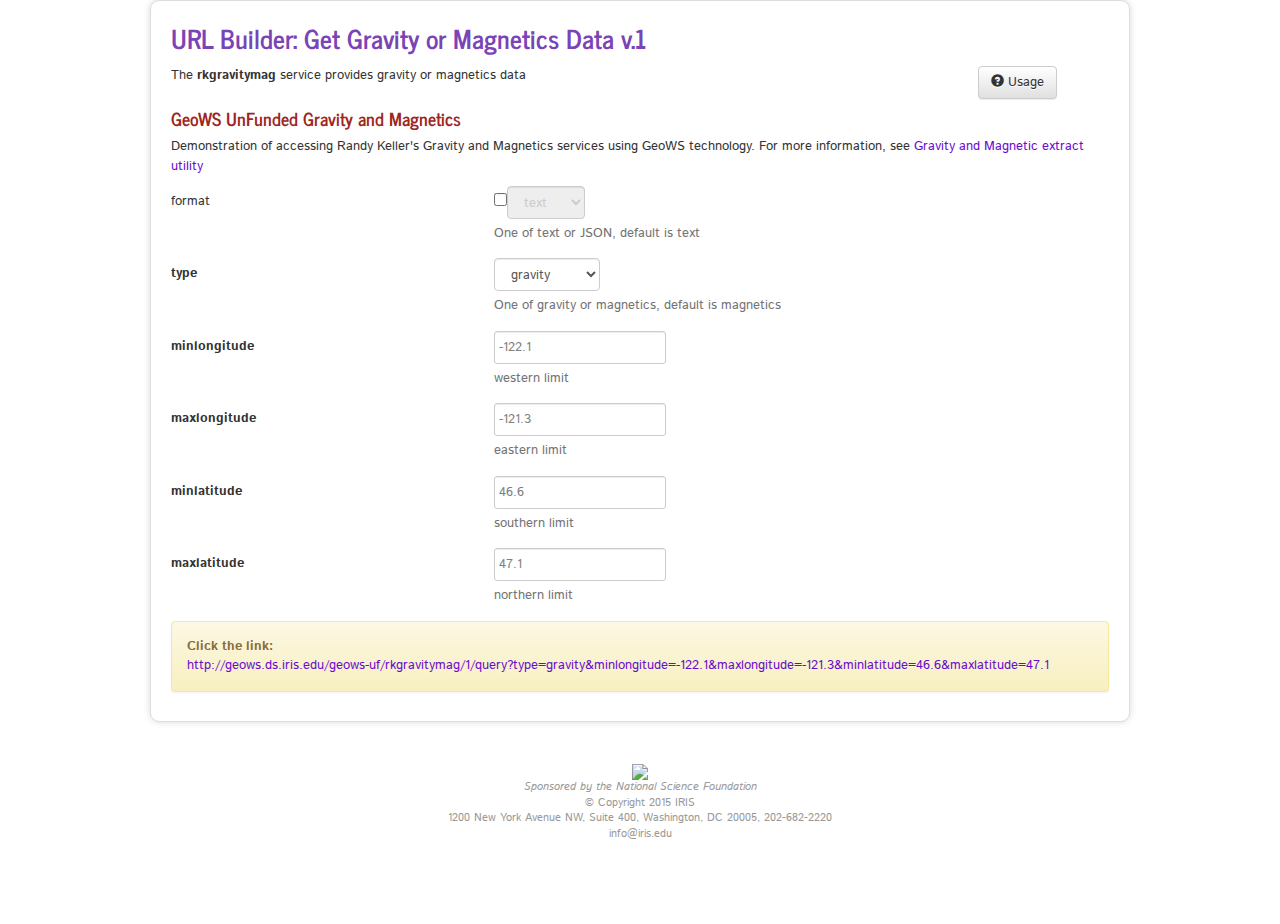
==== swagger-builder.html @ c9909831 "Initial demo, fixed to be mostly self-contained" ====
<!doctype html>
<html lang="en">
  <head>
      <title>Swagger builder demo</title>

  <!-- Forces IE to render in 'latest' compatible mode -->
  <meta http-equiv="X-UA-Compatible" content="IE=Edge"/>

    <!-- START: EXTRA-JS -->
  <script type="text/javascript" src="//ajax.googleapis.com/ajax/libs/jquery/1.11.1/jquery.js"></script>
  <script type="text/javascript" src="//netdna.bootstrapcdn.com/bootstrap/3.1.1/js/bootstrap.min.js"></script>

  <script type="text/javascript"
          src="//ajax.googleapis.com/ajax/libs/jqueryui/1.9.2/jquery-ui.min.js">
  </script>
  <script type="text/javascript"
          src="calendar/jquery.datetimeentry.js">
  </script>
  <script type="text/javascript"
          src="calendar/jquery-ui-timepicker-addon-1.2.js">
  </script>
  <script type="text/javascript"
          src="js/swagger-builder.js">
  </script>
  <script type="text/javascript"
          src="js/builder.js">
  </script>
  <script type="text/javascript"
          src="js/validator.js">
  </script>
  <!-- END: EXTRA-JS -->

  <!-- START: EXTRA-CSS -->
  <link rel="stylesheet" media="screen" type="text/css" href="css/iris.css" />

  <link rel="stylesheet" type="text/css" href="css/jquery-ui-1.9.2.custom.css" />
  <link rel="stylesheet" type="text/css" href="css/services.css" />

  <link type="text/css"
        rel="stylesheet"
        media="screen"
        href="css/builder.css">
  <!-- END: EXTRA-CSS -->


  </head>
  <body>

    <div id="site-container">
      <div class="container">
      <div class="wrapper">
    <div id="page">
      <div class="row">
  <div class="col-xs-12">
              <div id="page-content">

                  <h1>
  URL Builder:
  <span id="operation-summary"></span>
  v.1
                  </h1>

                  <div id="content">

  <div class="row p-margin">
    <div class="col-xs-10">

<p id="operation-description"></p>

    </div>
    <div class="col-xs-2">
      <a href="#dialog" role="button" class="btn btn-default" data-toggle="modal"><i class="glyphicon glyphicon-question-sign"></i> Usage</a>
    </div>
  </div>

<h2 id="service-title"></h2>

<p id="service-description"></p>

  <!-- {{{ START: FORM -->

  <form id="builder-form"
        action=""
        method="get"
        class="form-inline">

  </form>

  <!-- }}} END: FORM -->

  <div class="alert alert-warning">
    <strong>Click the link:</strong>
    <p><a id="url" target="_blank"></a></p>
  </div>

  <div id="dialog"
       class="modal fade"
       tabindex="-1"
       role="dialog"
       aria-labelledby="myModalLabel"
       aria-hidden="true">
    <!-- {{{ START: HELP -->
    <div class="modal-dialog">
    <div class="modal-content">
      <div class="modal-header">
        <button type="button" class="close" data-dismiss="modal" aria-hidden="true">x</button>
        <h3 id="myModalLabel">Usage</h3>
      </div>
      <div class="modal-body">
        <table class="table table-bordered table-striped table-condensed" id="usage-table">
        </table>
      </div>
      <div class="modal-footer">
        <button class="btn btn-default" data-dismiss="modal" aria-hidden="true">Close</button>
      </div>
    </div>
    </div>
    <!-- }}} END: HELP  -->
  </div>

  <script type="text/javascript">
  $(function() {
    var swaggerBuilder = new Builder();
    swaggerBuilder.run().then(function() {
      // Init builder
      $("#builder-form").builder();
    });
  });

  /*
  $(function() {
    // Init builder
    $("#builder-form").builder();
    $("#nodatapopover").popover({
      html:true,
      trigger:'hover',
    });
    // Updatedafter disabled by default
    $("#updatedafter").builder('dependsOn', $("#updatedafter-check"));
    // Disable all query-oriented rows if an event id is chosen
    $('div[id$="-row"]').not(
      '#includeallorigins-row, #includeallmagnitudes-row, #includearrivals-row, #eventid-row, #format-row'
     ).builder(
       'updateOnChange', $("#eventid")).builder(
         'dependsOn', function() {
           return $("#eventid").val() == '';
         });
    // Uncheck location radios if an event id is chosen
    $('input:radio[name="_loctype"]').builder(
      'updateOnChange', $("#eventid")).builder(
        'dependsOn', function() {
          return $("#eventid").val() == '';
      });
    // Location radio buttons depend on the row being enabled
    $('input:radio[name="_loctype"]').builder('dependsOn', $("#loc-row"));
    // Change in any radio button acts as a change in all of them
    $('input:radio[name="_loctype"]').builder('updateOnChange', $('input:radio[name="_loctype"]'));
    // Inputs in location-related subsections depend on the subsections themselves
    $("input", $("#locbox-field")).builder('dependsOn', $("#locbox-field"));
    $("input", $("#locradius-field")).builder('dependsOn', $("#locradius-field"));
  });
  */
  </script>

<!-- }}} END: WS-EVENT -->


                  </div>



              </div>


  </div>



      </div>

    </div>

      </div>


    <div id="footer">
    <div id="footer-bottom">
      <ul>
        <li><span><a href="http://www.iris.edu/hq" title="IRIS"><img src="http://service.iris.edu/static/img/layout/logos/URL_TXT.png" /></a></span></li>
        <li><em><a href="http://www.nsf.gov/" title="The National Science Foundation" target="_blank">Sponsored by the National Science Foundation</a></em></li>
        <li><a href="http://www.iris.edu/hq" title="IRIS">&copy; Copyright 2015 IRIS</a></li>
        <li>1200 New York Avenue NW, Suite 400, Washington, DC  20005,  202-682-2220</li>
        <li><a href="mailto:info@iris.edu">info@iris.edu</a></li>
      </ul>
    </div><!-- #footer-bottom -->
  </div><!-- #footer -->


      </div>
    </div><!-- #site-container -->

  </body>
</html>
---- css/iris.css ----
@import url(//fonts.googleapis.com/css?family=Istok+Web:400,700,400italic);
@import url(//fonts.googleapis.com/css?family=News+Cycle:400,700);
/*!
 * Bootstrap v3.1.1
 *
 * Copyright 2013 Twitter, Inc
 * Licensed under the Apache License v2.0
 * http://www.apache.org/licenses/LICENSE-2.0
 *
 * Designed and built with all the love in the world by @mdo and @fat.
 */
/*! normalize.css v3.0.2 | MIT License | git.io/normalize */
html {
  font-family: sans-serif;
  -ms-text-size-adjust: 100%;
  -webkit-text-size-adjust: 100%;
}
body {
  margin: 0;
}
article,
aside,
details,
figcaption,
figure,
footer,
header,
hgroup,
main,
menu,
nav,
section,
summary {
  display: block;
}
audio,
canvas,
progress,
video {
  display: inline-block;
  vertical-align: baseline;
}
audio:not([controls]) {
  display: none;
  height: 0;
}
[hidden],
template {
  display: none;
}
a {
  background-color: transparent;
}
a:active,
a:hover {
  outline: 0;
}
abbr[title] {
  border-bottom: 1px dotted;
}
b,
strong {
  font-weight: bold;
}
dfn {
  font-style: italic;
}
h1 {
  font-size: 2em;
  margin: 0.67em 0;
}
mark {
  background: #ff0;
  color: #000;
}
small {
  font-size: 80%;
}
sub,
sup {
  font-size: 75%;
  line-height: 0;
  position: relative;
  vertical-align: baseline;
}
sup {
  top: -0.5em;
}
sub {
  bottom: -0.25em;
}
img {
  border: 0;
}
svg:not(:root) {
  overflow: hidden;
}
figure {
  margin: 1em 40px;
}
hr {
  -moz-box-sizing: content-box;
  box-sizing: content-box;
  height: 0;
}
pre {
  overflow: auto;
}
code,
kbd,
pre,
samp {
  font-family: monospace, monospace;
  font-size: 1em;
}
button,
input,
optgroup,
select,
textarea {
  color: inherit;
  font: inherit;
  margin: 0;
}
button {
  overflow: visible;
}
button,
select {
  text-transform: none;
}
button,
html input[type="button"],
input[type="reset"],
input[type="submit"] {
  -webkit-appearance: button;
  cursor: pointer;
}
button[disabled],
html input[disabled] {
  cursor: default;
}
button::-moz-focus-inner,
input::-moz-focus-inner {
  border: 0;
  padding: 0;
}
input {
  line-height: normal;
}
input[type="checkbox"],
input[type="radio"] {
  box-sizing: border-box;
  padding: 0;
}
input[type="number"]::-webkit-inner-spin-button,
input[type="number"]::-webkit-outer-spin-button {
  height: auto;
}
input[type="search"] {
  -webkit-appearance: textfield;
  -moz-box-sizing: content-box;
  -webkit-box-sizing: content-box;
  box-sizing: content-box;
}
input[type="search"]::-webkit-search-cancel-button,
input[type="search"]::-webkit-search-decoration {
  -webkit-appearance: none;
}
fieldset {
  border: 1px solid #c0c0c0;
  margin: 0 2px;
  padding: 0.35em 0.625em 0.75em;
}
legend {
  border: 0;
  padding: 0;
}
textarea {
  overflow: auto;
}
optgroup {
  font-weight: bold;
}
table {
  border-collapse: collapse;
  border-spacing: 0;
}
td,
th {
  padding: 0;
}
/*! Source: https://github.com/h5bp/html5-boilerplate/blob/master/src/css/main.css */
@media print {
  *,
  *:before,
  *:after {
    background: transparent !important;
    color: #000 !important;
    box-shadow: none !important;
    text-shadow: none !important;
  }
  a,
  a:visited {
    text-decoration: underline;
  }
  a[href]:after {
    content: " (" attr(href) ")";
  }
  abbr[title]:after {
    content: " (" attr(title) ")";
  }
  a[href^="#"]:after,
  a[href^="javascript:"]:after {
    content: "";
  }
  pre,
  blockquote {
    border: 1px solid #999;
    page-break-inside: avoid;
  }
  thead {
    display: table-header-group;
  }
  tr,
  img {
    page-break-inside: avoid;
  }
  img {
    max-width: 100% !important;
  }
  p,
  h2,
  h3 {
    orphans: 3;
    widows: 3;
  }
  h2,
  h3 {
    page-break-after: avoid;
  }
  select {
    background: #fff !important;
  }
  .navbar {
    display: none;
  }
  .btn > .caret,
  .dropup > .btn > .caret {
    border-top-color: #000 !important;
  }
  .label {
    border: 1px solid #000;
  }
  .table {
    border-collapse: collapse !important;
  }
  .table td,
  .table th {
    background-color: #fff !important;
  }
  .table-bordered th,
  .table-bordered td {
    border: 1px solid #ddd !important;
  }
}
* {
  -webkit-box-sizing: border-box;
  -moz-box-sizing: border-box;
  box-sizing: border-box;
}
*:before,
*:after {
  -webkit-box-sizing: border-box;
  -moz-box-sizing: border-box;
  box-sizing: border-box;
}
html {
  font-size: 10px;
  -webkit-tap-highlight-color: rgba(0, 0, 0, 0);
}
body {
  font-family: "Istok Web", "Helvetica Neue", Helvetica, Arial, sans-serif;
  font-size: 13px;
  line-height: 1.5;
  color: #333333;
  background-color: #ffffff;
}
input,
button,
select,
textarea {
  font-family: inherit;
  font-size: inherit;
  line-height: inherit;
}
a {
  color: #6a0bd0;
  text-decoration: none;
}
a:hover,
a:focus {
  color: #9d4bf6;
  text-decoration: underline;
}
a:focus {
  outline: thin dotted;
  outline: 5px auto -webkit-focus-ring-color;
  outline-offset: -2px;
}
figure {
  margin: 0;
}
img {
  vertical-align: middle;
}
.img-responsive,
.thumbnail > img,
.thumbnail a > img,
.carousel-inner > .item > img,
.carousel-inner > .item > a > img {
  display: block;
  max-width: 100%;
  height: auto;
}
.img-rounded {
  border-radius: 6px;
}
.img-thumbnail {
  padding: 4px;
  line-height: 1.5;
  background-color: #ffffff;
  border: 1px solid #dddddd;
  border-radius: 4px;
  -webkit-transition: all 0.2s ease-in-out;
  -o-transition: all 0.2s ease-in-out;
  transition: all 0.2s ease-in-out;
  display: inline-block;
  max-width: 100%;
  height: auto;
}
.img-circle {
  border-radius: 50%;
}
hr {
  margin-top: 19px;
  margin-bottom: 19px;
  border: 0;
  border-top: 1px solid #eeeeee;
}
.sr-only {
  position: absolute;
  width: 1px;
  height: 1px;
  margin: -1px;
  padding: 0;
  overflow: hidden;
  clip: rect(0, 0, 0, 0);
  border: 0;
}
.sr-only-focusable:active,
.sr-only-focusable:focus {
  position: static;
  width: auto;
  height: auto;
  margin: 0;
  overflow: visible;
  clip: auto;
}
h1,
h2,
h3,
h4,
h5,
h6,
.h1,
.h2,
.h3,
.h4,
.h5,
.h6 {
  font-family: "News Cycle", Arial, sans-serif;
  font-weight: 700;
  line-height: 1.1;
  color: inherit;
}
h1 small,
h2 small,
h3 small,
h4 small,
h5 small,
h6 small,
.h1 small,
.h2 small,
.h3 small,
.h4 small,
.h5 small,
.h6 small,
h1 .small,
h2 .small,
h3 .small,
h4 .small,
h5 .small,
h6 .small,
.h1 .small,
.h2 .small,
.h3 .small,
.h4 .small,
.h5 .small,
.h6 .small {
  font-weight: normal;
  line-height: 1;
  color: #777777;
}
h1,
.h1,
h2,
.h2,
h3,
.h3 {
  margin-top: 19px;
  margin-bottom: 9.5px;
}
h1 small,
.h1 small,
h2 small,
.h2 small,
h3 small,
.h3 small,
h1 .small,
.h1 .small,
h2 .small,
.h2 .small,
h3 .small,
.h3 .small {
  font-size: 65%;
}
h4,
.h4,
h5,
.h5,
h6,
.h6 {
  margin-top: 9.5px;
  margin-bottom: 9.5px;
}
h4 small,
.h4 small,
h5 small,
.h5 small,
h6 small,
.h6 small,
h4 .small,
.h4 .small,
h5 .small,
.h5 .small,
h6 .small,
.h6 .small {
  font-size: 75%;
}
h1,
.h1 {
  font-size: 33px;
}
h2,
.h2 {
  font-size: 27px;
}
h3,
.h3 {
  font-size: 23px;
}
h4,
.h4 {
  font-size: 17px;
}
h5,
.h5 {
  font-size: 13px;
}
h6,
.h6 {
  font-size: 12px;
}
p {
  margin: 0 0 9.5px;
}
.lead {
  margin-bottom: 19px;
  font-size: 14px;
  font-weight: 300;
  line-height: 1.4;
}
@media (min-width: 100px) {
  .lead {
    font-size: 19.5px;
  }
}
small,
.small {
  font-size: 92%;
}
mark,
.mark {
  background-color: #fcf8e3;
  padding: .2em;
}
.text-left {
  text-align: left;
}
.text-right {
  text-align: right;
}
.text-center {
  text-align: center;
}
.text-justify {
  text-align: justify;
}
.text-nowrap {
  white-space: nowrap;
}
.text-lowercase {
  text-transform: lowercase;
}
.text-uppercase {
  text-transform: uppercase;
}
.text-capitalize {
  text-transform: capitalize;
}
.text-muted {
  color: #777777;
}
.text-primary {
  color: #6a0bd0;
}
a.text-primary:hover {
  color: #5108a0;
}
.text-success {
  color: #3c763d;
}
a.text-success:hover {
  color: #2b542c;
}
.text-info {
  color: #31708f;
}
a.text-info:hover {
  color: #245269;
}
.text-warning {
  color: #8a6d3b;
}
a.text-warning:hover {
  color: #66512c;
}
.text-danger {
  color: #a94442;
}
a.text-danger:hover {
  color: #843534;
}
.bg-primary {
  color: #fff;
  background-color: #6a0bd0;
}
a.bg-primary:hover {
  background-color: #5108a0;
}
.bg-success {
  background-color: #dff0d8;
}
a.bg-success:hover {
  background-color: #c1e2b3;
}
.bg-info {
  background-color: #d9edf7;
}
a.bg-info:hover {
  background-color: #afd9ee;
}
.bg-warning {
  background-color: #fcf8e3;
}
a.bg-warning:hover {
  background-color: #f7ecb5;
}
.bg-danger {
  background-color: #f2dede;
}
a.bg-danger:hover {
  background-color: #e4b9b9;
}
.page-header {
  padding-bottom: 8.5px;
  margin: 38px 0 19px;
  border-bottom: 1px solid #eeeeee;
}
ul,
ol {
  margin-top: 0;
  margin-bottom: 9.5px;
}
ul ul,
ol ul,
ul ol,
ol ol {
  margin-bottom: 0;
}
.list-unstyled {
  padding-left: 0;
  list-style: none;
}
.list-inline {
  padding-left: 0;
  list-style: none;
  margin-left: -5px;
}
.list-inline > li {
  display: inline-block;
  padding-left: 5px;
  padding-right: 5px;
}
dl {
  margin-top: 0;
  margin-bottom: 19px;
}
dt,
dd {
  line-height: 1.5;
}
dt {
  font-weight: bold;
}
dd {
  margin-left: 0;
}
@media (min-width: 100px) {
  .dl-horizontal dt {
    float: left;
    width: 160px;
    clear: left;
    text-align: right;
    overflow: hidden;
    text-overflow: ellipsis;
    white-space: nowrap;
  }
  .dl-horizontal dd {
    margin-left: 180px;
  }
}
abbr[title],
abbr[data-original-title] {
  cursor: help;
  border-bottom: 1px dotted #777777;
}
.initialism {
  font-size: 90%;
  text-transform: uppercase;
}
blockquote {
  padding: 9.5px 19px;
  margin: 0 0 19px;
  font-size: 16.25px;
  border-left: 5px solid #eeeeee;
}
blockquote p:last-child,
blockquote ul:last-child,
blockquote ol:last-child {
  margin-bottom: 0;
}
blockquote footer,
blockquote small,
blockquote .small {
  display: block;
  font-size: 80%;
  line-height: 1.5;
  color: #777777;
}
blockquote footer:before,
blockquote small:before,
blockquote .small:before {
  content: '\2014 \00A0';
}
.blockquote-reverse,
blockquote.pull-right {
  padding-right: 15px;
  padding-left: 0;
  border-right: 5px solid #eeeeee;
  border-left: 0;
  text-align: right;
}
.blockquote-reverse footer:before,
blockquote.pull-right footer:before,
.blockquote-reverse small:before,
blockquote.pull-right small:before,
.blockquote-reverse .small:before,
blockquote.pull-right .small:before {
  content: '';
}
.blockquote-reverse footer:after,
blockquote.pull-right footer:after,
.blockquote-reverse small:after,
blockquote.pull-right small:after,
.blockquote-reverse .small:after,
blockquote.pull-right .small:after {
  content: '\00A0 \2014';
}
address {
  margin-bottom: 19px;
  font-style: normal;
  line-height: 1.5;
}
code,
kbd,
pre,
samp {
  font-family: Menlo, Monaco, Consolas, "Courier New", monospace;
}
code {
  padding: 2px 4px;
  font-size: 90%;
  color: #c7254e;
  background-color: #f9f2f4;
  border-radius: 4px;
}
kbd {
  padding: 2px 4px;
  font-size: 90%;
  color: #ffffff;
  background-color: #333333;
  border-radius: 3px;
  box-shadow: inset 0 -1px 0 rgba(0, 0, 0, 0.25);
}
kbd kbd {
  padding: 0;
  font-size: 100%;
  font-weight: bold;
  box-shadow: none;
}
pre {
  display: block;
  padding: 9px;
  margin: 0 0 9.5px;
  font-size: 12px;
  line-height: 1.5;
  word-break: break-all;
  word-wrap: break-word;
  color: #333333;
  background-color: #f5f5f5;
  border: 1px solid #cccccc;
  border-radius: 4px;
}
pre code {
  padding: 0;
  font-size: inherit;
  color: inherit;
  white-space: pre-wrap;
  background-color: transparent;
  border-radius: 0;
}
.pre-scrollable {
  max-height: 340px;
  overflow-y: scroll;
}
.container {
  margin-right: auto;
  margin-left: auto;
  padding-left: 15px;
  padding-right: 15px;
}
@media (min-width: 100px) {
  .container {
    width: 750px;
  }
}
@media (min-width: 100px) {
  .container {
    width: 970px;
  }
}
@media (min-width: 100px) {
  .container {
    width: 1170px;
  }
}
.container-fluid {
  margin-right: auto;
  margin-left: auto;
  padding-left: 15px;
  padding-right: 15px;
}
.row {
  margin-left: -15px;
  margin-right: -15px;
}
.col-xs-1, .col-sm-1, .col-md-1, .col-lg-1, .col-xs-2, .col-sm-2, .col-md-2, .col-lg-2, .col-xs-3, .col-sm-3, .col-md-3, .col-lg-3, .col-xs-4, .col-sm-4, .col-md-4, .col-lg-4, .col-xs-5, .col-sm-5, .col-md-5, .col-lg-5, .col-xs-6, .col-sm-6, .col-md-6, .col-lg-6, .col-xs-7, .col-sm-7, .col-md-7, .col-lg-7, .col-xs-8, .col-sm-8, .col-md-8, .col-lg-8, .col-xs-9, .col-sm-9, .col-md-9, .col-lg-9, .col-xs-10, .col-sm-10, .col-md-10, .col-lg-10, .col-xs-11, .col-sm-11, .col-md-11, .col-lg-11, .col-xs-12, .col-sm-12, .col-md-12, .col-lg-12 {
  position: relative;
  min-height: 1px;
  padding-left: 15px;
  padding-right: 15px;
}
.col-xs-1, .col-xs-2, .col-xs-3, .col-xs-4, .col-xs-5, .col-xs-6, .col-xs-7, .col-xs-8, .col-xs-9, .col-xs-10, .col-xs-11, .col-xs-12 {
  float: left;
}
.col-xs-12 {
  width: 100%;
}
.col-xs-11 {
  width: 91.66666667%;
}
.col-xs-10 {
  width: 83.33333333%;
}
.col-xs-9 {
  width: 75%;
}
.col-xs-8 {
  width: 66.66666667%;
}
.col-xs-7 {
  width: 58.33333333%;
}
.col-xs-6 {
  width: 50%;
}
.col-xs-5 {
  width: 41.66666667%;
}
.col-xs-4 {
  width: 33.33333333%;
}
.col-xs-3 {
  width: 25%;
}
.col-xs-2 {
  width: 16.66666667%;
}
.col-xs-1 {
  width: 8.33333333%;
}
.col-xs-pull-12 {
  right: 100%;
}
.col-xs-pull-11 {
  right: 91.66666667%;
}
.col-xs-pull-10 {
  right: 83.33333333%;
}
.col-xs-pull-9 {
  right: 75%;
}
.col-xs-pull-8 {
  right: 66.66666667%;
}
.col-xs-pull-7 {
  right: 58.33333333%;
}
.col-xs-pull-6 {
  right: 50%;
}
.col-xs-pull-5 {
  right: 41.66666667%;
}
.col-xs-pull-4 {
  right: 33.33333333%;
}
.col-xs-pull-3 {
  right: 25%;
}
.col-xs-pull-2 {
  right: 16.66666667%;
}
.col-xs-pull-1 {
  right: 8.33333333%;
}
.col-xs-pull-0 {
  right: auto;
}
.col-xs-push-12 {
  left: 100%;
}
.col-xs-push-11 {
  left: 91.66666667%;
}
.col-xs-push-10 {
  left: 83.33333333%;
}
.col-xs-push-9 {
  left: 75%;
}
.col-xs-push-8 {
  left: 66.66666667%;
}
.col-xs-push-7 {
  left: 58.33333333%;
}
.col-xs-push-6 {
  left: 50%;
}
.col-xs-push-5 {
  left: 41.66666667%;
}
.col-xs-push-4 {
  left: 33.33333333%;
}
.col-xs-push-3 {
  left: 25%;
}
.col-xs-push-2 {
  left: 16.66666667%;
}
.col-xs-push-1 {
  left: 8.33333333%;
}
.col-xs-push-0 {
  left: auto;
}
.col-xs-offset-12 {
  margin-left: 100%;
}
.col-xs-offset-11 {
  margin-left: 91.66666667%;
}
.col-xs-offset-10 {
  margin-left: 83.33333333%;
}
.col-xs-offset-9 {
  margin-left: 75%;
}
.col-xs-offset-8 {
  margin-left: 66.66666667%;
}
.col-xs-offset-7 {
  margin-left: 58.33333333%;
}
.col-xs-offset-6 {
  margin-left: 50%;
}
.col-xs-offset-5 {
  margin-left: 41.66666667%;
}
.col-xs-offset-4 {
  margin-left: 33.33333333%;
}
.col-xs-offset-3 {
  margin-left: 25%;
}
.col-xs-offset-2 {
  margin-left: 16.66666667%;
}
.col-xs-offset-1 {
  margin-left: 8.33333333%;
}
.col-xs-offset-0 {
  margin-left: 0%;
}
@media (min-width: 100px) {
  .col-sm-1, .col-sm-2, .col-sm-3, .col-sm-4, .col-sm-5, .col-sm-6, .col-sm-7, .col-sm-8, .col-sm-9, .col-sm-10, .col-sm-11, .col-sm-12 {
    float: left;
  }
  .col-sm-12 {
    width: 100%;
  }
  .col-sm-11 {
    width: 91.66666667%;
  }
  .col-sm-10 {
    width: 83.33333333%;
  }
  .col-sm-9 {
    width: 75%;
  }
  .col-sm-8 {
    width: 66.66666667%;
  }
  .col-sm-7 {
    width: 58.33333333%;
  }
  .col-sm-6 {
    width: 50%;
  }
  .col-sm-5 {
    width: 41.66666667%;
  }
  .col-sm-4 {
    width: 33.33333333%;
  }
  .col-sm-3 {
    width: 25%;
  }
  .col-sm-2 {
    width: 16.66666667%;
  }
  .col-sm-1 {
    width: 8.33333333%;
  }
  .col-sm-pull-12 {
    right: 100%;
  }
  .col-sm-pull-11 {
    right: 91.66666667%;
  }
  .col-sm-pull-10 {
    right: 83.33333333%;
  }
  .col-sm-pull-9 {
    right: 75%;
  }
  .col-sm-pull-8 {
    right: 66.66666667%;
  }
  .col-sm-pull-7 {
    right: 58.33333333%;
  }
  .col-sm-pull-6 {
    right: 50%;
  }
  .col-sm-pull-5 {
    right: 41.66666667%;
  }
  .col-sm-pull-4 {
    right: 33.33333333%;
  }
  .col-sm-pull-3 {
    right: 25%;
  }
  .col-sm-pull-2 {
    right: 16.66666667%;
  }
  .col-sm-pull-1 {
    right: 8.33333333%;
  }
  .col-sm-pull-0 {
    right: auto;
  }
  .col-sm-push-12 {
    left: 100%;
  }
  .col-sm-push-11 {
    left: 91.66666667%;
  }
  .col-sm-push-10 {
    left: 83.33333333%;
  }
  .col-sm-push-9 {
    left: 75%;
  }
  .col-sm-push-8 {
    left: 66.66666667%;
  }
  .col-sm-push-7 {
    left: 58.33333333%;
  }
  .col-sm-push-6 {
    left: 50%;
  }
  .col-sm-push-5 {
    left: 41.66666667%;
  }
  .col-sm-push-4 {
    left: 33.33333333%;
  }
  .col-sm-push-3 {
    left: 25%;
  }
  .col-sm-push-2 {
    left: 16.66666667%;
  }
  .col-sm-push-1 {
    left: 8.33333333%;
  }
  .col-sm-push-0 {
    left: auto;
  }
  .col-sm-offset-12 {
    margin-left: 100%;
  }
  .col-sm-offset-11 {
    margin-left: 91.66666667%;
  }
  .col-sm-offset-10 {
    margin-left: 83.33333333%;
  }
  .col-sm-offset-9 {
    margin-left: 75%;
  }
  .col-sm-offset-8 {
    margin-left: 66.66666667%;
  }
  .col-sm-offset-7 {
    margin-left: 58.33333333%;
  }
  .col-sm-offset-6 {
    margin-left: 50%;
  }
  .col-sm-offset-5 {
    margin-left: 41.66666667%;
  }
  .col-sm-offset-4 {
    margin-left: 33.33333333%;
  }
  .col-sm-offset-3 {
    margin-left: 25%;
  }
  .col-sm-offset-2 {
    margin-left: 16.66666667%;
  }
  .col-sm-offset-1 {
    margin-left: 8.33333333%;
  }
  .col-sm-offset-0 {
    margin-left: 0%;
  }
}
@media (min-width: 100px) {
  .col-md-1, .col-md-2, .col-md-3, .col-md-4, .col-md-5, .col-md-6, .col-md-7, .col-md-8, .col-md-9, .col-md-10, .col-md-11, .col-md-12 {
    float: left;
  }
  .col-md-12 {
    width: 100%;
  }
  .col-md-11 {
    width: 91.66666667%;
  }
  .col-md-10 {
    width: 83.33333333%;
  }
  .col-md-9 {
    width: 75%;
  }
  .col-md-8 {
    width: 66.66666667%;
  }
  .col-md-7 {
    width: 58.33333333%;
  }
  .col-md-6 {
    width: 50%;
  }
  .col-md-5 {
    width: 41.66666667%;
  }
  .col-md-4 {
    width: 33.33333333%;
  }
  .col-md-3 {
    width: 25%;
  }
  .col-md-2 {
    width: 16.66666667%;
  }
  .col-md-1 {
    width: 8.33333333%;
  }
  .col-md-pull-12 {
    right: 100%;
  }
  .col-md-pull-11 {
    right: 91.66666667%;
  }
  .col-md-pull-10 {
    right: 83.33333333%;
  }
  .col-md-pull-9 {
    right: 75%;
  }
  .col-md-pull-8 {
    right: 66.66666667%;
  }
  .col-md-pull-7 {
    right: 58.33333333%;
  }
  .col-md-pull-6 {
    right: 50%;
  }
  .col-md-pull-5 {
    right: 41.66666667%;
  }
  .col-md-pull-4 {
    right: 33.33333333%;
  }
  .col-md-pull-3 {
    right: 25%;
  }
  .col-md-pull-2 {
    right: 16.66666667%;
  }
  .col-md-pull-1 {
    right: 8.33333333%;
  }
  .col-md-pull-0 {
    right: auto;
  }
  .col-md-push-12 {
    left: 100%;
  }
  .col-md-push-11 {
    left: 91.66666667%;
  }
  .col-md-push-10 {
    left: 83.33333333%;
  }
  .col-md-push-9 {
    left: 75%;
  }
  .col-md-push-8 {
    left: 66.66666667%;
  }
  .col-md-push-7 {
    left: 58.33333333%;
  }
  .col-md-push-6 {
    left: 50%;
  }
  .col-md-push-5 {
    left: 41.66666667%;
  }
  .col-md-push-4 {
    left: 33.33333333%;
  }
  .col-md-push-3 {
    left: 25%;
  }
  .col-md-push-2 {
    left: 16.66666667%;
  }
  .col-md-push-1 {
    left: 8.33333333%;
  }
  .col-md-push-0 {
    left: auto;
  }
  .col-md-offset-12 {
    margin-left: 100%;
  }
  .col-md-offset-11 {
    margin-left: 91.66666667%;
  }
  .col-md-offset-10 {
    margin-left: 83.33333333%;
  }
  .col-md-offset-9 {
    margin-left: 75%;
  }
  .col-md-offset-8 {
    margin-left: 66.66666667%;
  }
  .col-md-offset-7 {
    margin-left: 58.33333333%;
  }
  .col-md-offset-6 {
    margin-left: 50%;
  }
  .col-md-offset-5 {
    margin-left: 41.66666667%;
  }
  .col-md-offset-4 {
    margin-left: 33.33333333%;
  }
  .col-md-offset-3 {
    margin-left: 25%;
  }
  .col-md-offset-2 {
    margin-left: 16.66666667%;
  }
  .col-md-offset-1 {
    margin-left: 8.33333333%;
  }
  .col-md-offset-0 {
    margin-left: 0%;
  }
}
@media (min-width: 100px) {
  .col-lg-1, .col-lg-2, .col-lg-3, .col-lg-4, .col-lg-5, .col-lg-6, .col-lg-7, .col-lg-8, .col-lg-9, .col-lg-10, .col-lg-11, .col-lg-12 {
    float: left;
  }
  .col-lg-12 {
    width: 100%;
  }
  .col-lg-11 {
    width: 91.66666667%;
  }
  .col-lg-10 {
    width: 83.33333333%;
  }
  .col-lg-9 {
    width: 75%;
  }
  .col-lg-8 {
    width: 66.66666667%;
  }
  .col-lg-7 {
    width: 58.33333333%;
  }
  .col-lg-6 {
    width: 50%;
  }
  .col-lg-5 {
    width: 41.66666667%;
  }
  .col-lg-4 {
    width: 33.33333333%;
  }
  .col-lg-3 {
    width: 25%;
  }
  .col-lg-2 {
    width: 16.66666667%;
  }
  .col-lg-1 {
    width: 8.33333333%;
  }
  .col-lg-pull-12 {
    right: 100%;
  }
  .col-lg-pull-11 {
    right: 91.66666667%;
  }
  .col-lg-pull-10 {
    right: 83.33333333%;
  }
  .col-lg-pull-9 {
    right: 75%;
  }
  .col-lg-pull-8 {
    right: 66.66666667%;
  }
  .col-lg-pull-7 {
    right: 58.33333333%;
  }
  .col-lg-pull-6 {
    right: 50%;
  }
  .col-lg-pull-5 {
    right: 41.66666667%;
  }
  .col-lg-pull-4 {
    right: 33.33333333%;
  }
  .col-lg-pull-3 {
    right: 25%;
  }
  .col-lg-pull-2 {
    right: 16.66666667%;
  }
  .col-lg-pull-1 {
    right: 8.33333333%;
  }
  .col-lg-pull-0 {
    right: auto;
  }
  .col-lg-push-12 {
    left: 100%;
  }
  .col-lg-push-11 {
    left: 91.66666667%;
  }
  .col-lg-push-10 {
    left: 83.33333333%;
  }
  .col-lg-push-9 {
    left: 75%;
  }
  .col-lg-push-8 {
    left: 66.66666667%;
  }
  .col-lg-push-7 {
    left: 58.33333333%;
  }
  .col-lg-push-6 {
    left: 50%;
  }
  .col-lg-push-5 {
    left: 41.66666667%;
  }
  .col-lg-push-4 {
    left: 33.33333333%;
  }
  .col-lg-push-3 {
    left: 25%;
  }
  .col-lg-push-2 {
    left: 16.66666667%;
  }
  .col-lg-push-1 {
    left: 8.33333333%;
  }
  .col-lg-push-0 {
    left: auto;
  }
  .col-lg-offset-12 {
    margin-left: 100%;
  }
  .col-lg-offset-11 {
    margin-left: 91.66666667%;
  }
  .col-lg-offset-10 {
    margin-left: 83.33333333%;
  }
  .col-lg-offset-9 {
    margin-left: 75%;
  }
  .col-lg-offset-8 {
    margin-left: 66.66666667%;
  }
  .col-lg-offset-7 {
    margin-left: 58.33333333%;
  }
  .col-lg-offset-6 {
    margin-left: 50%;
  }
  .col-lg-offset-5 {
    margin-left: 41.66666667%;
  }
  .col-lg-offset-4 {
    margin-left: 33.33333333%;
  }
  .col-lg-offset-3 {
    margin-left: 25%;
  }
  .col-lg-offset-2 {
    margin-left: 16.66666667%;
  }
  .col-lg-offset-1 {
    margin-left: 8.33333333%;
  }
  .col-lg-offset-0 {
    margin-left: 0%;
  }
}
table {
  background-color: transparent;
}
caption {
  padding-top: 8px;
  padding-bottom: 8px;
  color: #777777;
  text-align: left;
}
th {
  text-align: left;
}
.table {
  width: 100%;
  max-width: 100%;
  margin-bottom: 19px;
}
.table > thead > tr > th,
.table > tbody > tr > th,
.table > tfoot > tr > th,
.table > thead > tr > td,
.table > tbody > tr > td,
.table > tfoot > tr > td {
  padding: 8px;
  line-height: 1.5;
  vertical-align: top;
  border-top: 1px solid #dddddd;
}
.table > thead > tr > th {
  vertical-align: bottom;
  border-bottom: 2px solid #dddddd;
}
.table > caption + thead > tr:first-child > th,
.table > colgroup + thead > tr:first-child > th,
.table > thead:first-child > tr:first-child > th,
.table > caption + thead > tr:first-child > td,
.table > colgroup + thead > tr:first-child > td,
.table > thead:first-child > tr:first-child > td {
  border-top: 0;
}
.table > tbody + tbody {
  border-top: 2px solid #dddddd;
}
.table .table {
  background-color: #ffffff;
}
.table-condensed > thead > tr > th,
.table-condensed > tbody > tr > th,
.table-condensed > tfoot > tr > th,
.table-condensed > thead > tr > td,
.table-condensed > tbody > tr > td,
.table-condensed > tfoot > tr > td {
  padding: 5px;
}
.table-bordered {
  border: 1px solid #dddddd;
}
.table-bordered > thead > tr > th,
.table-bordered > tbody > tr > th,
.table-bordered > tfoot > tr > th,
.table-bordered > thead > tr > td,
.table-bordered > tbody > tr > td,
.table-bordered > tfoot > tr > td {
  border: 1px solid #dddddd;
}
.table-bordered > thead > tr > th,
.table-bordered > thead > tr > td {
  border-bottom-width: 2px;
}
.table-striped > tbody > tr:nth-child(odd) {
  background-color: #f9f9f9;
}
.table-hover > tbody > tr:hover {
  background-color: #f5f5f5;
}
table col[class*="col-"] {
  position: static;
  float: none;
  display: table-column;
}
table td[class*="col-"],
table th[class*="col-"] {
  position: static;
  float: none;
  display: table-cell;
}
.table > thead > tr > td.active,
.table > tbody > tr > td.active,
.table > tfoot > tr > td.active,
.table > thead > tr > th.active,
.table > tbody > tr > th.active,
.table > tfoot > tr > th.active,
.table > thead > tr.active > td,
.table > tbody > tr.active > td,
.table > tfoot > tr.active > td,
.table > thead > tr.active > th,
.table > tbody > tr.active > th,
.table > tfoot > tr.active > th {
  background-color: #f5f5f5;
}
.table-hover > tbody > tr > td.active:hover,
.table-hover > tbody > tr > th.active:hover,
.table-hover > tbody > tr.active:hover > td,
.table-hover > tbody > tr:hover > .active,
.table-hover > tbody > tr.active:hover > th {
  background-color: #e8e8e8;
}
.table > thead > tr > td.success,
.table > tbody > tr > td.success,
.table > tfoot > tr > td.success,
.table > thead > tr > th.success,
.table > tbody > tr > th.success,
.table > tfoot > tr > th.success,
.table > thead > tr.success > td,
.table > tbody > tr.success > td,
.table > tfoot > tr.success > td,
.table > thead > tr.success > th,
.table > tbody > tr.success > th,
.table > tfoot > tr.success > th {
  background-color: #dff0d8;
}
.table-hover > tbody > tr > td.success:hover,
.table-hover > tbody > tr > th.success:hover,
.table-hover > tbody > tr.success:hover > td,
.table-hover > tbody > tr:hover > .success,
.table-hover > tbody > tr.success:hover > th {
  background-color: #d0e9c6;
}
.table > thead > tr > td.info,
.table > tbody > tr > td.info,
.table > tfoot > tr > td.info,
.table > thead > tr > th.info,
.table > tbody > tr > th.info,
.table > tfoot > tr > th.info,
.table > thead > tr.info > td,
.table > tbody > tr.info > td,
.table > tfoot > tr.info > td,
.table > thead > tr.info > th,
.table > tbody > tr.info > th,
.table > tfoot > tr.info > th {
  background-color: #d9edf7;
}
.table-hover > tbody > tr > td.info:hover,
.table-hover > tbody > tr > th.info:hover,
.table-hover > tbody > tr.info:hover > td,
.table-hover > tbody > tr:hover > .info,
.table-hover > tbody > tr.info:hover > th {
  background-color: #c4e3f3;
}
.table > thead > tr > td.warning,
.table > tbody > tr > td.warning,
.table > tfoot > tr > td.warning,
.table > thead > tr > th.warning,
.table > tbody > tr > th.warning,
.table > tfoot > tr > th.warning,
.table > thead > tr.warning > td,
.table > tbody > tr.warning > td,
.table > tfoot > tr.warning > td,
.table > thead > tr.warning > th,
.table > tbody > tr.warning > th,
.table > tfoot > tr.warning > th {
  background-color: #fcf8e3;
}
.table-hover > tbody > tr > td.warning:hover,
.table-hover > tbody > tr > th.warning:hover,
.table-hover > tbody > tr.warning:hover > td,
.table-hover > tbody > tr:hover > .warning,
.table-hover > tbody > tr.warning:hover > th {
  background-color: #faf2cc;
}
.table > thead > tr > td.danger,
.table > tbody > tr > td.danger,
.table > tfoot > tr > td.danger,
.table > thead > tr > th.danger,
.table > tbody > tr > th.danger,
.table > tfoot > tr > th.danger,
.table > thead > tr.danger > td,
.table > tbody > tr.danger > td,
.table > tfoot > tr.danger > td,
.table > thead > tr.danger > th,
.table > tbody > tr.danger > th,
.table > tfoot > tr.danger > th {
  background-color: #f2dede;
}
.table-hover > tbody > tr > td.danger:hover,
.table-hover > tbody > tr > th.danger:hover,
.table-hover > tbody > tr.danger:hover > td,
.table-hover > tbody > tr:hover > .danger,
.table-hover > tbody > tr.danger:hover > th {
  background-color: #ebcccc;
}
.table-responsive {
  overflow-x: auto;
  min-height: 0.01%;
}
@media screen and (max-width: 99px) {
  .table-responsive {
    width: 100%;
    margin-bottom: 14.25px;
    overflow-y: hidden;
    -ms-overflow-style: -ms-autohiding-scrollbar;
    border: 1px solid #dddddd;
  }
  .table-responsive > .table {
    margin-bottom: 0;
  }
  .table-responsive > .table > thead > tr > th,
  .table-responsive > .table > tbody > tr > th,
  .table-responsive > .table > tfoot > tr > th,
  .table-responsive > .table > thead > tr > td,
  .table-responsive > .table > tbody > tr > td,
  .table-responsive > .table > tfoot > tr > td {
    white-space: nowrap;
  }
  .table-responsive > .table-bordered {
    border: 0;
  }
  .table-responsive > .table-bordered > thead > tr > th:first-child,
  .table-responsive > .table-bordered > tbody > tr > th:first-child,
  .table-responsive > .table-bordered > tfoot > tr > th:first-child,
  .table-responsive > .table-bordered > thead > tr > td:first-child,
  .table-responsive > .table-bordered > tbody > tr > td:first-child,
  .table-responsive > .table-bordered > tfoot > tr > td:first-child {
    border-left: 0;
  }
  .table-responsive > .table-bordered > thead > tr > th:last-child,
  .table-responsive > .table-bordered > tbody > tr > th:last-child,
  .table-responsive > .table-bordered > tfoot > tr > th:last-child,
  .table-responsive > .table-bordered > thead > tr > td:last-child,
  .table-responsive > .table-bordered > tbody > tr > td:last-child,
  .table-responsive > .table-bordered > tfoot > tr > td:last-child {
    border-right: 0;
  }
  .table-responsive > .table-bordered > tbody > tr:last-child > th,
  .table-responsive > .table-bordered > tfoot > tr:last-child > th,
  .table-responsive > .table-bordered > tbody > tr:last-child > td,
  .table-responsive > .table-bordered > tfoot > tr:last-child > td {
    border-bottom: 0;
  }
}
fieldset {
  padding: 0;
  margin: 0;
  border: 0;
  min-width: 0;
}
legend {
  display: block;
  width: 100%;
  padding: 0;
  margin-bottom: 19px;
  font-size: 19.5px;
  line-height: inherit;
  color: #333333;
  border: 0;
  border-bottom: 1px solid #e5e5e5;
}
label {
  display: inline-block;
  max-width: 100%;
  margin-bottom: 5px;
  font-weight: bold;
}
input[type="search"] {
  -webkit-box-sizing: border-box;
  -moz-box-sizing: border-box;
  box-sizing: border-box;
}
input[type="radio"],
input[type="checkbox"] {
  margin: 4px 0 0;
  margin-top: 1px \9;
  line-height: normal;
}
input[type="file"] {
  display: block;
}
input[type="range"] {
  display: block;
  width: 100%;
}
select[multiple],
select[size] {
  height: auto;
}
input[type="file"]:focus,
input[type="radio"]:focus,
input[type="checkbox"]:focus {
  outline: thin dotted;
  outline: 5px auto -webkit-focus-ring-color;
  outline-offset: -2px;
}
output {
  display: block;
  padding-top: 7px;
  font-size: 13px;
  line-height: 1.5;
  color: #555555;
}
.form-control {
  display: block;
  width: 100%;
  height: 33px;
  padding: 6px 12px;
  font-size: 13px;
  line-height: 1.5;
  color: #555555;
  background-color: #ffffff;
  background-image: none;
  border: 1px solid #cccccc;
  border-radius: 4px;
  -webkit-box-shadow: inset 0 1px 1px rgba(0, 0, 0, 0.075);
  box-shadow: inset 0 1px 1px rgba(0, 0, 0, 0.075);
  -webkit-transition: border-color ease-in-out .15s, box-shadow ease-in-out .15s;
  -o-transition: border-color ease-in-out .15s, box-shadow ease-in-out .15s;
  transition: border-color ease-in-out .15s, box-shadow ease-in-out .15s;
}
.form-control:focus {
  border-color: #66afe9;
  outline: 0;
  -webkit-box-shadow: inset 0 1px 1px rgba(0,0,0,.075), 0 0 8px rgba(102, 175, 233, 0.6);
  box-shadow: inset 0 1px 1px rgba(0,0,0,.075), 0 0 8px rgba(102, 175, 233, 0.6);
}
.form-control::-moz-placeholder {
  color: #999999;
  opacity: 1;
}
.form-control:-ms-input-placeholder {
  color: #999999;
}
.form-control::-webkit-input-placeholder {
  color: #999999;
}
.form-control[disabled],
.form-control[readonly],
fieldset[disabled] .form-control {
  cursor: not-allowed;
  background-color: #eeeeee;
  opacity: 1;
}
textarea.form-control {
  height: auto;
}
input[type="search"] {
  -webkit-appearance: none;
}
@media screen and (-webkit-min-device-pixel-ratio: 0) {
  input[type="date"],
  input[type="time"],
  input[type="datetime-local"],
  input[type="month"] {
    line-height: 33px;
  }
  input[type="date"].input-sm,
  input[type="time"].input-sm,
  input[type="datetime-local"].input-sm,
  input[type="month"].input-sm {
    line-height: 30px;
  }
  input[type="date"].input-lg,
  input[type="time"].input-lg,
  input[type="datetime-local"].input-lg,
  input[type="month"].input-lg {
    line-height: 45px;
  }
}
.form-group {
  margin-bottom: 15px;
}
.radio,
.checkbox {
  position: relative;
  display: block;
  margin-top: 10px;
  margin-bottom: 10px;
}
.radio label,
.checkbox label {
  min-height: 19px;
  padding-left: 20px;
  margin-bottom: 0;
  font-weight: normal;
  cursor: pointer;
}
.radio input[type="radio"],
.radio-inline input[type="radio"],
.checkbox input[type="checkbox"],
.checkbox-inline input[type="checkbox"] {
  position: absolute;
  margin-left: -20px;
  margin-top: 4px \9;
}
.radio + .radio,
.checkbox + .checkbox {
  margin-top: -5px;
}
.radio-inline,
.checkbox-inline {
  display: inline-block;
  padding-left: 20px;
  margin-bottom: 0;
  vertical-align: middle;
  font-weight: normal;
  cursor: pointer;
}
.radio-inline + .radio-inline,
.checkbox-inline + .checkbox-inline {
  margin-top: 0;
  margin-left: 10px;
}
input[type="radio"][disabled],
input[type="checkbox"][disabled],
input[type="radio"].disabled,
input[type="checkbox"].disabled,
fieldset[disabled] input[type="radio"],
fieldset[disabled] input[type="checkbox"] {
  cursor: not-allowed;
}
.radio-inline.disabled,
.checkbox-inline.disabled,
fieldset[disabled] .radio-inline,
fieldset[disabled] .checkbox-inline {
  cursor: not-allowed;
}
.radio.disabled label,
.checkbox.disabled label,
fieldset[disabled] .radio label,
fieldset[disabled] .checkbox label {
  cursor: not-allowed;
}
.form-control-static {
  padding-top: 7px;
  padding-bottom: 7px;
  margin-bottom: 0;
}
.form-control-static.input-lg,
.form-control-static.input-sm {
  padding-left: 0;
  padding-right: 0;
}
.input-sm,
.form-group-sm .form-control {
  height: 30px;
  padding: 5px 10px;
  font-size: 12px;
  line-height: 1.5;
  border-radius: 3px;
}
select.input-sm,
select.form-group-sm .form-control {
  height: 30px;
  line-height: 30px;
}
textarea.input-sm,
textarea.form-group-sm .form-control,
select[multiple].input-sm,
select[multiple].form-group-sm .form-control {
  height: auto;
}
.input-lg,
.form-group-lg .form-control {
  height: 45px;
  padding: 10px 16px;
  font-size: 17px;
  line-height: 1.33;
  border-radius: 6px;
}
select.input-lg,
select.form-group-lg .form-control {
  height: 45px;
  line-height: 45px;
}
textarea.input-lg,
textarea.form-group-lg .form-control,
select[multiple].input-lg,
select[multiple].form-group-lg .form-control {
  height: auto;
}
.has-feedback {
  position: relative;
}
.has-feedback .form-control {
  padding-right: 41.25px;
}
.form-control-feedback {
  position: absolute;
  top: 0;
  right: 0;
  z-index: 2;
  display: block;
  width: 33px;
  height: 33px;
  line-height: 33px;
  text-align: center;
  pointer-events: none;
}
.input-lg + .form-control-feedback {
  width: 45px;
  height: 45px;
  line-height: 45px;
}
.input-sm + .form-control-feedback {
  width: 30px;
  height: 30px;
  line-height: 30px;
}
.has-success .help-block,
.has-success .control-label,
.has-success .radio,
.has-success .checkbox,
.has-success .radio-inline,
.has-success .checkbox-inline,
.has-success.radio label,
.has-success.checkbox label,
.has-success.radio-inline label,
.has-success.checkbox-inline label {
  color: #3c763d;
}
.has-success .form-control {
  border-color: #3c763d;
  -webkit-box-shadow: inset 0 1px 1px rgba(0, 0, 0, 0.075);
  box-shadow: inset 0 1px 1px rgba(0, 0, 0, 0.075);
}
.has-success .form-control:focus {
  border-color: #2b542c;
  -webkit-box-shadow: inset 0 1px 1px rgba(0, 0, 0, 0.075), 0 0 6px #67b168;
  box-shadow: inset 0 1px 1px rgba(0, 0, 0, 0.075), 0 0 6px #67b168;
}
.has-success .input-group-addon {
  color: #3c763d;
  border-color: #3c763d;
  background-color: #dff0d8;
}
.has-success .form-control-feedback {
  color: #3c763d;
}
.has-warning .help-block,
.has-warning .control-label,
.has-warning .radio,
.has-warning .checkbox,
.has-warning .radio-inline,
.has-warning .checkbox-inline,
.has-warning.radio label,
.has-warning.checkbox label,
.has-warning.radio-inline label,
.has-warning.checkbox-inline label {
  color: #8a6d3b;
}
.has-warning .form-control {
  border-color: #8a6d3b;
  -webkit-box-shadow: inset 0 1px 1px rgba(0, 0, 0, 0.075);
  box-shadow: inset 0 1px 1px rgba(0, 0, 0, 0.075);
}
.has-warning .form-control:focus {
  border-color: #66512c;
  -webkit-box-shadow: inset 0 1px 1px rgba(0, 0, 0, 0.075), 0 0 6px #c0a16b;
  box-shadow: inset 0 1px 1px rgba(0, 0, 0, 0.075), 0 0 6px #c0a16b;
}
.has-warning .input-group-addon {
  color: #8a6d3b;
  border-color: #8a6d3b;
  background-color: #fcf8e3;
}
.has-warning .form-control-feedback {
  color: #8a6d3b;
}
.has-error .help-block,
.has-error .control-label,
.has-error .radio,
.has-error .checkbox,
.has-error .radio-inline,
.has-error .checkbox-inline,
.has-error.radio label,
.has-error.checkbox label,
.has-error.radio-inline label,
.has-error.checkbox-inline label {
  color: #a94442;
}
.has-error .form-control {
  border-color: #a94442;
  -webkit-box-shadow: inset 0 1px 1px rgba(0, 0, 0, 0.075);
  box-shadow: inset 0 1px 1px rgba(0, 0, 0, 0.075);
}
.has-error .form-control:focus {
  border-color: #843534;
  -webkit-box-shadow: inset 0 1px 1px rgba(0, 0, 0, 0.075), 0 0 6px #ce8483;
  box-shadow: inset 0 1px 1px rgba(0, 0, 0, 0.075), 0 0 6px #ce8483;
}
.has-error .input-group-addon {
  color: #a94442;
  border-color: #a94442;
  background-color: #f2dede;
}
.has-error .form-control-feedback {
  color: #a94442;
}
.has-feedback label ~ .form-control-feedback {
  top: 24px;
}
.has-feedback label.sr-only ~ .form-control-feedback {
  top: 0;
}
.help-block {
  display: block;
  margin-top: 5px;
  margin-bottom: 10px;
  color: #737373;
}
@media (min-width: 100px) {
  .form-inline .form-group {
    display: inline-block;
    margin-bottom: 0;
    vertical-align: middle;
  }
  .form-inline .form-control {
    display: inline-block;
    width: auto;
    vertical-align: middle;
  }
  .form-inline .form-control-static {
    display: inline-block;
  }
  .form-inline .input-group {
    display: inline-table;
    vertical-align: middle;
  }
  .form-inline .input-group .input-group-addon,
  .form-inline .input-group .input-group-btn,
  .form-inline .input-group .form-control {
    width: auto;
  }
  .form-inline .input-group > .form-control {
    width: 100%;
  }
  .form-inline .control-label {
    margin-bottom: 0;
    vertical-align: middle;
  }
  .form-inline .radio,
  .form-inline .checkbox {
    display: inline-block;
    margin-top: 0;
    margin-bottom: 0;
    vertical-align: middle;
  }
  .form-inline .radio label,
  .form-inline .checkbox label {
    padding-left: 0;
  }
  .form-inline .radio input[type="radio"],
  .form-inline .checkbox input[type="checkbox"] {
    position: relative;
    margin-left: 0;
  }
  .form-inline .has-feedback .form-control-feedback {
    top: 0;
  }
}
.form-horizontal .radio,
.form-horizontal .checkbox,
.form-horizontal .radio-inline,
.form-horizontal .checkbox-inline {
  margin-top: 0;
  margin-bottom: 0;
  padding-top: 7px;
}
.form-horizontal .radio,
.form-horizontal .checkbox {
  min-height: 26px;
}
.form-horizontal .form-group {
  margin-left: -15px;
  margin-right: -15px;
}
@media (min-width: 100px) {
  .form-horizontal .control-label {
    text-align: right;
    margin-bottom: 0;
    padding-top: 7px;
  }
}
.form-horizontal .has-feedback .form-control-feedback {
  right: 15px;
}
@media (min-width: 100px) {
  .form-horizontal .form-group-lg .control-label {
    padding-top: 14.3px;
  }
}
@media (min-width: 100px) {
  .form-horizontal .form-group-sm .control-label {
    padding-top: 6px;
  }
}
.btn {
  display: inline-block;
  margin-bottom: 0;
  font-weight: normal;
  text-align: center;
  vertical-align: middle;
  touch-action: manipulation;
  cursor: pointer;
  background-image: none;
  border: 1px solid transparent;
  white-space: nowrap;
  padding: 6px 12px;
  font-size: 13px;
  line-height: 1.5;
  border-radius: 4px;
  -webkit-user-select: none;
  -moz-user-select: none;
  -ms-user-select: none;
  user-select: none;
}
.btn:focus,
.btn:active:focus,
.btn.active:focus,
.btn.focus,
.btn:active.focus,
.btn.active.focus {
  outline: thin dotted;
  outline: 5px auto -webkit-focus-ring-color;
  outline-offset: -2px;
}
.btn:hover,
.btn:focus,
.btn.focus {
  color: #333333;
  text-decoration: none;
}
.btn:active,
.btn.active {
  outline: 0;
  background-image: none;
  -webkit-box-shadow: inset 0 3px 5px rgba(0, 0, 0, 0.125);
  box-shadow: inset 0 3px 5px rgba(0, 0, 0, 0.125);
}
.btn.disabled,
.btn[disabled],
fieldset[disabled] .btn {
  cursor: not-allowed;
  pointer-events: none;
  opacity: 0.65;
  filter: alpha(opacity=65);
  -webkit-box-shadow: none;
  box-shadow: none;
}
.btn-default {
  color: #333333;
  background-color: #ffffff;
  border-color: #cccccc;
}
.btn-default:hover,
.btn-default:focus,
.btn-default.focus,
.btn-default:active,
.btn-default.active,
.open > .dropdown-toggle.btn-default {
  color: #333333;
  background-color: #e6e6e6;
  border-color: #adadad;
}
.btn-default:active,
.btn-default.active,
.open > .dropdown-toggle.btn-default {
  background-image: none;
}
.btn-default.disabled,
.btn-default[disabled],
fieldset[disabled] .btn-default,
.btn-default.disabled:hover,
.btn-default[disabled]:hover,
fieldset[disabled] .btn-default:hover,
.btn-default.disabled:focus,
.btn-default[disabled]:focus,
fieldset[disabled] .btn-default:focus,
.btn-default.disabled.focus,
.btn-default[disabled].focus,
fieldset[disabled] .btn-default.focus,
.btn-default.disabled:active,
.btn-default[disabled]:active,
fieldset[disabled] .btn-default:active,
.btn-default.disabled.active,
.btn-default[disabled].active,
fieldset[disabled] .btn-default.active {
  background-color: #ffffff;
  border-color: #cccccc;
}
.btn-default .badge {
  color: #ffffff;
  background-color: #333333;
}
.btn-primary {
  color: #ffffff;
  background-color: #6a0bd0;
  border-color: #5e0ab8;
}
.btn-primary:hover,
.btn-primary:focus,
.btn-primary.focus,
.btn-primary:active,
.btn-primary.active,
.open > .dropdown-toggle.btn-primary {
  color: #ffffff;
  background-color: #5108a0;
  border-color: #40077e;
}
.btn-primary:active,
.btn-primary.active,
.open > .dropdown-toggle.btn-primary {
  background-image: none;
}
.btn-primary.disabled,
.btn-primary[disabled],
fieldset[disabled] .btn-primary,
.btn-primary.disabled:hover,
.btn-primary[disabled]:hover,
fieldset[disabled] .btn-primary:hover,
.btn-primary.disabled:focus,
.btn-primary[disabled]:focus,
fieldset[disabled] .btn-primary:focus,
.btn-primary.disabled.focus,
.btn-primary[disabled].focus,
fieldset[disabled] .btn-primary.focus,
.btn-primary.disabled:active,
.btn-primary[disabled]:active,
fieldset[disabled] .btn-primary:active,
.btn-primary.disabled.active,
.btn-primary[disabled].active,
fieldset[disabled] .btn-primary.active {
  background-color: #6a0bd0;
  border-color: #5e0ab8;
}
.btn-primary .badge {
  color: #6a0bd0;
  background-color: #ffffff;
}
.btn-success {
  color: #ffffff;
  background-color: #5cb85c;
  border-color: #4cae4c;
}
.btn-success:hover,
.btn-success:focus,
.btn-success.focus,
.btn-success:active,
.btn-success.active,
.open > .dropdown-toggle.btn-success {
  color: #ffffff;
  background-color: #449d44;
  border-color: #398439;
}
.btn-success:active,
.btn-success.active,
.open > .dropdown-toggle.btn-success {
  background-image: none;
}
.btn-success.disabled,
.btn-success[disabled],
fieldset[disabled] .btn-success,
.btn-success.disabled:hover,
.btn-success[disabled]:hover,
fieldset[disabled] .btn-success:hover,
.btn-success.disabled:focus,
.btn-success[disabled]:focus,
fieldset[disabled] .btn-success:focus,
.btn-success.disabled.focus,
.btn-success[disabled].focus,
fieldset[disabled] .btn-success.focus,
.btn-success.disabled:active,
.btn-success[disabled]:active,
fieldset[disabled] .btn-success:active,
.btn-success.disabled.active,
.btn-success[disabled].active,
fieldset[disabled] .btn-success.active {
  background-color: #5cb85c;
  border-color: #4cae4c;
}
.btn-success .badge {
  color: #5cb85c;
  background-color: #ffffff;
}
.btn-info {
  color: #ffffff;
  background-color: #5bc0de;
  border-color: #46b8da;
}
.btn-info:hover,
.btn-info:focus,
.btn-info.focus,
.btn-info:active,
.btn-info.active,
.open > .dropdown-toggle.btn-info {
  color: #ffffff;
  background-color: #31b0d5;
  border-color: #269abc;
}
.btn-info:active,
.btn-info.active,
.open > .dropdown-toggle.btn-info {
  background-image: none;
}
.btn-info.disabled,
.btn-info[disabled],
fieldset[disabled] .btn-info,
.btn-info.disabled:hover,
.btn-info[disabled]:hover,
fieldset[disabled] .btn-info:hover,
.btn-info.disabled:focus,
.btn-info[disabled]:focus,
fieldset[disabled] .btn-info:focus,
.btn-info.disabled.focus,
.btn-info[disabled].focus,
fieldset[disabled] .btn-info.focus,
.btn-info.disabled:active,
.btn-info[disabled]:active,
fieldset[disabled] .btn-info:active,
.btn-info.disabled.active,
.btn-info[disabled].active,
fieldset[disabled] .btn-info.active {
  background-color: #5bc0de;
  border-color: #46b8da;
}
.btn-info .badge {
  color: #5bc0de;
  background-color: #ffffff;
}
.btn-warning {
  color: #ffffff;
  background-color: #f0ad4e;
  border-color: #eea236;
}
.btn-warning:hover,
.btn-warning:focus,
.btn-warning.focus,
.btn-warning:active,
.btn-warning.active,
.open > .dropdown-toggle.btn-warning {
  color: #ffffff;
  background-color: #ec971f;
  border-color: #d58512;
}
.btn-warning:active,
.btn-warning.active,
.open > .dropdown-toggle.btn-warning {
  background-image: none;
}
.btn-warning.disabled,
.btn-warning[disabled],
fieldset[disabled] .btn-warning,
.btn-warning.disabled:hover,
.btn-warning[disabled]:hover,
fieldset[disabled] .btn-warning:hover,
.btn-warning.disabled:focus,
.btn-warning[disabled]:focus,
fieldset[disabled] .btn-warning:focus,
.btn-warning.disabled.focus,
.btn-warning[disabled].focus,
fieldset[disabled] .btn-warning.focus,
.btn-warning.disabled:active,
.btn-warning[disabled]:active,
fieldset[disabled] .btn-warning:active,
.btn-warning.disabled.active,
.btn-warning[disabled].active,
fieldset[disabled] .btn-warning.active {
  background-color: #f0ad4e;
  border-color: #eea236;
}
.btn-warning .badge {
  color: #f0ad4e;
  background-color: #ffffff;
}
.btn-danger {
  color: #ffffff;
  background-color: #d9534f;
  border-color: #d43f3a;
}
.btn-danger:hover,
.btn-danger:focus,
.btn-danger.focus,
.btn-danger:active,
.btn-danger.active,
.open > .dropdown-toggle.btn-danger {
  color: #ffffff;
  background-color: #c9302c;
  border-color: #ac2925;
}
.btn-danger:active,
.btn-danger.active,
.open > .dropdown-toggle.btn-danger {
  background-image: none;
}
.btn-danger.disabled,
.btn-danger[disabled],
fieldset[disabled] .btn-danger,
.btn-danger.disabled:hover,
.btn-danger[disabled]:hover,
fieldset[disabled] .btn-danger:hover,
.btn-danger.disabled:focus,
.btn-danger[disabled]:focus,
fieldset[disabled] .btn-danger:focus,
.btn-danger.disabled.focus,
.btn-danger[disabled].focus,
fieldset[disabled] .btn-danger.focus,
.btn-danger.disabled:active,
.btn-danger[disabled]:active,
fieldset[disabled] .btn-danger:active,
.btn-danger.disabled.active,
.btn-danger[disabled].active,
fieldset[disabled] .btn-danger.active {
  background-color: #d9534f;
  border-color: #d43f3a;
}
.btn-danger .badge {
  color: #d9534f;
  background-color: #ffffff;
}
.btn-link {
  color: #6a0bd0;
  font-weight: normal;
  border-radius: 0;
}
.btn-link,
.btn-link:active,
.btn-link.active,
.btn-link[disabled],
fieldset[disabled] .btn-link {
  background-color: transparent;
  -webkit-box-shadow: none;
  box-shadow: none;
}
.btn-link,
.btn-link:hover,
.btn-link:focus,
.btn-link:active {
  border-color: transparent;
}
.btn-link:hover,
.btn-link:focus {
  color: #9d4bf6;
  text-decoration: underline;
  background-color: transparent;
}
.btn-link[disabled]:hover,
fieldset[disabled] .btn-link:hover,
.btn-link[disabled]:focus,
fieldset[disabled] .btn-link:focus {
  color: #777777;
  text-decoration: none;
}
.btn-lg,
.btn-group-lg > .btn {
  padding: 10px 16px;
  font-size: 17px;
  line-height: 1.33;
  border-radius: 6px;
}
.btn-sm,
.btn-group-sm > .btn {
  padding: 5px 10px;
  font-size: 12px;
  line-height: 1.5;
  border-radius: 3px;
}
.btn-xs,
.btn-group-xs > .btn {
  padding: 1px 5px;
  font-size: 12px;
  line-height: 1.5;
  border-radius: 3px;
}
.btn-block {
  display: block;
  width: 100%;
}
.btn-block + .btn-block {
  margin-top: 5px;
}
input[type="submit"].btn-block,
input[type="reset"].btn-block,
input[type="button"].btn-block {
  width: 100%;
}
.fade {
  opacity: 0;
  -webkit-transition: opacity 0.15s linear;
  -o-transition: opacity 0.15s linear;
  transition: opacity 0.15s linear;
}
.fade.in {
  opacity: 1;
}
.collapse {
  display: none;
  visibility: hidden;
}
.collapse.in {
  display: block;
  visibility: visible;
}
tr.collapse.in {
  display: table-row;
}
tbody.collapse.in {
  display: table-row-group;
}
.collapsing {
  position: relative;
  height: 0;
  overflow: hidden;
  -webkit-transition-property: height, visibility;
  transition-property: height, visibility;
  -webkit-transition-duration: 0.35s;
  transition-duration: 0.35s;
  -webkit-transition-timing-function: ease;
  transition-timing-function: ease;
}
@font-face {
  font-family: 'Glyphicons Halflings';
  src: url('//maxcdn.bootstrapcdn.com/bootstrap/3.3.4/fonts/glyphicons-halflings-regular.eot');
  src: url('//maxcdn.bootstrapcdn.com/bootstrap/3.3.4/fonts/glyphicons-halflings-regular.eot?#iefix') format('embedded-opentype'), url('//maxcdn.bootstrapcdn.com/bootstrap/3.3.4/fonts/glyphicons-halflings-regular.woff2') format('woff2'), url('//maxcdn.bootstrapcdn.com/bootstrap/3.3.4/fonts/glyphicons-halflings-regular.woff') format('woff'), url('//maxcdn.bootstrapcdn.com/bootstrap/3.3.4/fonts/glyphicons-halflings-regular.ttf') format('truetype'), url('//maxcdn.bootstrapcdn.com/bootstrap/3.3.4/fonts/glyphicons-halflings-regular.svg#glyphicons_halflingsregular') format('svg');
}
.glyphicon {
  position: relative;
  top: 1px;
  display: inline-block;
  font-family: 'Glyphicons Halflings';
  font-style: normal;
  font-weight: normal;
  line-height: 1;
  -webkit-font-smoothing: antialiased;
  -moz-osx-font-smoothing: grayscale;
}
.glyphicon-asterisk:before {
  content: "\2a";
}
.glyphicon-plus:before {
  content: "\2b";
}
.glyphicon-euro:before,
.glyphicon-eur:before {
  content: "\20ac";
}
.glyphicon-minus:before {
  content: "\2212";
}
.glyphicon-cloud:before {
  content: "\2601";
}
.glyphicon-envelope:before {
  content: "\2709";
}
.glyphicon-pencil:before {
  content: "\270f";
}
.glyphicon-glass:before {
  content: "\e001";
}
.glyphicon-music:before {
  content: "\e002";
}
.glyphicon-search:before {
  content: "\e003";
}
.glyphicon-heart:before {
  content: "\e005";
}
.glyphicon-star:before {
  content: "\e006";
}
.glyphicon-star-empty:before {
  content: "\e007";
}
.glyphicon-user:before {
  content: "\e008";
}
.glyphicon-film:before {
  content: "\e009";
}
.glyphicon-th-large:before {
  content: "\e010";
}
.glyphicon-th:before {
  content: "\e011";
}
.glyphicon-th-list:before {
  content: "\e012";
}
.glyphicon-ok:before {
  content: "\e013";
}
.glyphicon-remove:before {
  content: "\e014";
}
.glyphicon-zoom-in:before {
  content: "\e015";
}
.glyphicon-zoom-out:before {
  content: "\e016";
}
.glyphicon-off:before {
  content: "\e017";
}
.glyphicon-signal:before {
  content: "\e018";
}
.glyphicon-cog:before {
  content: "\e019";
}
.glyphicon-trash:before {
  content: "\e020";
}
.glyphicon-home:before {
  content: "\e021";
}
.glyphicon-file:before {
  content: "\e022";
}
.glyphicon-time:before {
  content: "\e023";
}
.glyphicon-road:before {
  content: "\e024";
}
.glyphicon-download-alt:before {
  content: "\e025";
}
.glyphicon-download:before {
  content: "\e026";
}
.glyphicon-upload:before {
  content: "\e027";
}
.glyphicon-inbox:before {
  content: "\e028";
}
.glyphicon-play-circle:before {
  content: "\e029";
}
.glyphicon-repeat:before {
  content: "\e030";
}
.glyphicon-refresh:before {
  content: "\e031";
}
.glyphicon-list-alt:before {
  content: "\e032";
}
.glyphicon-lock:before {
  content: "\e033";
}
.glyphicon-flag:before {
  content: "\e034";
}
.glyphicon-headphones:before {
  content: "\e035";
}
.glyphicon-volume-off:before {
  content: "\e036";
}
.glyphicon-volume-down:before {
  content: "\e037";
}
.glyphicon-volume-up:before {
  content: "\e038";
}
.glyphicon-qrcode:before {
  content: "\e039";
}
.glyphicon-barcode:before {
  content: "\e040";
}
.glyphicon-tag:before {
  content: "\e041";
}
.glyphicon-tags:before {
  content: "\e042";
}
.glyphicon-book:before {
  content: "\e043";
}
.glyphicon-bookmark:before {
  content: "\e044";
}
.glyphicon-print:before {
  content: "\e045";
}
.glyphicon-camera:before {
  content: "\e046";
}
.glyphicon-font:before {
  content: "\e047";
}
.glyphicon-bold:before {
  content: "\e048";
}
.glyphicon-italic:before {
  content: "\e049";
}
.glyphicon-text-height:before {
  content: "\e050";
}
.glyphicon-text-width:before {
  content: "\e051";
}
.glyphicon-align-left:before {
  content: "\e052";
}
.glyphicon-align-center:before {
  content: "\e053";
}
.glyphicon-align-right:before {
  content: "\e054";
}
.glyphicon-align-justify:before {
  content: "\e055";
}
.glyphicon-list:before {
  content: "\e056";
}
.glyphicon-indent-left:before {
  content: "\e057";
}
.glyphicon-indent-right:before {
  content: "\e058";
}
.glyphicon-facetime-video:before {
  content: "\e059";
}
.glyphicon-picture:before {
  content: "\e060";
}
.glyphicon-map-marker:before {
  content: "\e062";
}
.glyphicon-adjust:before {
  content: "\e063";
}
.glyphicon-tint:before {
  content: "\e064";
}
.glyphicon-edit:before {
  content: "\e065";
}
.glyphicon-share:before {
  content: "\e066";
}
.glyphicon-check:before {
  content: "\e067";
}
.glyphicon-move:before {
  content: "\e068";
}
.glyphicon-step-backward:before {
  content: "\e069";
}
.glyphicon-fast-backward:before {
  content: "\e070";
}
.glyphicon-backward:before {
  content: "\e071";
}
.glyphicon-play:before {
  content: "\e072";
}
.glyphicon-pause:before {
  content: "\e073";
}
.glyphicon-stop:before {
  content: "\e074";
}
.glyphicon-forward:before {
  content: "\e075";
}
.glyphicon-fast-forward:before {
  content: "\e076";
}
.glyphicon-step-forward:before {
  content: "\e077";
}
.glyphicon-eject:before {
  content: "\e078";
}
.glyphicon-chevron-left:before {
  content: "\e079";
}
.glyphicon-chevron-right:before {
  content: "\e080";
}
.glyphicon-plus-sign:before {
  content: "\e081";
}
.glyphicon-minus-sign:before {
  content: "\e082";
}
.glyphicon-remove-sign:before {
  content: "\e083";
}
.glyphicon-ok-sign:before {
  content: "\e084";
}
.glyphicon-question-sign:before {
  content: "\e085";
}
.glyphicon-info-sign:before {
  content: "\e086";
}
.glyphicon-screenshot:before {
  content: "\e087";
}
.glyphicon-remove-circle:before {
  content: "\e088";
}
.glyphicon-ok-circle:before {
  content: "\e089";
}
.glyphicon-ban-circle:before {
  content: "\e090";
}
.glyphicon-arrow-left:before {
  content: "\e091";
}
.glyphicon-arrow-right:before {
  content: "\e092";
}
.glyphicon-arrow-up:before {
  content: "\e093";
}
.glyphicon-arrow-down:before {
  content: "\e094";
}
.glyphicon-share-alt:before {
  content: "\e095";
}
.glyphicon-resize-full:before {
  content: "\e096";
}
.glyphicon-resize-small:before {
  content: "\e097";
}
.glyphicon-exclamation-sign:before {
  content: "\e101";
}
.glyphicon-gift:before {
  content: "\e102";
}
.glyphicon-leaf:before {
  content: "\e103";
}
.glyphicon-fire:before {
  content: "\e104";
}
.glyphicon-eye-open:before {
  content: "\e105";
}
.glyphicon-eye-close:before {
  content: "\e106";
}
.glyphicon-warning-sign:before {
  content: "\e107";
}
.glyphicon-plane:before {
  content: "\e108";
}
.glyphicon-calendar:before {
  content: "\e109";
}
.glyphicon-random:before {
  content: "\e110";
}
.glyphicon-comment:before {
  content: "\e111";
}
.glyphicon-magnet:before {
  content: "\e112";
}
.glyphicon-chevron-up:before {
  content: "\e113";
}
.glyphicon-chevron-down:before {
  content: "\e114";
}
.glyphicon-retweet:before {
  content: "\e115";
}
.glyphicon-shopping-cart:before {
  content: "\e116";
}
.glyphicon-folder-close:before {
  content: "\e117";
}
.glyphicon-folder-open:before {
  content: "\e118";
}
.glyphicon-resize-vertical:before {
  content: "\e119";
}
.glyphicon-resize-horizontal:before {
  content: "\e120";
}
.glyphicon-hdd:before {
  content: "\e121";
}
.glyphicon-bullhorn:before {
  content: "\e122";
}
.glyphicon-bell:before {
  content: "\e123";
}
.glyphicon-certificate:before {
  content: "\e124";
}
.glyphicon-thumbs-up:before {
  content: "\e125";
}
.glyphicon-thumbs-down:before {
  content: "\e126";
}
.glyphicon-hand-right:before {
  content: "\e127";
}
.glyphicon-hand-left:before {
  content: "\e128";
}
.glyphicon-hand-up:before {
  content: "\e129";
}
.glyphicon-hand-down:before {
  content: "\e130";
}
.glyphicon-circle-arrow-right:before {
  content: "\e131";
}
.glyphicon-circle-arrow-left:before {
  content: "\e132";
}
.glyphicon-circle-arrow-up:before {
  content: "\e133";
}
.glyphicon-circle-arrow-down:before {
  content: "\e134";
}
.glyphicon-globe:before {
  content: "\e135";
}
.glyphicon-wrench:before {
  content: "\e136";
}
.glyphicon-tasks:before {
  content: "\e137";
}
.glyphicon-filter:before {
  content: "\e138";
}
.glyphicon-briefcase:before {
  content: "\e139";
}
.glyphicon-fullscreen:before {
  content: "\e140";
}
.glyphicon-dashboard:before {
  content: "\e141";
}
.glyphicon-paperclip:before {
  content: "\e142";
}
.glyphicon-heart-empty:before {
  content: "\e143";
}
.glyphicon-link:before {
  content: "\e144";
}
.glyphicon-phone:before {
  content: "\e145";
}
.glyphicon-pushpin:before {
  content: "\e146";
}
.glyphicon-usd:before {
  content: "\e148";
}
.glyphicon-gbp:before {
  content: "\e149";
}
.glyphicon-sort:before {
  content: "\e150";
}
.glyphicon-sort-by-alphabet:before {
  content: "\e151";
}
.glyphicon-sort-by-alphabet-alt:before {
  content: "\e152";
}
.glyphicon-sort-by-order:before {
  content: "\e153";
}
.glyphicon-sort-by-order-alt:before {
  content: "\e154";
}
.glyphicon-sort-by-attributes:before {
  content: "\e155";
}
.glyphicon-sort-by-attributes-alt:before {
  content: "\e156";
}
.glyphicon-unchecked:before {
  content: "\e157";
}
.glyphicon-expand:before {
  content: "\e158";
}
.glyphicon-collapse-down:before {
  content: "\e159";
}
.glyphicon-collapse-up:before {
  content: "\e160";
}
.glyphicon-log-in:before {
  content: "\e161";
}
.glyphicon-flash:before {
  content: "\e162";
}
.glyphicon-log-out:before {
  content: "\e163";
}
.glyphicon-new-window:before {
  content: "\e164";
}
.glyphicon-record:before {
  content: "\e165";
}
.glyphicon-save:before {
  content: "\e166";
}
.glyphicon-open:before {
  content: "\e167";
}
.glyphicon-saved:before {
  content: "\e168";
}
.glyphicon-import:before {
  content: "\e169";
}
.glyphicon-export:before {
  content: "\e170";
}
.glyphicon-send:before {
  content: "\e171";
}
.glyphicon-floppy-disk:before {
  content: "\e172";
}
.glyphicon-floppy-saved:before {
  content: "\e173";
}
.glyphicon-floppy-remove:before {
  content: "\e174";
}
.glyphicon-floppy-save:before {
  content: "\e175";
}
.glyphicon-floppy-open:before {
  content: "\e176";
}
.glyphicon-credit-card:before {
  content: "\e177";
}
.glyphicon-transfer:before {
  content: "\e178";
}
.glyphicon-cutlery:before {
  content: "\e179";
}
.glyphicon-header:before {
  content: "\e180";
}
.glyphicon-compressed:before {
  content: "\e181";
}
.glyphicon-earphone:before {
  content: "\e182";
}
.glyphicon-phone-alt:before {
  content: "\e183";
}
.glyphicon-tower:before {
  content: "\e184";
}
.glyphicon-stats:before {
  content: "\e185";
}
.glyphicon-sd-video:before {
  content: "\e186";
}
.glyphicon-hd-video:before {
  content: "\e187";
}
.glyphicon-subtitles:before {
  content: "\e188";
}
.glyphicon-sound-stereo:before {
  content: "\e189";
}
.glyphicon-sound-dolby:before {
  content: "\e190";
}
.glyphicon-sound-5-1:before {
  content: "\e191";
}
.glyphicon-sound-6-1:before {
  content: "\e192";
}
.glyphicon-sound-7-1:before {
  content: "\e193";
}
.glyphicon-copyright-mark:before {
  content: "\e194";
}
.glyphicon-registration-mark:before {
  content: "\e195";
}
.glyphicon-cloud-download:before {
  content: "\e197";
}
.glyphicon-cloud-upload:before {
  content: "\e198";
}
.glyphicon-tree-conifer:before {
  content: "\e199";
}
.glyphicon-tree-deciduous:before {
  content: "\e200";
}
.caret {
  display: inline-block;
  width: 0;
  height: 0;
  margin-left: 2px;
  vertical-align: middle;
  border-top: 4px solid;
  border-right: 4px solid transparent;
  border-left: 4px solid transparent;
}
.dropdown {
  position: relative;
}
.dropdown-toggle:focus {
  outline: 0;
}
.dropdown-menu {
  position: absolute;
  top: 100%;
  left: 0;
  z-index: 1000;
  display: none;
  float: left;
  min-width: 160px;
  padding: 5px 0;
  margin: 2px 0 0;
  list-style: none;
  font-size: 13px;
  text-align: left;
  background-color: #ffffff;
  border: 1px solid #cccccc;
  border: 1px solid rgba(0, 0, 0, 0.15);
  border-radius: 4px;
  -webkit-box-shadow: 0 6px 12px rgba(0, 0, 0, 0.175);
  box-shadow: 0 6px 12px rgba(0, 0, 0, 0.175);
  background-clip: padding-box;
}
.dropdown-menu.pull-right {
  right: 0;
  left: auto;
}
.dropdown-menu .divider {
  height: 1px;
  margin: 8.5px 0;
  overflow: hidden;
  background-color: #e5e5e5;
}
.dropdown-menu > li > a {
  display: block;
  padding: 3px 20px;
  clear: both;
  font-weight: normal;
  line-height: 1.5;
  color: #333333;
  white-space: nowrap;
}
.dropdown-menu > li > a:hover,
.dropdown-menu > li > a:focus {
  text-decoration: none;
  color: #262626;
  background-color: #f5f5f5;
}
.dropdown-menu > .active > a,
.dropdown-menu > .active > a:hover,
.dropdown-menu > .active > a:focus {
  color: #ffffff;
  text-decoration: none;
  outline: 0;
  background-color: #6a0bd0;
}
.dropdown-menu > .disabled > a,
.dropdown-menu > .disabled > a:hover,
.dropdown-menu > .disabled > a:focus {
  color: #777777;
}
.dropdown-menu > .disabled > a:hover,
.dropdown-menu > .disabled > a:focus {
  text-decoration: none;
  background-color: transparent;
  background-image: none;
  filter: progid:DXImageTransform.Microsoft.gradient(enabled = false);
  cursor: not-allowed;
}
.open > .dropdown-menu {
  display: block;
}
.open > a {
  outline: 0;
}
.dropdown-menu-right {
  left: auto;
  right: 0;
}
.dropdown-menu-left {
  left: 0;
  right: auto;
}
.dropdown-header {
  display: block;
  padding: 3px 20px;
  font-size: 12px;
  line-height: 1.5;
  color: #777777;
  white-space: nowrap;
}
.dropdown-backdrop {
  position: fixed;
  left: 0;
  right: 0;
  bottom: 0;
  top: 0;
  z-index: 990;
}
.pull-right > .dropdown-menu {
  right: 0;
  left: auto;
}
.dropup .caret,
.navbar-fixed-bottom .dropdown .caret {
  border-top: 0;
  border-bottom: 4px solid;
  content: "";
}
.dropup .dropdown-menu,
.navbar-fixed-bottom .dropdown .dropdown-menu {
  top: auto;
  bottom: 100%;
  margin-bottom: 1px;
}
@media (min-width: 100px) {
  .navbar-right .dropdown-menu {
    left: auto;
    right: 0;
  }
  .navbar-right .dropdown-menu-left {
    left: 0;
    right: auto;
  }
}
.btn-group,
.btn-group-vertical {
  position: relative;
  display: inline-block;
  vertical-align: middle;
}
.btn-group > .btn,
.btn-group-vertical > .btn {
  position: relative;
  float: left;
}
.btn-group > .btn:hover,
.btn-group-vertical > .btn:hover,
.btn-group > .btn:focus,
.btn-group-vertical > .btn:focus,
.btn-group > .btn:active,
.btn-group-vertical > .btn:active,
.btn-group > .btn.active,
.btn-group-vertical > .btn.active {
  z-index: 2;
}
.btn-group .btn + .btn,
.btn-group .btn + .btn-group,
.btn-group .btn-group + .btn,
.btn-group .btn-group + .btn-group {
  margin-left: -1px;
}
.btn-toolbar {
  margin-left: -5px;
}
.btn-toolbar .btn-group,
.btn-toolbar .input-group {
  float: left;
}
.btn-toolbar > .btn,
.btn-toolbar > .btn-group,
.btn-toolbar > .input-group {
  margin-left: 5px;
}
.btn-group > .btn:not(:first-child):not(:last-child):not(.dropdown-toggle) {
  border-radius: 0;
}
.btn-group > .btn:first-child {
  margin-left: 0;
}
.btn-group > .btn:first-child:not(:last-child):not(.dropdown-toggle) {
  border-bottom-right-radius: 0;
  border-top-right-radius: 0;
}
.btn-group > .btn:last-child:not(:first-child),
.btn-group > .dropdown-toggle:not(:first-child) {
  border-bottom-left-radius: 0;
  border-top-left-radius: 0;
}
.btn-group > .btn-group {
  float: left;
}
.btn-group > .btn-group:not(:first-child):not(:last-child) > .btn {
  border-radius: 0;
}
.btn-group > .btn-group:first-child > .btn:last-child,
.btn-group > .btn-group:first-child > .dropdown-toggle {
  border-bottom-right-radius: 0;
  border-top-right-radius: 0;
}
.btn-group > .btn-group:last-child > .btn:first-child {
  border-bottom-left-radius: 0;
  border-top-left-radius: 0;
}
.btn-group .dropdown-toggle:active,
.btn-group.open .dropdown-toggle {
  outline: 0;
}
.btn-group > .btn + .dropdown-toggle {
  padding-left: 8px;
  padding-right: 8px;
}
.btn-group > .btn-lg + .dropdown-toggle {
  padding-left: 12px;
  padding-right: 12px;
}
.btn-group.open .dropdown-toggle {
  -webkit-box-shadow: inset 0 3px 5px rgba(0, 0, 0, 0.125);
  box-shadow: inset 0 3px 5px rgba(0, 0, 0, 0.125);
}
.btn-group.open .dropdown-toggle.btn-link {
  -webkit-box-shadow: none;
  box-shadow: none;
}
.btn .caret {
  margin-left: 0;
}
.btn-lg .caret {
  border-width: 5px 5px 0;
  border-bottom-width: 0;
}
.dropup .btn-lg .caret {
  border-width: 0 5px 5px;
}
.btn-group-vertical > .btn,
.btn-group-vertical > .btn-group,
.btn-group-vertical > .btn-group > .btn {
  display: block;
  float: none;
  width: 100%;
  max-width: 100%;
}
.btn-group-vertical > .btn-group > .btn {
  float: none;
}
.btn-group-vertical > .btn + .btn,
.btn-group-vertical > .btn + .btn-group,
.btn-group-vertical > .btn-group + .btn,
.btn-group-vertical > .btn-group + .btn-group {
  margin-top: -1px;
  margin-left: 0;
}
.btn-group-vertical > .btn:not(:first-child):not(:last-child) {
  border-radius: 0;
}
.btn-group-vertical > .btn:first-child:not(:last-child) {
  border-top-right-radius: 4px;
  border-bottom-right-radius: 0;
  border-bottom-left-radius: 0;
}
.btn-group-vertical > .btn:last-child:not(:first-child) {
  border-bottom-left-radius: 4px;
  border-top-right-radius: 0;
  border-top-left-radius: 0;
}
.btn-group-vertical > .btn-group:not(:first-child):not(:last-child) > .btn {
  border-radius: 0;
}
.btn-group-vertical > .btn-group:first-child:not(:last-child) > .btn:last-child,
.btn-group-vertical > .btn-group:first-child:not(:last-child) > .dropdown-toggle {
  border-bottom-right-radius: 0;
  border-bottom-left-radius: 0;
}
.btn-group-vertical > .btn-group:last-child:not(:first-child) > .btn:first-child {
  border-top-right-radius: 0;
  border-top-left-radius: 0;
}
.btn-group-justified {
  display: table;
  width: 100%;
  table-layout: fixed;
  border-collapse: separate;
}
.btn-group-justified > .btn,
.btn-group-justified > .btn-group {
  float: none;
  display: table-cell;
  width: 1%;
}
.btn-group-justified > .btn-group .btn {
  width: 100%;
}
.btn-group-justified > .btn-group .dropdown-menu {
  left: auto;
}
[data-toggle="buttons"] > .btn input[type="radio"],
[data-toggle="buttons"] > .btn-group > .btn input[type="radio"],
[data-toggle="buttons"] > .btn input[type="checkbox"],
[data-toggle="buttons"] > .btn-group > .btn input[type="checkbox"] {
  position: absolute;
  clip: rect(0, 0, 0, 0);
  pointer-events: none;
}
.input-group {
  position: relative;
  display: table;
  border-collapse: separate;
}
.input-group[class*="col-"] {
  float: none;
  padding-left: 0;
  padding-right: 0;
}
.input-group .form-control {
  position: relative;
  z-index: 2;
  float: left;
  width: 100%;
  margin-bottom: 0;
}
.input-group-lg > .form-control,
.input-group-lg > .input-group-addon,
.input-group-lg > .input-group-btn > .btn {
  height: 45px;
  padding: 10px 16px;
  font-size: 17px;
  line-height: 1.33;
  border-radius: 6px;
}
select.input-group-lg > .form-control,
select.input-group-lg > .input-group-addon,
select.input-group-lg > .input-group-btn > .btn {
  height: 45px;
  line-height: 45px;
}
textarea.input-group-lg > .form-control,
textarea.input-group-lg > .input-group-addon,
textarea.input-group-lg > .input-group-btn > .btn,
select[multiple].input-group-lg > .form-control,
select[multiple].input-group-lg > .input-group-addon,
select[multiple].input-group-lg > .input-group-btn > .btn {
  height: auto;
}
.input-group-sm > .form-control,
.input-group-sm > .input-group-addon,
.input-group-sm > .input-group-btn > .btn {
  height: 30px;
  padding: 5px 10px;
  font-size: 12px;
  line-height: 1.5;
  border-radius: 3px;
}
select.input-group-sm > .form-control,
select.input-group-sm > .input-group-addon,
select.input-group-sm > .input-group-btn > .btn {
  height: 30px;
  line-height: 30px;
}
textarea.input-group-sm > .form-control,
textarea.input-group-sm > .input-group-addon,
textarea.input-group-sm > .input-group-btn > .btn,
select[multiple].input-group-sm > .form-control,
select[multiple].input-group-sm > .input-group-addon,
select[multiple].input-group-sm > .input-group-btn > .btn {
  height: auto;
}
.input-group-addon,
.input-group-btn,
.input-group .form-control {
  display: table-cell;
}
.input-group-addon:not(:first-child):not(:last-child),
.input-group-btn:not(:first-child):not(:last-child),
.input-group .form-control:not(:first-child):not(:last-child) {
  border-radius: 0;
}
.input-group-addon,
.input-group-btn {
  width: 1%;
  white-space: nowrap;
  vertical-align: middle;
}
.input-group-addon {
  padding: 6px 12px;
  font-size: 13px;
  font-weight: normal;
  line-height: 1;
  color: #555555;
  text-align: center;
  background-color: #eeeeee;
  border: 1px solid #cccccc;
  border-radius: 4px;
}
.input-group-addon.input-sm {
  padding: 5px 10px;
  font-size: 12px;
  border-radius: 3px;
}
.input-group-addon.input-lg {
  padding: 10px 16px;
  font-size: 17px;
  border-radius: 6px;
}
.input-group-addon input[type="radio"],
.input-group-addon input[type="checkbox"] {
  margin-top: 0;
}
.input-group .form-control:first-child,
.input-group-addon:first-child,
.input-group-btn:first-child > .btn,
.input-group-btn:first-child > .btn-group > .btn,
.input-group-btn:first-child > .dropdown-toggle,
.input-group-btn:last-child > .btn:not(:last-child):not(.dropdown-toggle),
.input-group-btn:last-child > .btn-group:not(:last-child) > .btn {
  border-bottom-right-radius: 0;
  border-top-right-radius: 0;
}
.input-group-addon:first-child {
  border-right: 0;
}
.input-group .form-control:last-child,
.input-group-addon:last-child,
.input-group-btn:last-child > .btn,
.input-group-btn:last-child > .btn-group > .btn,
.input-group-btn:last-child > .dropdown-toggle,
.input-group-btn:first-child > .btn:not(:first-child),
.input-group-btn:first-child > .btn-group:not(:first-child) > .btn {
  border-bottom-left-radius: 0;
  border-top-left-radius: 0;
}
.input-group-addon:last-child {
  border-left: 0;
}
.input-group-btn {
  position: relative;
  font-size: 0;
  white-space: nowrap;
}
.input-group-btn > .btn {
  position: relative;
}
.input-group-btn > .btn + .btn {
  margin-left: -1px;
}
.input-group-btn > .btn:hover,
.input-group-btn > .btn:focus,
.input-group-btn > .btn:active {
  z-index: 2;
}
.input-group-btn:first-child > .btn,
.input-group-btn:first-child > .btn-group {
  margin-right: -1px;
}
.input-group-btn:last-child > .btn,
.input-group-btn:last-child > .btn-group {
  margin-left: -1px;
}
.nav {
  margin-bottom: 0;
  padding-left: 0;
  list-style: none;
}
.nav > li {
  position: relative;
  display: block;
}
.nav > li > a {
  position: relative;
  display: block;
  padding: 10px 15px;
}
.nav > li > a:hover,
.nav > li > a:focus {
  text-decoration: none;
  background-color: #eeeeee;
}
.nav > li.disabled > a {
  color: #777777;
}
.nav > li.disabled > a:hover,
.nav > li.disabled > a:focus {
  color: #777777;
  text-decoration: none;
  background-color: transparent;
  cursor: not-allowed;
}
.nav .open > a,
.nav .open > a:hover,
.nav .open > a:focus {
  background-color: #eeeeee;
  border-color: #6a0bd0;
}
.nav .nav-divider {
  height: 1px;
  margin: 8.5px 0;
  overflow: hidden;
  background-color: #e5e5e5;
}
.nav > li > a > img {
  max-width: none;
}
.nav-tabs {
  border-bottom: 1px solid #dddddd;
}
.nav-tabs > li {
  float: left;
  margin-bottom: -1px;
}
.nav-tabs > li > a {
  margin-right: 2px;
  line-height: 1.5;
  border: 1px solid transparent;
  border-radius: 4px 4px 0 0;
}
.nav-tabs > li > a:hover {
  border-color: #eeeeee #eeeeee #dddddd;
}
.nav-tabs > li.active > a,
.nav-tabs > li.active > a:hover,
.nav-tabs > li.active > a:focus {
  color: #555555;
  background-color: #ffffff;
  border: 1px solid #dddddd;
  border-bottom-color: transparent;
  cursor: default;
}
.nav-tabs.nav-justified {
  width: 100%;
  border-bottom: 0;
}
.nav-tabs.nav-justified > li {
  float: none;
}
.nav-tabs.nav-justified > li > a {
  text-align: center;
  margin-bottom: 5px;
}
.nav-tabs.nav-justified > .dropdown .dropdown-menu {
  top: auto;
  left: auto;
}
@media (min-width: 100px) {
  .nav-tabs.nav-justified > li {
    display: table-cell;
    width: 1%;
  }
  .nav-tabs.nav-justified > li > a {
    margin-bottom: 0;
  }
}
.nav-tabs.nav-justified > li > a {
  margin-right: 0;
  border-radius: 4px;
}
.nav-tabs.nav-justified > .active > a,
.nav-tabs.nav-justified > .active > a:hover,
.nav-tabs.nav-justified > .active > a:focus {
  border: 1px solid #dddddd;
}
@media (min-width: 100px) {
  .nav-tabs.nav-justified > li > a {
    border-bottom: 1px solid #dddddd;
    border-radius: 4px 4px 0 0;
  }
  .nav-tabs.nav-justified > .active > a,
  .nav-tabs.nav-justified > .active > a:hover,
  .nav-tabs.nav-justified > .active > a:focus {
    border-bottom-color: #ffffff;
  }
}
.nav-pills > li {
  float: left;
}
.nav-pills > li > a {
  border-radius: 4px;
}
.nav-pills > li + li {
  margin-left: 2px;
}
.nav-pills > li.active > a,
.nav-pills > li.active > a:hover,
.nav-pills > li.active > a:focus {
  color: #ffffff;
  background-color: #6a0bd0;
}
.nav-stacked > li {
  float: none;
}
.nav-stacked > li + li {
  margin-top: 2px;
  margin-left: 0;
}
.nav-justified {
  width: 100%;
}
.nav-justified > li {
  float: none;
}
.nav-justified > li > a {
  text-align: center;
  margin-bottom: 5px;
}
.nav-justified > .dropdown .dropdown-menu {
  top: auto;
  left: auto;
}
@media (min-width: 100px) {
  .nav-justified > li {
    display: table-cell;
    width: 1%;
  }
  .nav-justified > li > a {
    margin-bottom: 0;
  }
}
.nav-tabs-justified {
  border-bottom: 0;
}
.nav-tabs-justified > li > a {
  margin-right: 0;
  border-radius: 4px;
}
.nav-tabs-justified > .active > a,
.nav-tabs-justified > .active > a:hover,
.nav-tabs-justified > .active > a:focus {
  border: 1px solid #dddddd;
}
@media (min-width: 100px) {
  .nav-tabs-justified > li > a {
    border-bottom: 1px solid #dddddd;
    border-radius: 4px 4px 0 0;
  }
  .nav-tabs-justified > .active > a,
  .nav-tabs-justified > .active > a:hover,
  .nav-tabs-justified > .active > a:focus {
    border-bottom-color: #ffffff;
  }
}
.tab-content > .tab-pane {
  display: none;
  visibility: hidden;
}
.tab-content > .active {
  display: block;
  visibility: visible;
}
.nav-tabs .dropdown-menu {
  margin-top: -1px;
  border-top-right-radius: 0;
  border-top-left-radius: 0;
}
.navbar {
  position: relative;
  min-height: 50px;
  margin-bottom: 19px;
  border: 1px solid transparent;
}
@media (min-width: 100px) {
  .navbar {
    border-radius: 4px;
  }
}
@media (min-width: 100px) {
  .navbar-header {
    float: left;
  }
}
.navbar-collapse {
  overflow-x: visible;
  padding-right: 15px;
  padding-left: 15px;
  border-top: 1px solid transparent;
  box-shadow: inset 0 1px 0 rgba(255, 255, 255, 0.1);
  -webkit-overflow-scrolling: touch;
}
.navbar-collapse.in {
  overflow-y: auto;
}
@media (min-width: 100px) {
  .navbar-collapse {
    width: auto;
    border-top: 0;
    box-shadow: none;
  }
  .navbar-collapse.collapse {
    display: block !important;
    visibility: visible !important;
    height: auto !important;
    padding-bottom: 0;
    overflow: visible !important;
  }
  .navbar-collapse.in {
    overflow-y: visible;
  }
  .navbar-fixed-top .navbar-collapse,
  .navbar-static-top .navbar-collapse,
  .navbar-fixed-bottom .navbar-collapse {
    padding-left: 0;
    padding-right: 0;
  }
}
.navbar-fixed-top .navbar-collapse,
.navbar-fixed-bottom .navbar-collapse {
  max-height: 340px;
}
@media (max-device-width: 100px) and (orientation: landscape) {
  .navbar-fixed-top .navbar-collapse,
  .navbar-fixed-bottom .navbar-collapse {
    max-height: 200px;
  }
}
.container > .navbar-header,
.container-fluid > .navbar-header,
.container > .navbar-collapse,
.container-fluid > .navbar-collapse {
  margin-right: -15px;
  margin-left: -15px;
}
@media (min-width: 100px) {
  .container > .navbar-header,
  .container-fluid > .navbar-header,
  .container > .navbar-collapse,
  .container-fluid > .navbar-collapse {
    margin-right: 0;
    margin-left: 0;
  }
}
.navbar-static-top {
  z-index: 1000;
  border-width: 0 0 1px;
}
@media (min-width: 100px) {
  .navbar-static-top {
    border-radius: 0;
  }
}
.navbar-fixed-top,
.navbar-fixed-bottom {
  position: fixed;
  right: 0;
  left: 0;
  z-index: 1030;
}
@media (min-width: 100px) {
  .navbar-fixed-top,
  .navbar-fixed-bottom {
    border-radius: 0;
  }
}
.navbar-fixed-top {
  top: 0;
  border-width: 0 0 1px;
}
.navbar-fixed-bottom {
  bottom: 0;
  margin-bottom: 0;
  border-width: 1px 0 0;
}
.navbar-brand {
  float: left;
  padding: 15.5px 15px;
  font-size: 17px;
  line-height: 19px;
  height: 50px;
}
.navbar-brand:hover,
.navbar-brand:focus {
  text-decoration: none;
}
.navbar-brand > img {
  display: block;
}
@media (min-width: 100px) {
  .navbar > .container .navbar-brand,
  .navbar > .container-fluid .navbar-brand {
    margin-left: -15px;
  }
}
.navbar-toggle {
  position: relative;
  float: right;
  margin-right: 15px;
  padding: 9px 10px;
  margin-top: 8px;
  margin-bottom: 8px;
  background-color: transparent;
  background-image: none;
  border: 1px solid transparent;
  border-radius: 4px;
}
.navbar-toggle:focus {
  outline: 0;
}
.navbar-toggle .icon-bar {
  display: block;
  width: 22px;
  height: 2px;
  border-radius: 1px;
}
.navbar-toggle .icon-bar + .icon-bar {
  margin-top: 4px;
}
@media (min-width: 100px) {
  .navbar-toggle {
    display: none;
  }
}
.navbar-nav {
  margin: 7.75px -15px;
}
.navbar-nav > li > a {
  padding-top: 10px;
  padding-bottom: 10px;
  line-height: 19px;
}
@media (max-width: 99px) {
  .navbar-nav .open .dropdown-menu {
    position: static;
    float: none;
    width: auto;
    margin-top: 0;
    background-color: transparent;
    border: 0;
    box-shadow: none;
  }
  .navbar-nav .open .dropdown-menu > li > a,
  .navbar-nav .open .dropdown-menu .dropdown-header {
    padding: 5px 15px 5px 25px;
  }
  .navbar-nav .open .dropdown-menu > li > a {
    line-height: 19px;
  }
  .navbar-nav .open .dropdown-menu > li > a:hover,
  .navbar-nav .open .dropdown-menu > li > a:focus {
    background-image: none;
  }
}
@media (min-width: 100px) {
  .navbar-nav {
    float: left;
    margin: 0;
  }
  .navbar-nav > li {
    float: left;
  }
  .navbar-nav > li > a {
    padding-top: 15.5px;
    padding-bottom: 15.5px;
  }
}
.navbar-form {
  margin-left: -15px;
  margin-right: -15px;
  padding: 10px 15px;
  border-top: 1px solid transparent;
  border-bottom: 1px solid transparent;
  -webkit-box-shadow: inset 0 1px 0 rgba(255, 255, 255, 0.1), 0 1px 0 rgba(255, 255, 255, 0.1);
  box-shadow: inset 0 1px 0 rgba(255, 255, 255, 0.1), 0 1px 0 rgba(255, 255, 255, 0.1);
  margin-top: 8.5px;
  margin-bottom: 8.5px;
}
@media (min-width: 100px) {
  .navbar-form .form-group {
    display: inline-block;
    margin-bottom: 0;
    vertical-align: middle;
  }
  .navbar-form .form-control {
    display: inline-block;
    width: auto;
    vertical-align: middle;
  }
  .navbar-form .form-control-static {
    display: inline-block;
  }
  .navbar-form .input-group {
    display: inline-table;
    vertical-align: middle;
  }
  .navbar-form .input-group .input-group-addon,
  .navbar-form .input-group .input-group-btn,
  .navbar-form .input-group .form-control {
    width: auto;
  }
  .navbar-form .input-group > .form-control {
    width: 100%;
  }
  .navbar-form .control-label {
    margin-bottom: 0;
    vertical-align: middle;
  }
  .navbar-form .radio,
  .navbar-form .checkbox {
    display: inline-block;
    margin-top: 0;
    margin-bottom: 0;
    vertical-align: middle;
  }
  .navbar-form .radio label,
  .navbar-form .checkbox label {
    padding-left: 0;
  }
  .navbar-form .radio input[type="radio"],
  .navbar-form .checkbox input[type="checkbox"] {
    position: relative;
    margin-left: 0;
  }
  .navbar-form .has-feedback .form-control-feedback {
    top: 0;
  }
}
@media (max-width: 99px) {
  .navbar-form .form-group {
    margin-bottom: 5px;
  }
  .navbar-form .form-group:last-child {
    margin-bottom: 0;
  }
}
@media (min-width: 100px) {
  .navbar-form {
    width: auto;
    border: 0;
    margin-left: 0;
    margin-right: 0;
    padding-top: 0;
    padding-bottom: 0;
    -webkit-box-shadow: none;
    box-shadow: none;
  }
}
.navbar-nav > li > .dropdown-menu {
  margin-top: 0;
  border-top-right-radius: 0;
  border-top-left-radius: 0;
}
.navbar-fixed-bottom .navbar-nav > li > .dropdown-menu {
  border-top-right-radius: 4px;
  border-top-left-radius: 4px;
  border-bottom-right-radius: 0;
  border-bottom-left-radius: 0;
}
.navbar-btn {
  margin-top: 8.5px;
  margin-bottom: 8.5px;
}
.navbar-btn.btn-sm {
  margin-top: 10px;
  margin-bottom: 10px;
}
.navbar-btn.btn-xs {
  margin-top: 14px;
  margin-bottom: 14px;
}
.navbar-text {
  margin-top: 15.5px;
  margin-bottom: 15.5px;
}
@media (min-width: 100px) {
  .navbar-text {
    float: left;
    margin-left: 15px;
    margin-right: 15px;
  }
}
@media (min-width: 100px) {
  .navbar-left {
    float: left !important;
  }
  .navbar-right {
    float: right !important;
    margin-right: -15px;
  }
  .navbar-right ~ .navbar-right {
    margin-right: 0;
  }
}
.navbar-default {
  background-color: #f8f8f8;
  border-color: #e7e7e7;
}
.navbar-default .navbar-brand {
  color: #777777;
}
.navbar-default .navbar-brand:hover,
.navbar-default .navbar-brand:focus {
  color: #5e5e5e;
  background-color: transparent;
}
.navbar-default .navbar-text {
  color: #777777;
}
.navbar-default .navbar-nav > li > a {
  color: #777777;
}
.navbar-default .navbar-nav > li > a:hover,
.navbar-default .navbar-nav > li > a:focus {
  color: #333333;
  background-color: transparent;
}
.navbar-default .navbar-nav > .active > a,
.navbar-default .navbar-nav > .active > a:hover,
.navbar-default .navbar-nav > .active > a:focus {
  color: #555555;
  background-color: #e7e7e7;
}
.navbar-default .navbar-nav > .disabled > a,
.navbar-default .navbar-nav > .disabled > a:hover,
.navbar-default .navbar-nav > .disabled > a:focus {
  color: #cccccc;
  background-color: transparent;
}
.navbar-default .navbar-toggle {
  border-color: #dddddd;
}
.navbar-default .navbar-toggle:hover,
.navbar-default .navbar-toggle:focus {
  background-color: #dddddd;
}
.navbar-default .navbar-toggle .icon-bar {
  background-color: #888888;
}
.navbar-default .navbar-collapse,
.navbar-default .navbar-form {
  border-color: #e7e7e7;
}
.navbar-default .navbar-nav > .open > a,
.navbar-default .navbar-nav > .open > a:hover,
.navbar-default .navbar-nav > .open > a:focus {
  background-color: #e7e7e7;
  color: #555555;
}
@media (max-width: 99px) {
  .navbar-default .navbar-nav .open .dropdown-menu > li > a {
    color: #777777;
  }
  .navbar-default .navbar-nav .open .dropdown-menu > li > a:hover,
  .navbar-default .navbar-nav .open .dropdown-menu > li > a:focus {
    color: #333333;
    background-color: transparent;
  }
  .navbar-default .navbar-nav .open .dropdown-menu > .active > a,
  .navbar-default .navbar-nav .open .dropdown-menu > .active > a:hover,
  .navbar-default .navbar-nav .open .dropdown-menu > .active > a:focus {
    color: #555555;
    background-color: #e7e7e7;
  }
  .navbar-default .navbar-nav .open .dropdown-menu > .disabled > a,
  .navbar-default .navbar-nav .open .dropdown-menu > .disabled > a:hover,
  .navbar-default .navbar-nav .open .dropdown-menu > .disabled > a:focus {
    color: #cccccc;
    background-color: transparent;
  }
}
.navbar-default .navbar-link {
  color: #777777;
}
.navbar-default .navbar-link:hover {
  color: #333333;
}
.navbar-default .btn-link {
  color: #777777;
}
.navbar-default .btn-link:hover,
.navbar-default .btn-link:focus {
  color: #333333;
}
.navbar-default .btn-link[disabled]:hover,
fieldset[disabled] .navbar-default .btn-link:hover,
.navbar-default .btn-link[disabled]:focus,
fieldset[disabled] .navbar-default .btn-link:focus {
  color: #cccccc;
}
.navbar-inverse {
  background-color: #222222;
  border-color: #080808;
}
.navbar-inverse .navbar-brand {
  color: #9d9d9d;
}
.navbar-inverse .navbar-brand:hover,
.navbar-inverse .navbar-brand:focus {
  color: #ffffff;
  background-color: transparent;
}
.navbar-inverse .navbar-text {
  color: #9d9d9d;
}
.navbar-inverse .navbar-nav > li > a {
  color: #9d9d9d;
}
.navbar-inverse .navbar-nav > li > a:hover,
.navbar-inverse .navbar-nav > li > a:focus {
  color: #ffffff;
  background-color: transparent;
}
.navbar-inverse .navbar-nav > .active > a,
.navbar-inverse .navbar-nav > .active > a:hover,
.navbar-inverse .navbar-nav > .active > a:focus {
  color: #ffffff;
  background-color: #080808;
}
.navbar-inverse .navbar-nav > .disabled > a,
.navbar-inverse .navbar-nav > .disabled > a:hover,
.navbar-inverse .navbar-nav > .disabled > a:focus {
  color: #444444;
  background-color: transparent;
}
.navbar-inverse .navbar-toggle {
  border-color: #333333;
}
.navbar-inverse .navbar-toggle:hover,
.navbar-inverse .navbar-toggle:focus {
  background-color: #333333;
}
.navbar-inverse .navbar-toggle .icon-bar {
  background-color: #ffffff;
}
.navbar-inverse .navbar-collapse,
.navbar-inverse .navbar-form {
  border-color: #101010;
}
.navbar-inverse .navbar-nav > .open > a,
.navbar-inverse .navbar-nav > .open > a:hover,
.navbar-inverse .navbar-nav > .open > a:focus {
  background-color: #080808;
  color: #ffffff;
}
@media (max-width: 99px) {
  .navbar-inverse .navbar-nav .open .dropdown-menu > .dropdown-header {
    border-color: #080808;
  }
  .navbar-inverse .navbar-nav .open .dropdown-menu .divider {
    background-color: #080808;
  }
  .navbar-inverse .navbar-nav .open .dropdown-menu > li > a {
    color: #9d9d9d;
  }
  .navbar-inverse .navbar-nav .open .dropdown-menu > li > a:hover,
  .navbar-inverse .navbar-nav .open .dropdown-menu > li > a:focus {
    color: #ffffff;
    background-color: transparent;
  }
  .navbar-inverse .navbar-nav .open .dropdown-menu > .active > a,
  .navbar-inverse .navbar-nav .open .dropdown-menu > .active > a:hover,
  .navbar-inverse .navbar-nav .open .dropdown-menu > .active > a:focus {
    color: #ffffff;
    background-color: #080808;
  }
  .navbar-inverse .navbar-nav .open .dropdown-menu > .disabled > a,
  .navbar-inverse .navbar-nav .open .dropdown-menu > .disabled > a:hover,
  .navbar-inverse .navbar-nav .open .dropdown-menu > .disabled > a:focus {
    color: #444444;
    background-color: transparent;
  }
}
.navbar-inverse .navbar-link {
  color: #9d9d9d;
}
.navbar-inverse .navbar-link:hover {
  color: #ffffff;
}
.navbar-inverse .btn-link {
  color: #9d9d9d;
}
.navbar-inverse .btn-link:hover,
.navbar-inverse .btn-link:focus {
  color: #ffffff;
}
.navbar-inverse .btn-link[disabled]:hover,
fieldset[disabled] .navbar-inverse .btn-link:hover,
.navbar-inverse .btn-link[disabled]:focus,
fieldset[disabled] .navbar-inverse .btn-link:focus {
  color: #444444;
}
.breadcrumb {
  padding: 8px 15px;
  margin-bottom: 19px;
  list-style: none;
  background-color: #f5f5f5;
  border-radius: 4px;
}
.breadcrumb > li {
  display: inline-block;
}
.breadcrumb > li + li:before {
  content: "/\00a0";
  padding: 0 5px;
  color: #cccccc;
}
.breadcrumb > .active {
  color: #777777;
}
.pagination {
  display: inline-block;
  padding-left: 0;
  margin: 19px 0;
  border-radius: 4px;
}
.pagination > li {
  display: inline;
}
.pagination > li > a,
.pagination > li > span {
  position: relative;
  float: left;
  padding: 6px 12px;
  line-height: 1.5;
  text-decoration: none;
  color: #6a0bd0;
  background-color: #ffffff;
  border: 1px solid #dddddd;
  margin-left: -1px;
}
.pagination > li:first-child > a,
.pagination > li:first-child > span {
  margin-left: 0;
  border-bottom-left-radius: 4px;
  border-top-left-radius: 4px;
}
.pagination > li:last-child > a,
.pagination > li:last-child > span {
  border-bottom-right-radius: 4px;
  border-top-right-radius: 4px;
}
.pagination > li > a:hover,
.pagination > li > span:hover,
.pagination > li > a:focus,
.pagination > li > span:focus {
  color: #9d4bf6;
  background-color: #eeeeee;
  border-color: #dddddd;
}
.pagination > .active > a,
.pagination > .active > span,
.pagination > .active > a:hover,
.pagination > .active > span:hover,
.pagination > .active > a:focus,
.pagination > .active > span:focus {
  z-index: 2;
  color: #ffffff;
  background-color: #6a0bd0;
  border-color: #6a0bd0;
  cursor: default;
}
.pagination > .disabled > span,
.pagination > .disabled > span:hover,
.pagination > .disabled > span:focus,
.pagination > .disabled > a,
.pagination > .disabled > a:hover,
.pagination > .disabled > a:focus {
  color: #777777;
  background-color: #ffffff;
  border-color: #dddddd;
  cursor: not-allowed;
}
.pagination-lg > li > a,
.pagination-lg > li > span {
  padding: 10px 16px;
  font-size: 17px;
}
.pagination-lg > li:first-child > a,
.pagination-lg > li:first-child > span {
  border-bottom-left-radius: 6px;
  border-top-left-radius: 6px;
}
.pagination-lg > li:last-child > a,
.pagination-lg > li:last-child > span {
  border-bottom-right-radius: 6px;
  border-top-right-radius: 6px;
}
.pagination-sm > li > a,
.pagination-sm > li > span {
  padding: 5px 10px;
  font-size: 12px;
}
.pagination-sm > li:first-child > a,
.pagination-sm > li:first-child > span {
  border-bottom-left-radius: 3px;
  border-top-left-radius: 3px;
}
.pagination-sm > li:last-child > a,
.pagination-sm > li:last-child > span {
  border-bottom-right-radius: 3px;
  border-top-right-radius: 3px;
}
.pager {
  padding-left: 0;
  margin: 19px 0;
  list-style: none;
  text-align: center;
}
.pager li {
  display: inline;
}
.pager li > a,
.pager li > span {
  display: inline-block;
  padding: 5px 14px;
  background-color: #ffffff;
  border: 1px solid #dddddd;
  border-radius: 15px;
}
.pager li > a:hover,
.pager li > a:focus {
  text-decoration: none;
  background-color: #eeeeee;
}
.pager .next > a,
.pager .next > span {
  float: right;
}
.pager .previous > a,
.pager .previous > span {
  float: left;
}
.pager .disabled > a,
.pager .disabled > a:hover,
.pager .disabled > a:focus,
.pager .disabled > span {
  color: #777777;
  background-color: #ffffff;
  cursor: not-allowed;
}
.label {
  display: inline;
  padding: .2em .6em .3em;
  font-size: 75%;
  font-weight: bold;
  line-height: 1;
  color: #ffffff;
  text-align: center;
  white-space: nowrap;
  vertical-align: baseline;
  border-radius: .25em;
}
a.label:hover,
a.label:focus {
  color: #ffffff;
  text-decoration: none;
  cursor: pointer;
}
.label:empty {
  display: none;
}
.btn .label {
  position: relative;
  top: -1px;
}
.label-default {
  background-color: #777777;
}
.label-default[href]:hover,
.label-default[href]:focus {
  background-color: #5e5e5e;
}
.label-primary {
  background-color: #6a0bd0;
}
.label-primary[href]:hover,
.label-primary[href]:focus {
  background-color: #5108a0;
}
.label-success {
  background-color: #5cb85c;
}
.label-success[href]:hover,
.label-success[href]:focus {
  background-color: #449d44;
}
.label-info {
  background-color: #5bc0de;
}
.label-info[href]:hover,
.label-info[href]:focus {
  background-color: #31b0d5;
}
.label-warning {
  background-color: #f0ad4e;
}
.label-warning[href]:hover,
.label-warning[href]:focus {
  background-color: #ec971f;
}
.label-danger {
  background-color: #d9534f;
}
.label-danger[href]:hover,
.label-danger[href]:focus {
  background-color: #c9302c;
}
.badge {
  display: inline-block;
  min-width: 10px;
  padding: 3px 7px;
  font-size: 12px;
  font-weight: bold;
  color: #ffffff;
  line-height: 1;
  vertical-align: baseline;
  white-space: nowrap;
  text-align: center;
  background-color: #777777;
  border-radius: 10px;
}
.badge:empty {
  display: none;
}
.btn .badge {
  position: relative;
  top: -1px;
}
.btn-xs .badge {
  top: 0;
  padding: 1px 5px;
}
a.badge:hover,
a.badge:focus {
  color: #ffffff;
  text-decoration: none;
  cursor: pointer;
}
.list-group-item.active > .badge,
.nav-pills > .active > a > .badge {
  color: #6a0bd0;
  background-color: #ffffff;
}
.list-group-item > .badge {
  float: right;
}
.list-group-item > .badge + .badge {
  margin-right: 5px;
}
.nav-pills > li > a > .badge {
  margin-left: 3px;
}
.jumbotron {
  padding: 30px 15px;
  margin-bottom: 30px;
  color: inherit;
  background-color: #eeeeee;
}
.jumbotron h1,
.jumbotron .h1 {
  color: inherit;
}
.jumbotron p {
  margin-bottom: 15px;
  font-size: 20px;
  font-weight: 200;
}
.jumbotron > hr {
  border-top-color: #d5d5d5;
}
.container .jumbotron,
.container-fluid .jumbotron {
  border-radius: 6px;
}
.jumbotron .container {
  max-width: 100%;
}
@media screen and (min-width: 100px) {
  .jumbotron {
    padding: 48px 0;
  }
  .container .jumbotron,
  .container-fluid .jumbotron {
    padding-left: 60px;
    padding-right: 60px;
  }
  .jumbotron h1,
  .jumbotron .h1 {
    font-size: 58.5px;
  }
}
.thumbnail {
  display: block;
  padding: 4px;
  margin-bottom: 19px;
  line-height: 1.5;
  background-color: #ffffff;
  border: 1px solid #dddddd;
  border-radius: 4px;
  -webkit-transition: border 0.2s ease-in-out;
  -o-transition: border 0.2s ease-in-out;
  transition: border 0.2s ease-in-out;
}
.thumbnail > img,
.thumbnail a > img {
  margin-left: auto;
  margin-right: auto;
}
a.thumbnail:hover,
a.thumbnail:focus,
a.thumbnail.active {
  border-color: #6a0bd0;
}
.thumbnail .caption {
  padding: 9px;
  color: #333333;
}
.alert {
  padding: 15px;
  margin-bottom: 19px;
  border: 1px solid transparent;
  border-radius: 4px;
}
.alert h4 {
  margin-top: 0;
  color: inherit;
}
.alert .alert-link {
  font-weight: bold;
}
.alert > p,
.alert > ul {
  margin-bottom: 0;
}
.alert > p + p {
  margin-top: 5px;
}
.alert-dismissable,
.alert-dismissible {
  padding-right: 35px;
}
.alert-dismissable .close,
.alert-dismissible .close {
  position: relative;
  top: -2px;
  right: -21px;
  color: inherit;
}
.alert-success {
  background-color: #dff0d8;
  border-color: #d6e9c6;
  color: #3c763d;
}
.alert-success hr {
  border-top-color: #c9e2b3;
}
.alert-success .alert-link {
  color: #2b542c;
}
.alert-info {
  background-color: #d9edf7;
  border-color: #bce8f1;
  color: #31708f;
}
.alert-info hr {
  border-top-color: #a6e1ec;
}
.alert-info .alert-link {
  color: #245269;
}
.alert-warning {
  background-color: #fcf8e3;
  border-color: #faebcc;
  color: #8a6d3b;
}
.alert-warning hr {
  border-top-color: #f7e1b5;
}
.alert-warning .alert-link {
  color: #66512c;
}
.alert-danger {
  background-color: #f2dede;
  border-color: #ebccd1;
  color: #a94442;
}
.alert-danger hr {
  border-top-color: #e4b9c0;
}
.alert-danger .alert-link {
  color: #843534;
}
@-webkit-keyframes progress-bar-stripes {
  from {
    background-position: 40px 0;
  }
  to {
    background-position: 0 0;
  }
}
@keyframes progress-bar-stripes {
  from {
    background-position: 40px 0;
  }
  to {
    background-position: 0 0;
  }
}
.progress {
  overflow: hidden;
  height: 19px;
  margin-bottom: 19px;
  background-color: #f5f5f5;
  border-radius: 4px;
  -webkit-box-shadow: inset 0 1px 2px rgba(0, 0, 0, 0.1);
  box-shadow: inset 0 1px 2px rgba(0, 0, 0, 0.1);
}
.progress-bar {
  float: left;
  width: 0%;
  height: 100%;
  font-size: 12px;
  line-height: 19px;
  color: #ffffff;
  text-align: center;
  background-color: #6a0bd0;
  -webkit-box-shadow: inset 0 -1px 0 rgba(0, 0, 0, 0.15);
  box-shadow: inset 0 -1px 0 rgba(0, 0, 0, 0.15);
  -webkit-transition: width 0.6s ease;
  -o-transition: width 0.6s ease;
  transition: width 0.6s ease;
}
.progress-striped .progress-bar,
.progress-bar-striped {
  background-image: -webkit-linear-gradient(45deg, rgba(255, 255, 255, 0.15) 25%, transparent 25%, transparent 50%, rgba(255, 255, 255, 0.15) 50%, rgba(255, 255, 255, 0.15) 75%, transparent 75%, transparent);
  background-image: -o-linear-gradient(45deg, rgba(255, 255, 255, 0.15) 25%, transparent 25%, transparent 50%, rgba(255, 255, 255, 0.15) 50%, rgba(255, 255, 255, 0.15) 75%, transparent 75%, transparent);
  background-image: linear-gradient(45deg, rgba(255, 255, 255, 0.15) 25%, transparent 25%, transparent 50%, rgba(255, 255, 255, 0.15) 50%, rgba(255, 255, 255, 0.15) 75%, transparent 75%, transparent);
  background-size: 40px 40px;
}
.progress.active .progress-bar,
.progress-bar.active {
  -webkit-animation: progress-bar-stripes 2s linear infinite;
  -o-animation: progress-bar-stripes 2s linear infinite;
  animation: progress-bar-stripes 2s linear infinite;
}
.progress-bar-success {
  background-color: #5cb85c;
}
.progress-striped .progress-bar-success {
  background-image: -webkit-linear-gradient(45deg, rgba(255, 255, 255, 0.15) 25%, transparent 25%, transparent 50%, rgba(255, 255, 255, 0.15) 50%, rgba(255, 255, 255, 0.15) 75%, transparent 75%, transparent);
  background-image: -o-linear-gradient(45deg, rgba(255, 255, 255, 0.15) 25%, transparent 25%, transparent 50%, rgba(255, 255, 255, 0.15) 50%, rgba(255, 255, 255, 0.15) 75%, transparent 75%, transparent);
  background-image: linear-gradient(45deg, rgba(255, 255, 255, 0.15) 25%, transparent 25%, transparent 50%, rgba(255, 255, 255, 0.15) 50%, rgba(255, 255, 255, 0.15) 75%, transparent 75%, transparent);
}
.progress-bar-info {
  background-color: #5bc0de;
}
.progress-striped .progress-bar-info {
  background-image: -webkit-linear-gradient(45deg, rgba(255, 255, 255, 0.15) 25%, transparent 25%, transparent 50%, rgba(255, 255, 255, 0.15) 50%, rgba(255, 255, 255, 0.15) 75%, transparent 75%, transparent);
  background-image: -o-linear-gradient(45deg, rgba(255, 255, 255, 0.15) 25%, transparent 25%, transparent 50%, rgba(255, 255, 255, 0.15) 50%, rgba(255, 255, 255, 0.15) 75%, transparent 75%, transparent);
  background-image: linear-gradient(45deg, rgba(255, 255, 255, 0.15) 25%, transparent 25%, transparent 50%, rgba(255, 255, 255, 0.15) 50%, rgba(255, 255, 255, 0.15) 75%, transparent 75%, transparent);
}
.progress-bar-warning {
  background-color: #f0ad4e;
}
.progress-striped .progress-bar-warning {
  background-image: -webkit-linear-gradient(45deg, rgba(255, 255, 255, 0.15) 25%, transparent 25%, transparent 50%, rgba(255, 255, 255, 0.15) 50%, rgba(255, 255, 255, 0.15) 75%, transparent 75%, transparent);
  background-image: -o-linear-gradient(45deg, rgba(255, 255, 255, 0.15) 25%, transparent 25%, transparent 50%, rgba(255, 255, 255, 0.15) 50%, rgba(255, 255, 255, 0.15) 75%, transparent 75%, transparent);
  background-image: linear-gradient(45deg, rgba(255, 255, 255, 0.15) 25%, transparent 25%, transparent 50%, rgba(255, 255, 255, 0.15) 50%, rgba(255, 255, 255, 0.15) 75%, transparent 75%, transparent);
}
.progress-bar-danger {
  background-color: #d9534f;
}
.progress-striped .progress-bar-danger {
  background-image: -webkit-linear-gradient(45deg, rgba(255, 255, 255, 0.15) 25%, transparent 25%, transparent 50%, rgba(255, 255, 255, 0.15) 50%, rgba(255, 255, 255, 0.15) 75%, transparent 75%, transparent);
  background-image: -o-linear-gradient(45deg, rgba(255, 255, 255, 0.15) 25%, transparent 25%, transparent 50%, rgba(255, 255, 255, 0.15) 50%, rgba(255, 255, 255, 0.15) 75%, transparent 75%, transparent);
  background-image: linear-gradient(45deg, rgba(255, 255, 255, 0.15) 25%, transparent 25%, transparent 50%, rgba(255, 255, 255, 0.15) 50%, rgba(255, 255, 255, 0.15) 75%, transparent 75%, transparent);
}
.media {
  margin-top: 15px;
}
.media:first-child {
  margin-top: 0;
}
.media-right,
.media > .pull-right {
  padding-left: 10px;
}
.media-left,
.media > .pull-left {
  padding-right: 10px;
}
.media-left,
.media-right,
.media-body {
  display: table-cell;
  vertical-align: top;
}
.media-middle {
  vertical-align: middle;
}
.media-bottom {
  vertical-align: bottom;
}
.media-heading {
  margin-top: 0;
  margin-bottom: 5px;
}
.media-list {
  padding-left: 0;
  list-style: none;
}
.list-group {
  margin-bottom: 20px;
  padding-left: 0;
}
.list-group-item {
  position: relative;
  display: block;
  padding: 10px 15px;
  margin-bottom: -1px;
  background-color: #ffffff;
  border: 1px solid #dddddd;
}
.list-group-item:first-child {
  border-top-right-radius: 4px;
  border-top-left-radius: 4px;
}
.list-group-item:last-child {
  margin-bottom: 0;
  border-bottom-right-radius: 4px;
  border-bottom-left-radius: 4px;
}
a.list-group-item {
  color: #555555;
}
a.list-group-item .list-group-item-heading {
  color: #333333;
}
a.list-group-item:hover,
a.list-group-item:focus {
  text-decoration: none;
  color: #555555;
  background-color: #f5f5f5;
}
.list-group-item.disabled,
.list-group-item.disabled:hover,
.list-group-item.disabled:focus {
  background-color: #eeeeee;
  color: #777777;
  cursor: not-allowed;
}
.list-group-item.disabled .list-group-item-heading,
.list-group-item.disabled:hover .list-group-item-heading,
.list-group-item.disabled:focus .list-group-item-heading {
  color: inherit;
}
.list-group-item.disabled .list-group-item-text,
.list-group-item.disabled:hover .list-group-item-text,
.list-group-item.disabled:focus .list-group-item-text {
  color: #777777;
}
.list-group-item.active,
.list-group-item.active:hover,
.list-group-item.active:focus {
  z-index: 2;
  color: #ffffff;
  background-color: #6a0bd0;
  border-color: #6a0bd0;
}
.list-group-item.active .list-group-item-heading,
.list-group-item.active:hover .list-group-item-heading,
.list-group-item.active:focus .list-group-item-heading,
.list-group-item.active .list-group-item-heading > small,
.list-group-item.active:hover .list-group-item-heading > small,
.list-group-item.active:focus .list-group-item-heading > small,
.list-group-item.active .list-group-item-heading > .small,
.list-group-item.active:hover .list-group-item-heading > .small,
.list-group-item.active:focus .list-group-item-heading > .small {
  color: inherit;
}
.list-group-item.active .list-group-item-text,
.list-group-item.active:hover .list-group-item-text,
.list-group-item.active:focus .list-group-item-text {
  color: #d2acfb;
}
.list-group-item-success {
  color: #3c763d;
  background-color: #dff0d8;
}
a.list-group-item-success {
  color: #3c763d;
}
a.list-group-item-success .list-group-item-heading {
  color: inherit;
}
a.list-group-item-success:hover,
a.list-group-item-success:focus {
  color: #3c763d;
  background-color: #d0e9c6;
}
a.list-group-item-success.active,
a.list-group-item-success.active:hover,
a.list-group-item-success.active:focus {
  color: #fff;
  background-color: #3c763d;
  border-color: #3c763d;
}
.list-group-item-info {
  color: #31708f;
  background-color: #d9edf7;
}
a.list-group-item-info {
  color: #31708f;
}
a.list-group-item-info .list-group-item-heading {
  color: inherit;
}
a.list-group-item-info:hover,
a.list-group-item-info:focus {
  color: #31708f;
  background-color: #c4e3f3;
}
a.list-group-item-info.active,
a.list-group-item-info.active:hover,
a.list-group-item-info.active:focus {
  color: #fff;
  background-color: #31708f;
  border-color: #31708f;
}
.list-group-item-warning {
  color: #8a6d3b;
  background-color: #fcf8e3;
}
a.list-group-item-warning {
  color: #8a6d3b;
}
a.list-group-item-warning .list-group-item-heading {
  color: inherit;
}
a.list-group-item-warning:hover,
a.list-group-item-warning:focus {
  color: #8a6d3b;
  background-color: #faf2cc;
}
a.list-group-item-warning.active,
a.list-group-item-warning.active:hover,
a.list-group-item-warning.active:focus {
  color: #fff;
  background-color: #8a6d3b;
  border-color: #8a6d3b;
}
.list-group-item-danger {
  color: #a94442;
  background-color: #f2dede;
}
a.list-group-item-danger {
  color: #a94442;
}
a.list-group-item-danger .list-group-item-heading {
  color: inherit;
}
a.list-group-item-danger:hover,
a.list-group-item-danger:focus {
  color: #a94442;
  background-color: #ebcccc;
}
a.list-group-item-danger.active,
a.list-group-item-danger.active:hover,
a.list-group-item-danger.active:focus {
  color: #fff;
  background-color: #a94442;
  border-color: #a94442;
}
.list-group-item-heading {
  margin-top: 0;
  margin-bottom: 5px;
}
.list-group-item-text {
  margin-bottom: 0;
  line-height: 1.3;
}
.panel {
  margin-bottom: 19px;
  background-color: #ffffff;
  border: 1px solid transparent;
  border-radius: 4px;
  -webkit-box-shadow: 0 1px 1px rgba(0, 0, 0, 0.05);
  box-shadow: 0 1px 1px rgba(0, 0, 0, 0.05);
}
.panel-body {
  padding: 15px;
}
.panel-heading {
  padding: 10px 15px;
  border-bottom: 1px solid transparent;
  border-top-right-radius: 3px;
  border-top-left-radius: 3px;
}
.panel-heading > .dropdown .dropdown-toggle {
  color: inherit;
}
.panel-title {
  margin-top: 0;
  margin-bottom: 0;
  font-size: 15px;
  color: inherit;
}
.panel-title > a {
  color: inherit;
}
.panel-footer {
  padding: 10px 15px;
  background-color: #f5f5f5;
  border-top: 1px solid #dddddd;
  border-bottom-right-radius: 3px;
  border-bottom-left-radius: 3px;
}
.panel > .list-group,
.panel > .panel-collapse > .list-group {
  margin-bottom: 0;
}
.panel > .list-group .list-group-item,
.panel > .panel-collapse > .list-group .list-group-item {
  border-width: 1px 0;
  border-radius: 0;
}
.panel > .list-group:first-child .list-group-item:first-child,
.panel > .panel-collapse > .list-group:first-child .list-group-item:first-child {
  border-top: 0;
  border-top-right-radius: 3px;
  border-top-left-radius: 3px;
}
.panel > .list-group:last-child .list-group-item:last-child,
.panel > .panel-collapse > .list-group:last-child .list-group-item:last-child {
  border-bottom: 0;
  border-bottom-right-radius: 3px;
  border-bottom-left-radius: 3px;
}
.panel-heading + .list-group .list-group-item:first-child {
  border-top-width: 0;
}
.list-group + .panel-footer {
  border-top-width: 0;
}
.panel > .table,
.panel > .table-responsive > .table,
.panel > .panel-collapse > .table {
  margin-bottom: 0;
}
.panel > .table caption,
.panel > .table-responsive > .table caption,
.panel > .panel-collapse > .table caption {
  padding-left: 15px;
  padding-right: 15px;
}
.panel > .table:first-child,
.panel > .table-responsive:first-child > .table:first-child {
  border-top-right-radius: 3px;
  border-top-left-radius: 3px;
}
.panel > .table:first-child > thead:first-child > tr:first-child,
.panel > .table-responsive:first-child > .table:first-child > thead:first-child > tr:first-child,
.panel > .table:first-child > tbody:first-child > tr:first-child,
.panel > .table-responsive:first-child > .table:first-child > tbody:first-child > tr:first-child {
  border-top-left-radius: 3px;
  border-top-right-radius: 3px;
}
.panel > .table:first-child > thead:first-child > tr:first-child td:first-child,
.panel > .table-responsive:first-child > .table:first-child > thead:first-child > tr:first-child td:first-child,
.panel > .table:first-child > tbody:first-child > tr:first-child td:first-child,
.panel > .table-responsive:first-child > .table:first-child > tbody:first-child > tr:first-child td:first-child,
.panel > .table:first-child > thead:first-child > tr:first-child th:first-child,
.panel > .table-responsive:first-child > .table:first-child > thead:first-child > tr:first-child th:first-child,
.panel > .table:first-child > tbody:first-child > tr:first-child th:first-child,
.panel > .table-responsive:first-child > .table:first-child > tbody:first-child > tr:first-child th:first-child {
  border-top-left-radius: 3px;
}
.panel > .table:first-child > thead:first-child > tr:first-child td:last-child,
.panel > .table-responsive:first-child > .table:first-child > thead:first-child > tr:first-child td:last-child,
.panel > .table:first-child > tbody:first-child > tr:first-child td:last-child,
.panel > .table-responsive:first-child > .table:first-child > tbody:first-child > tr:first-child td:last-child,
.panel > .table:first-child > thead:first-child > tr:first-child th:last-child,
.panel > .table-responsive:first-child > .table:first-child > thead:first-child > tr:first-child th:last-child,
.panel > .table:first-child > tbody:first-child > tr:first-child th:last-child,
.panel > .table-responsive:first-child > .table:first-child > tbody:first-child > tr:first-child th:last-child {
  border-top-right-radius: 3px;
}
.panel > .table:last-child,
.panel > .table-responsive:last-child > .table:last-child {
  border-bottom-right-radius: 3px;
  border-bottom-left-radius: 3px;
}
.panel > .table:last-child > tbody:last-child > tr:last-child,
.panel > .table-responsive:last-child > .table:last-child > tbody:last-child > tr:last-child,
.panel > .table:last-child > tfoot:last-child > tr:last-child,
.panel > .table-responsive:last-child > .table:last-child > tfoot:last-child > tr:last-child {
  border-bottom-left-radius: 3px;
  border-bottom-right-radius: 3px;
}
.panel > .table:last-child > tbody:last-child > tr:last-child td:first-child,
.panel > .table-responsive:last-child > .table:last-child > tbody:last-child > tr:last-child td:first-child,
.panel > .table:last-child > tfoot:last-child > tr:last-child td:first-child,
.panel > .table-responsive:last-child > .table:last-child > tfoot:last-child > tr:last-child td:first-child,
.panel > .table:last-child > tbody:last-child > tr:last-child th:first-child,
.panel > .table-responsive:last-child > .table:last-child > tbody:last-child > tr:last-child th:first-child,
.panel > .table:last-child > tfoot:last-child > tr:last-child th:first-child,
.panel > .table-responsive:last-child > .table:last-child > tfoot:last-child > tr:last-child th:first-child {
  border-bottom-left-radius: 3px;
}
.panel > .table:last-child > tbody:last-child > tr:last-child td:last-child,
.panel > .table-responsive:last-child > .table:last-child > tbody:last-child > tr:last-child td:last-child,
.panel > .table:last-child > tfoot:last-child > tr:last-child td:last-child,
.panel > .table-responsive:last-child > .table:last-child > tfoot:last-child > tr:last-child td:last-child,
.panel > .table:last-child > tbody:last-child > tr:last-child th:last-child,
.panel > .table-responsive:last-child > .table:last-child > tbody:last-child > tr:last-child th:last-child,
.panel > .table:last-child > tfoot:last-child > tr:last-child th:last-child,
.panel > .table-responsive:last-child > .table:last-child > tfoot:last-child > tr:last-child th:last-child {
  border-bottom-right-radius: 3px;
}
.panel > .panel-body + .table,
.panel > .panel-body + .table-responsive,
.panel > .table + .panel-body,
.panel > .table-responsive + .panel-body {
  border-top: 1px solid #dddddd;
}
.panel > .table > tbody:first-child > tr:first-child th,
.panel > .table > tbody:first-child > tr:first-child td {
  border-top: 0;
}
.panel > .table-bordered,
.panel > .table-responsive > .table-bordered {
  border: 0;
}
.panel > .table-bordered > thead > tr > th:first-child,
.panel > .table-responsive > .table-bordered > thead > tr > th:first-child,
.panel > .table-bordered > tbody > tr > th:first-child,
.panel > .table-responsive > .table-bordered > tbody > tr > th:first-child,
.panel > .table-bordered > tfoot > tr > th:first-child,
.panel > .table-responsive > .table-bordered > tfoot > tr > th:first-child,
.panel > .table-bordered > thead > tr > td:first-child,
.panel > .table-responsive > .table-bordered > thead > tr > td:first-child,
.panel > .table-bordered > tbody > tr > td:first-child,
.panel > .table-responsive > .table-bordered > tbody > tr > td:first-child,
.panel > .table-bordered > tfoot > tr > td:first-child,
.panel > .table-responsive > .table-bordered > tfoot > tr > td:first-child {
  border-left: 0;
}
.panel > .table-bordered > thead > tr > th:last-child,
.panel > .table-responsive > .table-bordered > thead > tr > th:last-child,
.panel > .table-bordered > tbody > tr > th:last-child,
.panel > .table-responsive > .table-bordered > tbody > tr > th:last-child,
.panel > .table-bordered > tfoot > tr > th:last-child,
.panel > .table-responsive > .table-bordered > tfoot > tr > th:last-child,
.panel > .table-bordered > thead > tr > td:last-child,
.panel > .table-responsive > .table-bordered > thead > tr > td:last-child,
.panel > .table-bordered > tbody > tr > td:last-child,
.panel > .table-responsive > .table-bordered > tbody > tr > td:last-child,
.panel > .table-bordered > tfoot > tr > td:last-child,
.panel > .table-responsive > .table-bordered > tfoot > tr > td:last-child {
  border-right: 0;
}
.panel > .table-bordered > thead > tr:first-child > td,
.panel > .table-responsive > .table-bordered > thead > tr:first-child > td,
.panel > .table-bordered > tbody > tr:first-child > td,
.panel > .table-responsive > .table-bordered > tbody > tr:first-child > td,
.panel > .table-bordered > thead > tr:first-child > th,
.panel > .table-responsive > .table-bordered > thead > tr:first-child > th,
.panel > .table-bordered > tbody > tr:first-child > th,
.panel > .table-responsive > .table-bordered > tbody > tr:first-child > th {
  border-bottom: 0;
}
.panel > .table-bordered > tbody > tr:last-child > td,
.panel > .table-responsive > .table-bordered > tbody > tr:last-child > td,
.panel > .table-bordered > tfoot > tr:last-child > td,
.panel > .table-responsive > .table-bordered > tfoot > tr:last-child > td,
.panel > .table-bordered > tbody > tr:last-child > th,
.panel > .table-responsive > .table-bordered > tbody > tr:last-child > th,
.panel > .table-bordered > tfoot > tr:last-child > th,
.panel > .table-responsive > .table-bordered > tfoot > tr:last-child > th {
  border-bottom: 0;
}
.panel > .table-responsive {
  border: 0;
  margin-bottom: 0;
}
.panel-group {
  margin-bottom: 19px;
}
.panel-group .panel {
  margin-bottom: 0;
  border-radius: 4px;
}
.panel-group .panel + .panel {
  margin-top: 5px;
}
.panel-group .panel-heading {
  border-bottom: 0;
}
.panel-group .panel-heading + .panel-collapse > .panel-body,
.panel-group .panel-heading + .panel-collapse > .list-group {
  border-top: 1px solid #dddddd;
}
.panel-group .panel-footer {
  border-top: 0;
}
.panel-group .panel-footer + .panel-collapse .panel-body {
  border-bottom: 1px solid #dddddd;
}
.panel-default {
  border-color: #dddddd;
}
.panel-default > .panel-heading {
  color: #333333;
  background-color: #f5f5f5;
  border-color: #dddddd;
}
.panel-default > .panel-heading + .panel-collapse > .panel-body {
  border-top-color: #dddddd;
}
.panel-default > .panel-heading .badge {
  color: #f5f5f5;
  background-color: #333333;
}
.panel-default > .panel-footer + .panel-collapse > .panel-body {
  border-bottom-color: #dddddd;
}
.panel-primary {
  border-color: #6a0bd0;
}
.panel-primary > .panel-heading {
  color: #ffffff;
  background-color: #6a0bd0;
  border-color: #6a0bd0;
}
.panel-primary > .panel-heading + .panel-collapse > .panel-body {
  border-top-color: #6a0bd0;
}
.panel-primary > .panel-heading .badge {
  color: #6a0bd0;
  background-color: #ffffff;
}
.panel-primary > .panel-footer + .panel-collapse > .panel-body {
  border-bottom-color: #6a0bd0;
}
.panel-success {
  border-color: #d6e9c6;
}
.panel-success > .panel-heading {
  color: #3c763d;
  background-color: #dff0d8;
  border-color: #d6e9c6;
}
.panel-success > .panel-heading + .panel-collapse > .panel-body {
  border-top-color: #d6e9c6;
}
.panel-success > .panel-heading .badge {
  color: #dff0d8;
  background-color: #3c763d;
}
.panel-success > .panel-footer + .panel-collapse > .panel-body {
  border-bottom-color: #d6e9c6;
}
.panel-info {
  border-color: #bce8f1;
}
.panel-info > .panel-heading {
  color: #31708f;
  background-color: #d9edf7;
  border-color: #bce8f1;
}
.panel-info > .panel-heading + .panel-collapse > .panel-body {
  border-top-color: #bce8f1;
}
.panel-info > .panel-heading .badge {
  color: #d9edf7;
  background-color: #31708f;
}
.panel-info > .panel-footer + .panel-collapse > .panel-body {
  border-bottom-color: #bce8f1;
}
.panel-warning {
  border-color: #faebcc;
}
.panel-warning > .panel-heading {
  color: #8a6d3b;
  background-color: #fcf8e3;
  border-color: #faebcc;
}
.panel-warning > .panel-heading + .panel-collapse > .panel-body {
  border-top-color: #faebcc;
}
.panel-warning > .panel-heading .badge {
  color: #fcf8e3;
  background-color: #8a6d3b;
}
.panel-warning > .panel-footer + .panel-collapse > .panel-body {
  border-bottom-color: #faebcc;
}
.panel-danger {
  border-color: #ebccd1;
}
.panel-danger > .panel-heading {
  color: #a94442;
  background-color: #f2dede;
  border-color: #ebccd1;
}
.panel-danger > .panel-heading + .panel-collapse > .panel-body {
  border-top-color: #ebccd1;
}
.panel-danger > .panel-heading .badge {
  color: #f2dede;
  background-color: #a94442;
}
.panel-danger > .panel-footer + .panel-collapse > .panel-body {
  border-bottom-color: #ebccd1;
}
.well {
  min-height: 20px;
  padding: 19px;
  margin-bottom: 20px;
  background-color: #f5f5f5;
  border: 1px solid #e3e3e3;
  border-radius: 4px;
  -webkit-box-shadow: inset 0 1px 1px rgba(0, 0, 0, 0.05);
  box-shadow: inset 0 1px 1px rgba(0, 0, 0, 0.05);
}
.well blockquote {
  border-color: #ddd;
  border-color: rgba(0, 0, 0, 0.15);
}
.well-lg {
  padding: 24px;
  border-radius: 6px;
}
.well-sm {
  padding: 9px;
  border-radius: 3px;
}
.close {
  float: right;
  font-size: 19.5px;
  font-weight: bold;
  line-height: 1;
  color: #000000;
  text-shadow: 0 1px 0 #ffffff;
  opacity: 0.2;
  filter: alpha(opacity=20);
}
.close:hover,
.close:focus {
  color: #000000;
  text-decoration: none;
  cursor: pointer;
  opacity: 0.5;
  filter: alpha(opacity=50);
}
button.close {
  padding: 0;
  cursor: pointer;
  background: transparent;
  border: 0;
  -webkit-appearance: none;
}
.modal-open {
  overflow: hidden;
}
.modal {
  display: none;
  overflow: hidden;
  position: fixed;
  top: 0;
  right: 0;
  bottom: 0;
  left: 0;
  z-index: 1040;
  -webkit-overflow-scrolling: touch;
  outline: 0;
}
.modal.fade .modal-dialog {
  -webkit-transform: translate(0, -25%);
  -ms-transform: translate(0, -25%);
  -o-transform: translate(0, -25%);
  transform: translate(0, -25%);
  -webkit-transition: -webkit-transform 0.3s ease-out;
  -moz-transition: -moz-transform 0.3s ease-out;
  -o-transition: -o-transform 0.3s ease-out;
  transition: transform 0.3s ease-out;
}
.modal.in .modal-dialog {
  -webkit-transform: translate(0, 0);
  -ms-transform: translate(0, 0);
  -o-transform: translate(0, 0);
  transform: translate(0, 0);
}
.modal-open .modal {
  overflow-x: hidden;
  overflow-y: auto;
}
.modal-dialog {
  position: relative;
  width: auto;
  margin: 10px;
}
.modal-content {
  position: relative;
  background-color: #ffffff;
  border: 1px solid #999999;
  border: 1px solid rgba(0, 0, 0, 0.2);
  border-radius: 6px;
  -webkit-box-shadow: 0 3px 9px rgba(0, 0, 0, 0.5);
  box-shadow: 0 3px 9px rgba(0, 0, 0, 0.5);
  background-clip: padding-box;
  outline: 0;
}
.modal-backdrop {
  position: absolute;
  top: 0;
  right: 0;
  left: 0;
  background-color: #000000;
}
.modal-backdrop.fade {
  opacity: 0;
  filter: alpha(opacity=0);
}
.modal-backdrop.in {
  opacity: 0.5;
  filter: alpha(opacity=50);
}
.modal-header {
  padding: 15px;
  border-bottom: 1px solid #e5e5e5;
  min-height: 16.5px;
}
.modal-header .close {
  margin-top: -2px;
}
.modal-title {
  margin: 0;
  line-height: 1.5;
}
.modal-body {
  position: relative;
  padding: 15px;
}
.modal-footer {
  padding: 15px;
  text-align: right;
  border-top: 1px solid #e5e5e5;
}
.modal-footer .btn + .btn {
  margin-left: 5px;
  margin-bottom: 0;
}
.modal-footer .btn-group .btn + .btn {
  margin-left: -1px;
}
.modal-footer .btn-block + .btn-block {
  margin-left: 0;
}
.modal-scrollbar-measure {
  position: absolute;
  top: -9999px;
  width: 50px;
  height: 50px;
  overflow: scroll;
}
@media (min-width: 100px) {
  .modal-dialog {
    width: 600px;
    margin: 30px auto;
  }
  .modal-content {
    -webkit-box-shadow: 0 5px 15px rgba(0, 0, 0, 0.5);
    box-shadow: 0 5px 15px rgba(0, 0, 0, 0.5);
  }
  .modal-sm {
    width: 300px;
  }
}
@media (min-width: 100px) {
  .modal-lg {
    width: 900px;
  }
}
.tooltip {
  position: absolute;
  z-index: 1070;
  display: block;
  visibility: visible;
  font-family: "Istok Web", "Helvetica Neue", Helvetica, Arial, sans-serif;
  font-size: 12px;
  font-weight: normal;
  line-height: 1.4;
  opacity: 0;
  filter: alpha(opacity=0);
}
.tooltip.in {
  opacity: 0.9;
  filter: alpha(opacity=90);
}
.tooltip.top {
  margin-top: -3px;
  padding: 5px 0;
}
.tooltip.right {
  margin-left: 3px;
  padding: 0 5px;
}
.tooltip.bottom {
  margin-top: 3px;
  padding: 5px 0;
}
.tooltip.left {
  margin-left: -3px;
  padding: 0 5px;
}
.tooltip-inner {
  max-width: 200px;
  padding: 3px 8px;
  color: #ffffff;
  text-align: center;
  text-decoration: none;
  background-color: #000000;
  border-radius: 4px;
}
.tooltip-arrow {
  position: absolute;
  width: 0;
  height: 0;
  border-color: transparent;
  border-style: solid;
}
.tooltip.top .tooltip-arrow {
  bottom: 0;
  left: 50%;
  margin-left: -5px;
  border-width: 5px 5px 0;
  border-top-color: #000000;
}
.tooltip.top-left .tooltip-arrow {
  bottom: 0;
  right: 5px;
  margin-bottom: -5px;
  border-width: 5px 5px 0;
  border-top-color: #000000;
}
.tooltip.top-right .tooltip-arrow {
  bottom: 0;
  left: 5px;
  margin-bottom: -5px;
  border-width: 5px 5px 0;
  border-top-color: #000000;
}
.tooltip.right .tooltip-arrow {
  top: 50%;
  left: 0;
  margin-top: -5px;
  border-width: 5px 5px 5px 0;
  border-right-color: #000000;
}
.tooltip.left .tooltip-arrow {
  top: 50%;
  right: 0;
  margin-top: -5px;
  border-width: 5px 0 5px 5px;
  border-left-color: #000000;
}
.tooltip.bottom .tooltip-arrow {
  top: 0;
  left: 50%;
  margin-left: -5px;
  border-width: 0 5px 5px;
  border-bottom-color: #000000;
}
.tooltip.bottom-left .tooltip-arrow {
  top: 0;
  right: 5px;
  margin-top: -5px;
  border-width: 0 5px 5px;
  border-bottom-color: #000000;
}
.tooltip.bottom-right .tooltip-arrow {
  top: 0;
  left: 5px;
  margin-top: -5px;
  border-width: 0 5px 5px;
  border-bottom-color: #000000;
}
.popover {
  position: absolute;
  top: 0;
  left: 0;
  z-index: 1060;
  display: none;
  max-width: 276px;
  padding: 1px;
  font-family: "Istok Web", "Helvetica Neue", Helvetica, Arial, sans-serif;
  font-size: 13px;
  font-weight: normal;
  line-height: 1.5;
  text-align: left;
  background-color: #ffffff;
  background-clip: padding-box;
  border: 1px solid #cccccc;
  border: 1px solid rgba(0, 0, 0, 0.2);
  border-radius: 6px;
  -webkit-box-shadow: 0 5px 10px rgba(0, 0, 0, 0.2);
  box-shadow: 0 5px 10px rgba(0, 0, 0, 0.2);
  white-space: normal;
}
.popover.top {
  margin-top: -10px;
}
.popover.right {
  margin-left: 10px;
}
.popover.bottom {
  margin-top: 10px;
}
.popover.left {
  margin-left: -10px;
}
.popover-title {
  margin: 0;
  padding: 8px 14px;
  font-size: 13px;
  background-color: #f7f7f7;
  border-bottom: 1px solid #ebebeb;
  border-radius: 5px 5px 0 0;
}
.popover-content {
  padding: 9px 14px;
}
.popover > .arrow,
.popover > .arrow:after {
  position: absolute;
  display: block;
  width: 0;
  height: 0;
  border-color: transparent;
  border-style: solid;
}
.popover > .arrow {
  border-width: 11px;
}
.popover > .arrow:after {
  border-width: 10px;
  content: "";
}
.popover.top > .arrow {
  left: 50%;
  margin-left: -11px;
  border-bottom-width: 0;
  border-top-color: #999999;
  border-top-color: rgba(0, 0, 0, 0.25);
  bottom: -11px;
}
.popover.top > .arrow:after {
  content: " ";
  bottom: 1px;
  margin-left: -10px;
  border-bottom-width: 0;
  border-top-color: #ffffff;
}
.popover.right > .arrow {
  top: 50%;
  left: -11px;
  margin-top: -11px;
  border-left-width: 0;
  border-right-color: #999999;
  border-right-color: rgba(0, 0, 0, 0.25);
}
.popover.right > .arrow:after {
  content: " ";
  left: 1px;
  bottom: -10px;
  border-left-width: 0;
  border-right-color: #ffffff;
}
.popover.bottom > .arrow {
  left: 50%;
  margin-left: -11px;
  border-top-width: 0;
  border-bottom-color: #999999;
  border-bottom-color: rgba(0, 0, 0, 0.25);
  top: -11px;
}
.popover.bottom > .arrow:after {
  content: " ";
  top: 1px;
  margin-left: -10px;
  border-top-width: 0;
  border-bottom-color: #ffffff;
}
.popover.left > .arrow {
  top: 50%;
  right: -11px;
  margin-top: -11px;
  border-right-width: 0;
  border-left-color: #999999;
  border-left-color: rgba(0, 0, 0, 0.25);
}
.popover.left > .arrow:after {
  content: " ";
  right: 1px;
  border-right-width: 0;
  border-left-color: #ffffff;
  bottom: -10px;
}
.carousel {
  position: relative;
}
.carousel-inner {
  position: relative;
  overflow: hidden;
  width: 100%;
}
.carousel-inner > .item {
  display: none;
  position: relative;
  -webkit-transition: 0.6s ease-in-out left;
  -o-transition: 0.6s ease-in-out left;
  transition: 0.6s ease-in-out left;
}
.carousel-inner > .item > img,
.carousel-inner > .item > a > img {
  line-height: 1;
}
@media all and (transform-3d), (-webkit-transform-3d) {
  .carousel-inner > .item {
    transition: transform 0.6s ease-in-out;
    backface-visibility: hidden;
    perspective: 1000;
  }
  .carousel-inner > .item.next,
  .carousel-inner > .item.active.right {
    transform: translate3d(100%, 0, 0);
    left: 0;
  }
  .carousel-inner > .item.prev,
  .carousel-inner > .item.active.left {
    transform: translate3d(-100%, 0, 0);
    left: 0;
  }
  .carousel-inner > .item.next.left,
  .carousel-inner > .item.prev.right,
  .carousel-inner > .item.active {
    transform: translate3d(0, 0, 0);
    left: 0;
  }
}
.carousel-inner > .active,
.carousel-inner > .next,
.carousel-inner > .prev {
  display: block;
}
.carousel-inner > .active {
  left: 0;
}
.carousel-inner > .next,
.carousel-inner > .prev {
  position: absolute;
  top: 0;
  width: 100%;
}
.carousel-inner > .next {
  left: 100%;
}
.carousel-inner > .prev {
  left: -100%;
}
.carousel-inner > .next.left,
.carousel-inner > .prev.right {
  left: 0;
}
.carousel-inner > .active.left {
  left: -100%;
}
.carousel-inner > .active.right {
  left: 100%;
}
.carousel-control {
  position: absolute;
  top: 0;
  left: 0;
  bottom: 0;
  width: 15%;
  opacity: 0.5;
  filter: alpha(opacity=50);
  font-size: 20px;
  color: #ffffff;
  text-align: center;
  text-shadow: 0 1px 2px rgba(0, 0, 0, 0.6);
}
.carousel-control.left {
  background-image: -webkit-linear-gradient(left, rgba(0, 0, 0, 0.5) 0%, rgba(0, 0, 0, 0.0001) 100%);
  background-image: -o-linear-gradient(left, rgba(0, 0, 0, 0.5) 0%, rgba(0, 0, 0, 0.0001) 100%);
  background-image: linear-gradient(to right, rgba(0, 0, 0, 0.5) 0%, rgba(0, 0, 0, 0.0001) 100%);
  background-repeat: repeat-x;
  filter: progid:DXImageTransform.Microsoft.gradient(startColorstr='#80000000', endColorstr='#00000000', GradientType=1);
}
.carousel-control.right {
  left: auto;
  right: 0;
  background-image: -webkit-linear-gradient(left, rgba(0, 0, 0, 0.0001) 0%, rgba(0, 0, 0, 0.5) 100%);
  background-image: -o-linear-gradient(left, rgba(0, 0, 0, 0.0001) 0%, rgba(0, 0, 0, 0.5) 100%);
  background-image: linear-gradient(to right, rgba(0, 0, 0, 0.0001) 0%, rgba(0, 0, 0, 0.5) 100%);
  background-repeat: repeat-x;
  filter: progid:DXImageTransform.Microsoft.gradient(startColorstr='#00000000', endColorstr='#80000000', GradientType=1);
}
.carousel-control:hover,
.carousel-control:focus {
  outline: 0;
  color: #ffffff;
  text-decoration: none;
  opacity: 0.9;
  filter: alpha(opacity=90);
}
.carousel-control .icon-prev,
.carousel-control .icon-next,
.carousel-control .glyphicon-chevron-left,
.carousel-control .glyphicon-chevron-right {
  position: absolute;
  top: 50%;
  z-index: 5;
  display: inline-block;
}
.carousel-control .icon-prev,
.carousel-control .glyphicon-chevron-left {
  left: 50%;
  margin-left: -10px;
}
.carousel-control .icon-next,
.carousel-control .glyphicon-chevron-right {
  right: 50%;
  margin-right: -10px;
}
.carousel-control .icon-prev,
.carousel-control .icon-next {
  width: 20px;
  height: 20px;
  margin-top: -10px;
  font-family: serif;
}
.carousel-control .icon-prev:before {
  content: '\2039';
}
.carousel-control .icon-next:before {
  content: '\203a';
}
.carousel-indicators {
  position: absolute;
  bottom: 10px;
  left: 50%;
  z-index: 15;
  width: 60%;
  margin-left: -30%;
  padding-left: 0;
  list-style: none;
  text-align: center;
}
.carousel-indicators li {
  display: inline-block;
  width: 10px;
  height: 10px;
  margin: 1px;
  text-indent: -999px;
  border: 1px solid #ffffff;
  border-radius: 10px;
  cursor: pointer;
  background-color: #000 \9;
  background-color: rgba(0, 0, 0, 0);
}
.carousel-indicators .active {
  margin: 0;
  width: 12px;
  height: 12px;
  background-color: #ffffff;
}
.carousel-caption {
  position: absolute;
  left: 15%;
  right: 15%;
  bottom: 20px;
  z-index: 10;
  padding-top: 20px;
  padding-bottom: 20px;
  color: #ffffff;
  text-align: center;
  text-shadow: 0 1px 2px rgba(0, 0, 0, 0.6);
}
.carousel-caption .btn {
  text-shadow: none;
}
@media screen and (min-width: 100px) {
  .carousel-control .glyphicon-chevron-left,
  .carousel-control .glyphicon-chevron-right,
  .carousel-control .icon-prev,
  .carousel-control .icon-next {
    width: 30px;
    height: 30px;
    margin-top: -15px;
    font-size: 30px;
  }
  .carousel-control .glyphicon-chevron-left,
  .carousel-control .icon-prev {
    margin-left: -15px;
  }
  .carousel-control .glyphicon-chevron-right,
  .carousel-control .icon-next {
    margin-right: -15px;
  }
  .carousel-caption {
    left: 20%;
    right: 20%;
    padding-bottom: 30px;
  }
  .carousel-indicators {
    bottom: 20px;
  }
}
.clearfix:before,
.clearfix:after,
.dl-horizontal dd:before,
.dl-horizontal dd:after,
.container:before,
.container:after,
.container-fluid:before,
.container-fluid:after,
.row:before,
.row:after,
.form-horizontal .form-group:before,
.form-horizontal .form-group:after,
.btn-toolbar:before,
.btn-toolbar:after,
.btn-group-vertical > .btn-group:before,
.btn-group-vertical > .btn-group:after,
.nav:before,
.nav:after,
.navbar:before,
.navbar:after,
.navbar-header:before,
.navbar-header:after,
.navbar-collapse:before,
.navbar-collapse:after,
.pager:before,
.pager:after,
.panel-body:before,
.panel-body:after,
.modal-footer:before,
.modal-footer:after {
  content: " ";
  display: table;
}
.clearfix:after,
.dl-horizontal dd:after,
.container:after,
.container-fluid:after,
.row:after,
.form-horizontal .form-group:after,
.btn-toolbar:after,
.btn-group-vertical > .btn-group:after,
.nav:after,
.navbar:after,
.navbar-header:after,
.navbar-collapse:after,
.pager:after,
.panel-body:after,
.modal-footer:after {
  clear: both;
}
.center-block {
  display: block;
  margin-left: auto;
  margin-right: auto;
}
.pull-right {
  float: right !important;
}
.pull-left {
  float: left !important;
}
.hide {
  display: none !important;
}
.show {
  display: block !important;
}
.invisible {
  visibility: hidden;
}
.text-hide {
  font: 0/0 a;
  color: transparent;
  text-shadow: none;
  background-color: transparent;
  border: 0;
}
.hidden {
  display: none !important;
  visibility: hidden !important;
}
.affix {
  position: fixed;
}
/**
 * Copy of the BS3 theme file with the imports removed since we use our own
 */
.btn-default,
.btn-primary,
.btn-success,
.btn-info,
.btn-warning,
.btn-danger {
  text-shadow: 0 -1px 0 rgba(0, 0, 0, 0.2);
  -webkit-box-shadow: inset 0 1px 0 rgba(255, 255, 255, 0.15), 0 1px 1px rgba(0, 0, 0, 0.075);
  box-shadow: inset 0 1px 0 rgba(255, 255, 255, 0.15), 0 1px 1px rgba(0, 0, 0, 0.075);
}
.btn-default:active,
.btn-primary:active,
.btn-success:active,
.btn-info:active,
.btn-warning:active,
.btn-danger:active,
.btn-default.active,
.btn-primary.active,
.btn-success.active,
.btn-info.active,
.btn-warning.active,
.btn-danger.active {
  -webkit-box-shadow: inset 0 3px 5px rgba(0, 0, 0, 0.125);
  box-shadow: inset 0 3px 5px rgba(0, 0, 0, 0.125);
}
.btn-default .badge,
.btn-primary .badge,
.btn-success .badge,
.btn-info .badge,
.btn-warning .badge,
.btn-danger .badge {
  text-shadow: none;
}
.btn:active,
.btn.active {
  background-image: none;
}
.btn-default {
  background-image: -webkit-linear-gradient(top, #ffffff 0%, #e0e0e0 100%);
  background-image: -o-linear-gradient(top, #ffffff 0%, #e0e0e0 100%);
  background-image: linear-gradient(to bottom, #ffffff 0%, #e0e0e0 100%);
  filter: progid:DXImageTransform.Microsoft.gradient(startColorstr='#ffffffff', endColorstr='#ffe0e0e0', GradientType=0);
  filter: progid:DXImageTransform.Microsoft.gradient(enabled = false);
  background-repeat: repeat-x;
  border-color: #dbdbdb;
  text-shadow: 0 1px 0 #fff;
  border-color: #ccc;
}
.btn-default:hover,
.btn-default:focus {
  background-color: #e0e0e0;
  background-position: 0 -15px;
}
.btn-default:active,
.btn-default.active {
  background-color: #e0e0e0;
  border-color: #dbdbdb;
}
.btn-default:disabled,
.btn-default[disabled] {
  background-color: #e0e0e0;
  background-image: none;
}
.btn-primary {
  background-image: -webkit-linear-gradient(top, #6a0bd0 0%, #4c0896 100%);
  background-image: -o-linear-gradient(top, #6a0bd0 0%, #4c0896 100%);
  background-image: linear-gradient(to bottom, #6a0bd0 0%, #4c0896 100%);
  filter: progid:DXImageTransform.Microsoft.gradient(startColorstr='#ff6a0bd0', endColorstr='#ff4c0896', GradientType=0);
  filter: progid:DXImageTransform.Microsoft.gradient(enabled = false);
  background-repeat: repeat-x;
  border-color: #47078c;
}
.btn-primary:hover,
.btn-primary:focus {
  background-color: #4c0896;
  background-position: 0 -15px;
}
.btn-primary:active,
.btn-primary.active {
  background-color: #4c0896;
  border-color: #47078c;
}
.btn-primary:disabled,
.btn-primary[disabled] {
  background-color: #4c0896;
  background-image: none;
}
.btn-success {
  background-image: -webkit-linear-gradient(top, #5cb85c 0%, #419641 100%);
  background-image: -o-linear-gradient(top, #5cb85c 0%, #419641 100%);
  background-image: linear-gradient(to bottom, #5cb85c 0%, #419641 100%);
  filter: progid:DXImageTransform.Microsoft.gradient(startColorstr='#ff5cb85c', endColorstr='#ff419641', GradientType=0);
  filter: progid:DXImageTransform.Microsoft.gradient(enabled = false);
  background-repeat: repeat-x;
  border-color: #3e8f3e;
}
.btn-success:hover,
.btn-success:focus {
  background-color: #419641;
  background-position: 0 -15px;
}
.btn-success:active,
.btn-success.active {
  background-color: #419641;
  border-color: #3e8f3e;
}
.btn-success:disabled,
.btn-success[disabled] {
  background-color: #419641;
  background-image: none;
}
.btn-info {
  background-image: -webkit-linear-gradient(top, #5bc0de 0%, #2aabd2 100%);
  background-image: -o-linear-gradient(top, #5bc0de 0%, #2aabd2 100%);
  background-image: linear-gradient(to bottom, #5bc0de 0%, #2aabd2 100%);
  filter: progid:DXImageTransform.Microsoft.gradient(startColorstr='#ff5bc0de', endColorstr='#ff2aabd2', GradientType=0);
  filter: progid:DXImageTransform.Microsoft.gradient(enabled = false);
  background-repeat: repeat-x;
  border-color: #28a4c9;
}
.btn-info:hover,
.btn-info:focus {
  background-color: #2aabd2;
  background-position: 0 -15px;
}
.btn-info:active,
.btn-info.active {
  background-color: #2aabd2;
  border-color: #28a4c9;
}
.btn-info:disabled,
.btn-info[disabled] {
  background-color: #2aabd2;
  background-image: none;
}
.btn-warning {
  background-image: -webkit-linear-gradient(top, #f0ad4e 0%, #eb9316 100%);
  background-image: -o-linear-gradient(top, #f0ad4e 0%, #eb9316 100%);
  background-image: linear-gradient(to bottom, #f0ad4e 0%, #eb9316 100%);
  filter: progid:DXImageTransform.Microsoft.gradient(startColorstr='#fff0ad4e', endColorstr='#ffeb9316', GradientType=0);
  filter: progid:DXImageTransform.Microsoft.gradient(enabled = false);
  background-repeat: repeat-x;
  border-color: #e38d13;
}
.btn-warning:hover,
.btn-warning:focus {
  background-color: #eb9316;
  background-position: 0 -15px;
}
.btn-warning:active,
.btn-warning.active {
  background-color: #eb9316;
  border-color: #e38d13;
}
.btn-warning:disabled,
.btn-warning[disabled] {
  background-color: #eb9316;
  background-image: none;
}
.btn-danger {
  background-image: -webkit-linear-gradient(top, #d9534f 0%, #c12e2a 100%);
  background-image: -o-linear-gradient(top, #d9534f 0%, #c12e2a 100%);
  background-image: linear-gradient(to bottom, #d9534f 0%, #c12e2a 100%);
  filter: progid:DXImageTransform.Microsoft.gradient(startColorstr='#ffd9534f', endColorstr='#ffc12e2a', GradientType=0);
  filter: progid:DXImageTransform.Microsoft.gradient(enabled = false);
  background-repeat: repeat-x;
  border-color: #b92c28;
}
.btn-danger:hover,
.btn-danger:focus {
  background-color: #c12e2a;
  background-position: 0 -15px;
}
.btn-danger:active,
.btn-danger.active {
  background-color: #c12e2a;
  border-color: #b92c28;
}
.btn-danger:disabled,
.btn-danger[disabled] {
  background-color: #c12e2a;
  background-image: none;
}
.thumbnail,
.img-thumbnail {
  -webkit-box-shadow: 0 1px 2px rgba(0, 0, 0, 0.075);
  box-shadow: 0 1px 2px rgba(0, 0, 0, 0.075);
}
.dropdown-menu > li > a:hover,
.dropdown-menu > li > a:focus {
  background-image: -webkit-linear-gradient(top, #f5f5f5 0%, #e8e8e8 100%);
  background-image: -o-linear-gradient(top, #f5f5f5 0%, #e8e8e8 100%);
  background-image: linear-gradient(to bottom, #f5f5f5 0%, #e8e8e8 100%);
  background-repeat: repeat-x;
  filter: progid:DXImageTransform.Microsoft.gradient(startColorstr='#fff5f5f5', endColorstr='#ffe8e8e8', GradientType=0);
  background-color: #e8e8e8;
}
.dropdown-menu > .active > a,
.dropdown-menu > .active > a:hover,
.dropdown-menu > .active > a:focus {
  background-image: -webkit-linear-gradient(top, #6a0bd0 0%, #5e0ab8 100%);
  background-image: -o-linear-gradient(top, #6a0bd0 0%, #5e0ab8 100%);
  background-image: linear-gradient(to bottom, #6a0bd0 0%, #5e0ab8 100%);
  background-repeat: repeat-x;
  filter: progid:DXImageTransform.Microsoft.gradient(startColorstr='#ff6a0bd0', endColorstr='#ff5e0ab8', GradientType=0);
  background-color: #5e0ab8;
}
.navbar-default {
  background-image: -webkit-linear-gradient(top, #ffffff 0%, #f8f8f8 100%);
  background-image: -o-linear-gradient(top, #ffffff 0%, #f8f8f8 100%);
  background-image: linear-gradient(to bottom, #ffffff 0%, #f8f8f8 100%);
  background-repeat: repeat-x;
  filter: progid:DXImageTransform.Microsoft.gradient(startColorstr='#ffffffff', endColorstr='#fff8f8f8', GradientType=0);
  filter: progid:DXImageTransform.Microsoft.gradient(enabled = false);
  border-radius: 4px;
  -webkit-box-shadow: inset 0 1px 0 rgba(255, 255, 255, 0.15), 0 1px 5px rgba(0, 0, 0, 0.075);
  box-shadow: inset 0 1px 0 rgba(255, 255, 255, 0.15), 0 1px 5px rgba(0, 0, 0, 0.075);
}
.navbar-default .navbar-nav > .open > a,
.navbar-default .navbar-nav > .active > a {
  background-image: -webkit-linear-gradient(top, #dbdbdb 0%, #e2e2e2 100%);
  background-image: -o-linear-gradient(top, #dbdbdb 0%, #e2e2e2 100%);
  background-image: linear-gradient(to bottom, #dbdbdb 0%, #e2e2e2 100%);
  background-repeat: repeat-x;
  filter: progid:DXImageTransform.Microsoft.gradient(startColorstr='#ffdbdbdb', endColorstr='#ffe2e2e2', GradientType=0);
  -webkit-box-shadow: inset 0 3px 9px rgba(0, 0, 0, 0.075);
  box-shadow: inset 0 3px 9px rgba(0, 0, 0, 0.075);
}
.navbar-brand,
.navbar-nav > li > a {
  text-shadow: 0 1px 0 rgba(255, 255, 255, 0.25);
}
.navbar-inverse {
  background-image: -webkit-linear-gradient(top, #3c3c3c 0%, #222222 100%);
  background-image: -o-linear-gradient(top, #3c3c3c 0%, #222222 100%);
  background-image: linear-gradient(to bottom, #3c3c3c 0%, #222222 100%);
  background-repeat: repeat-x;
  filter: progid:DXImageTransform.Microsoft.gradient(startColorstr='#ff3c3c3c', endColorstr='#ff222222', GradientType=0);
  filter: progid:DXImageTransform.Microsoft.gradient(enabled = false);
}
.navbar-inverse .navbar-nav > .open > a,
.navbar-inverse .navbar-nav > .active > a {
  background-image: -webkit-linear-gradient(top, #080808 0%, #0f0f0f 100%);
  background-image: -o-linear-gradient(top, #080808 0%, #0f0f0f 100%);
  background-image: linear-gradient(to bottom, #080808 0%, #0f0f0f 100%);
  background-repeat: repeat-x;
  filter: progid:DXImageTransform.Microsoft.gradient(startColorstr='#ff080808', endColorstr='#ff0f0f0f', GradientType=0);
  -webkit-box-shadow: inset 0 3px 9px rgba(0, 0, 0, 0.25);
  box-shadow: inset 0 3px 9px rgba(0, 0, 0, 0.25);
}
.navbar-inverse .navbar-brand,
.navbar-inverse .navbar-nav > li > a {
  text-shadow: 0 -1px 0 rgba(0, 0, 0, 0.25);
}
.navbar-static-top,
.navbar-fixed-top,
.navbar-fixed-bottom {
  border-radius: 0;
}
@media (max-width: 99px) {
  .navbar .navbar-nav .open .dropdown-menu > .active > a,
  .navbar .navbar-nav .open .dropdown-menu > .active > a:hover,
  .navbar .navbar-nav .open .dropdown-menu > .active > a:focus {
    color: #fff;
    background-image: -webkit-linear-gradient(top, #6a0bd0 0%, #5e0ab8 100%);
    background-image: -o-linear-gradient(top, #6a0bd0 0%, #5e0ab8 100%);
    background-image: linear-gradient(to bottom, #6a0bd0 0%, #5e0ab8 100%);
    background-repeat: repeat-x;
    filter: progid:DXImageTransform.Microsoft.gradient(startColorstr='#ff6a0bd0', endColorstr='#ff5e0ab8', GradientType=0);
  }
}
.alert {
  text-shadow: 0 1px 0 rgba(255, 255, 255, 0.2);
  -webkit-box-shadow: inset 0 1px 0 rgba(255, 255, 255, 0.25), 0 1px 2px rgba(0, 0, 0, 0.05);
  box-shadow: inset 0 1px 0 rgba(255, 255, 255, 0.25), 0 1px 2px rgba(0, 0, 0, 0.05);
}
.alert-success {
  background-image: -webkit-linear-gradient(top, #dff0d8 0%, #c8e5bc 100%);
  background-image: -o-linear-gradient(top, #dff0d8 0%, #c8e5bc 100%);
  background-image: linear-gradient(to bottom, #dff0d8 0%, #c8e5bc 100%);
  background-repeat: repeat-x;
  filter: progid:DXImageTransform.Microsoft.gradient(startColorstr='#ffdff0d8', endColorstr='#ffc8e5bc', GradientType=0);
  border-color: #b2dba1;
}
.alert-info {
  background-image: -webkit-linear-gradient(top, #d9edf7 0%, #b9def0 100%);
  background-image: -o-linear-gradient(top, #d9edf7 0%, #b9def0 100%);
  background-image: linear-gradient(to bottom, #d9edf7 0%, #b9def0 100%);
  background-repeat: repeat-x;
  filter: progid:DXImageTransform.Microsoft.gradient(startColorstr='#ffd9edf7', endColorstr='#ffb9def0', GradientType=0);
  border-color: #9acfea;
}
.alert-warning {
  background-image: -webkit-linear-gradient(top, #fcf8e3 0%, #f8efc0 100%);
  background-image: -o-linear-gradient(top, #fcf8e3 0%, #f8efc0 100%);
  background-image: linear-gradient(to bottom, #fcf8e3 0%, #f8efc0 100%);
  background-repeat: repeat-x;
  filter: progid:DXImageTransform.Microsoft.gradient(startColorstr='#fffcf8e3', endColorstr='#fff8efc0', GradientType=0);
  border-color: #f5e79e;
}
.alert-danger {
  background-image: -webkit-linear-gradient(top, #f2dede 0%, #e7c3c3 100%);
  background-image: -o-linear-gradient(top, #f2dede 0%, #e7c3c3 100%);
  background-image: linear-gradient(to bottom, #f2dede 0%, #e7c3c3 100%);
  background-repeat: repeat-x;
  filter: progid:DXImageTransform.Microsoft.gradient(startColorstr='#fff2dede', endColorstr='#ffe7c3c3', GradientType=0);
  border-color: #dca7a7;
}
.progress {
  background-image: -webkit-linear-gradient(top, #ebebeb 0%, #f5f5f5 100%);
  background-image: -o-linear-gradient(top, #ebebeb 0%, #f5f5f5 100%);
  background-image: linear-gradient(to bottom, #ebebeb 0%, #f5f5f5 100%);
  background-repeat: repeat-x;
  filter: progid:DXImageTransform.Microsoft.gradient(startColorstr='#ffebebeb', endColorstr='#fff5f5f5', GradientType=0);
}
.progress-bar {
  background-image: -webkit-linear-gradient(top, #6a0bd0 0%, #5108a0 100%);
  background-image: -o-linear-gradient(top, #6a0bd0 0%, #5108a0 100%);
  background-image: linear-gradient(to bottom, #6a0bd0 0%, #5108a0 100%);
  background-repeat: repeat-x;
  filter: progid:DXImageTransform.Microsoft.gradient(startColorstr='#ff6a0bd0', endColorstr='#ff5108a0', GradientType=0);
}
.progress-bar-success {
  background-image: -webkit-linear-gradient(top, #5cb85c 0%, #449d44 100%);
  background-image: -o-linear-gradient(top, #5cb85c 0%, #449d44 100%);
  background-image: linear-gradient(to bottom, #5cb85c 0%, #449d44 100%);
  background-repeat: repeat-x;
  filter: progid:DXImageTransform.Microsoft.gradient(startColorstr='#ff5cb85c', endColorstr='#ff449d44', GradientType=0);
}
.progress-bar-info {
  background-image: -webkit-linear-gradient(top, #5bc0de 0%, #31b0d5 100%);
  background-image: -o-linear-gradient(top, #5bc0de 0%, #31b0d5 100%);
  background-image: linear-gradient(to bottom, #5bc0de 0%, #31b0d5 100%);
  background-repeat: repeat-x;
  filter: progid:DXImageTransform.Microsoft.gradient(startColorstr='#ff5bc0de', endColorstr='#ff31b0d5', GradientType=0);
}
.progress-bar-warning {
  background-image: -webkit-linear-gradient(top, #f0ad4e 0%, #ec971f 100%);
  background-image: -o-linear-gradient(top, #f0ad4e 0%, #ec971f 100%);
  background-image: linear-gradient(to bottom, #f0ad4e 0%, #ec971f 100%);
  background-repeat: repeat-x;
  filter: progid:DXImageTransform.Microsoft.gradient(startColorstr='#fff0ad4e', endColorstr='#ffec971f', GradientType=0);
}
.progress-bar-danger {
  background-image: -webkit-linear-gradient(top, #d9534f 0%, #c9302c 100%);
  background-image: -o-linear-gradient(top, #d9534f 0%, #c9302c 100%);
  background-image: linear-gradient(to bottom, #d9534f 0%, #c9302c 100%);
  background-repeat: repeat-x;
  filter: progid:DXImageTransform.Microsoft.gradient(startColorstr='#ffd9534f', endColorstr='#ffc9302c', GradientType=0);
}
.progress-bar-striped {
  background-image: -webkit-linear-gradient(45deg, rgba(255, 255, 255, 0.15) 25%, transparent 25%, transparent 50%, rgba(255, 255, 255, 0.15) 50%, rgba(255, 255, 255, 0.15) 75%, transparent 75%, transparent);
  background-image: -o-linear-gradient(45deg, rgba(255, 255, 255, 0.15) 25%, transparent 25%, transparent 50%, rgba(255, 255, 255, 0.15) 50%, rgba(255, 255, 255, 0.15) 75%, transparent 75%, transparent);
  background-image: linear-gradient(45deg, rgba(255, 255, 255, 0.15) 25%, transparent 25%, transparent 50%, rgba(255, 255, 255, 0.15) 50%, rgba(255, 255, 255, 0.15) 75%, transparent 75%, transparent);
}
.list-group {
  border-radius: 4px;
  -webkit-box-shadow: 0 1px 2px rgba(0, 0, 0, 0.075);
  box-shadow: 0 1px 2px rgba(0, 0, 0, 0.075);
}
.list-group-item.active,
.list-group-item.active:hover,
.list-group-item.active:focus {
  text-shadow: 0 -1px 0 #5108a0;
  background-image: -webkit-linear-gradient(top, #6a0bd0 0%, #5709ac 100%);
  background-image: -o-linear-gradient(top, #6a0bd0 0%, #5709ac 100%);
  background-image: linear-gradient(to bottom, #6a0bd0 0%, #5709ac 100%);
  background-repeat: repeat-x;
  filter: progid:DXImageTransform.Microsoft.gradient(startColorstr='#ff6a0bd0', endColorstr='#ff5709ac', GradientType=0);
  border-color: #5709ac;
}
.list-group-item.active .badge,
.list-group-item.active:hover .badge,
.list-group-item.active:focus .badge {
  text-shadow: none;
}
.panel {
  -webkit-box-shadow: 0 1px 2px rgba(0, 0, 0, 0.05);
  box-shadow: 0 1px 2px rgba(0, 0, 0, 0.05);
}
.panel-default > .panel-heading {
  background-image: -webkit-linear-gradient(top, #f5f5f5 0%, #e8e8e8 100%);
  background-image: -o-linear-gradient(top, #f5f5f5 0%, #e8e8e8 100%);
  background-image: linear-gradient(to bottom, #f5f5f5 0%, #e8e8e8 100%);
  background-repeat: repeat-x;
  filter: progid:DXImageTransform.Microsoft.gradient(startColorstr='#fff5f5f5', endColorstr='#ffe8e8e8', GradientType=0);
}
.panel-primary > .panel-heading {
  background-image: -webkit-linear-gradient(top, #6a0bd0 0%, #5e0ab8 100%);
  background-image: -o-linear-gradient(top, #6a0bd0 0%, #5e0ab8 100%);
  background-image: linear-gradient(to bottom, #6a0bd0 0%, #5e0ab8 100%);
  background-repeat: repeat-x;
  filter: progid:DXImageTransform.Microsoft.gradient(startColorstr='#ff6a0bd0', endColorstr='#ff5e0ab8', GradientType=0);
}
.panel-success > .panel-heading {
  background-image: -webkit-linear-gradient(top, #dff0d8 0%, #d0e9c6 100%);
  background-image: -o-linear-gradient(top, #dff0d8 0%, #d0e9c6 100%);
  background-image: linear-gradient(to bottom, #dff0d8 0%, #d0e9c6 100%);
  background-repeat: repeat-x;
  filter: progid:DXImageTransform.Microsoft.gradient(startColorstr='#ffdff0d8', endColorstr='#ffd0e9c6', GradientType=0);
}
.panel-info > .panel-heading {
  background-image: -webkit-linear-gradient(top, #d9edf7 0%, #c4e3f3 100%);
  background-image: -o-linear-gradient(top, #d9edf7 0%, #c4e3f3 100%);
  background-image: linear-gradient(to bottom, #d9edf7 0%, #c4e3f3 100%);
  background-repeat: repeat-x;
  filter: progid:DXImageTransform.Microsoft.gradient(startColorstr='#ffd9edf7', endColorstr='#ffc4e3f3', GradientType=0);
}
.panel-warning > .panel-heading {
  background-image: -webkit-linear-gradient(top, #fcf8e3 0%, #faf2cc 100%);
  background-image: -o-linear-gradient(top, #fcf8e3 0%, #faf2cc 100%);
  background-image: linear-gradient(to bottom, #fcf8e3 0%, #faf2cc 100%);
  background-repeat: repeat-x;
  filter: progid:DXImageTransform.Microsoft.gradient(startColorstr='#fffcf8e3', endColorstr='#fffaf2cc', GradientType=0);
}
.panel-danger > .panel-heading {
  background-image: -webkit-linear-gradient(top, #f2dede 0%, #ebcccc 100%);
  background-image: -o-linear-gradient(top, #f2dede 0%, #ebcccc 100%);
  background-image: linear-gradient(to bottom, #f2dede 0%, #ebcccc 100%);
  background-repeat: repeat-x;
  filter: progid:DXImageTransform.Microsoft.gradient(startColorstr='#fff2dede', endColorstr='#ffebcccc', GradientType=0);
}
.well {
  background-image: -webkit-linear-gradient(top, #e8e8e8 0%, #f5f5f5 100%);
  background-image: -o-linear-gradient(top, #e8e8e8 0%, #f5f5f5 100%);
  background-image: linear-gradient(to bottom, #e8e8e8 0%, #f5f5f5 100%);
  background-repeat: repeat-x;
  filter: progid:DXImageTransform.Microsoft.gradient(startColorstr='#ffe8e8e8', endColorstr='#fff5f5f5', GradientType=0);
  border-color: #dcdcdc;
  -webkit-box-shadow: inset 0 1px 3px rgba(0, 0, 0, 0.05), 0 1px 0 rgba(255, 255, 255, 0.1);
  box-shadow: inset 0 1px 3px rgba(0, 0, 0, 0.05), 0 1px 0 rgba(255, 255, 255, 0.1);
}
/* ====
 * Additional variables (copied from 2012.sass)
 * ==== */
/* ====
 * Additional mixins
 * ==== */
/* ===
 * Allow badges to be colored like labels
 * === */
.badge-primary {
  background-color: #6a0bd0;
}
.badge-primary[href]:hover,
.badge-primary[href]:focus {
  background-color: #5108a0;
}
.badge-success {
  background-color: #5cb85c;
}
.badge-success[href]:hover,
.badge-success[href]:focus {
  background-color: #449d44;
}
.badge-info {
  background-color: #5bc0de;
}
.badge-info[href]:hover,
.badge-info[href]:focus {
  background-color: #31b0d5;
}
.badge-warning {
  background-color: #f0ad4e;
}
.badge-warning[href]:hover,
.badge-warning[href]:focus {
  background-color: #ec971f;
}
.badge-danger {
  background-color: #d9534f;
}
.badge-danger[href]:hover,
.badge-danger[href]:focus {
  background-color: #c9302c;
}
/* ==============
 * Global classes
 * ============== */
.wrapper {
  border: 1px solid #dddddd;
  border-radius: 9px;
  -webkit-box-shadow: 0 0 7px rgba(0, 0, 0, 0.15);
  box-shadow: 0 0 7px rgba(0, 0, 0, 0.15);
  background-color: #ffffff;
  /* Round breadcrumb borders if no top nav */
}
.wrapper > :first-child .breadcrumb {
  border-top-right-radius: 9px;
  border-top-left-radius: 9px;
}
/* Desktop is fixed width */
.container {
  width: 1010px;
  max-width: none !important;
}
/* ======
 * Header
 * ====== */
#header-container {
  background-image: url(/static/img/layout/backgrounds/header-gradient.png);
  width: 100%;
  margin-bottom: 1em;
  -webkit-box-shadow: 0 0 7px rgba(0, 0, 0, 0.15);
  box-shadow: 0 0 7px rgba(0, 0, 0, 0.15);
}
#header {
  height: 90px;
  position: relative;
}
#header #header-left {
  position: absolute;
  left: 0;
}
#header #header-left > div {
  float: left;
}
#header #header-left #logo-name {
  margin: 35px 0 0 20px;
}
#header #header-right {
  position: absolute;
  right: 0;
}
#header #header-right > div,
#header #header-right ul {
  float: left;
}
#top-menu {
  list-style: none;
  padding: 0;
}
#top-menu li {
  display: inline-block;
  margin: 0 0 0 10px;
}
#top-menu li a {
  color: #b0b0b0;
  text-decoration: none;
  font-size: 85%;
}
#top-menu li a:hover,
#top-menu li a:focus {
  color: #cccccc;
}
#nsf-logo {
  margin: 15px 0 0 35px;
}
#nsf-logo img {
  width: 56px;
}
#page-content {
  padding: 30px;
}
/* ===========
 * Resource header
 * =========== */
.resource-wrapper {
  background: #F2F2F2;
  display: none;
  overflow: auto;
}
.resources {
  margin: 0 auto;
}
.resources a {
  border-left: 1px solid #CCCCCC;
  border-right: 1px solid #FFFFFF;
  color: #333333;
  display: table-cell;
  font-size: 1em;
  height: 55px;
  text-align: center;
  text-decoration: none;
  vertical-align: middle;
  width: 100px;
}
.resources a:last-of-type {
  border-right: 1px solid #CCCCCC;
}
.resources a:hover {
  background: #D2D2D2;
  color: #42178A;
}
/* Corrects a discrepancy b/t HQ and DMC base styles */
.resources form {
  margin: 8px 0 0 0;
}
/* ======
 * Footer
 * ====== */
#footer {
  margin: 2em auto;
  padding: 0 0 40px 0;
  font-size: 85%;
  line-height: 1.8em;
  color: #9a9a9a;
}
#footer .footer-link-heading {
  font-weight: bold;
}
#footer ul,
#footer li {
  list-style: none;
  margin: 0;
  padding: 0;
}
#footer ul a,
#footer li a {
  color: #9a9a9a;
  text-decoration: none;
}
#footer ul a:hover,
#footer li a:hover {
  color: #bcbcbc;
}
#footer .search {
  max-width: 17em;
}
#footer-bottom {
  background-image: url(/static/img/layout/backgrounds/footer-bottom.png);
  background-position: top center;
  background-repeat: no-repeat;
  text-align: center;
  margin: 0;
  padding: 20px;
  line-height: 1.4em;
  clear: both;
}
/* =======
 * Submenu
 * ======= */
#submenu {
  margin: 0 0 20px 0;
  padding: 0;
  border-right: 1px solid #dadada;
}
#submenu ul,
#submenu li {
  list-style: none;
  margin: 0;
  padding: 0;
}
#submenu a {
  background: #ebebeb;
  padding: 8px 10px;
  font-size: 13px;
  font-weight: bold;
  border-top: 1px solid #fff;
  border-bottom: 1px solid #dadada;
  display: block;
  text-decoration: none;
  color: #343434;
}
#submenu a:hover,
#submenu a:focus {
  background: #f4f4f4;
  color: #4b00a3;
}
#submenu li li a {
  background: #f4f4f4 url(/static/img/layout/arrows/right.png) 11px 10px no-repeat;
  font-size: 12px;
  padding: 6px 10px 6px 20px;
}
/* ===========
 * Breadcrumbs
 * =========== */
.breadcrumb {
  border: 1px solid #dddddd;
  border-left-width: 0;
  border-right-width: 0;
  margin-bottom: 0;
  border-radius: 0;
  background-image: -webkit-linear-gradient(top, #ffffff 0%, #f2f2f2 100%);
  background-image: -o-linear-gradient(top, #ffffff 0%, #f2f2f2 100%);
  background-image: linear-gradient(to bottom, #ffffff 0%, #f2f2f2 100%);
  background-repeat: repeat-x;
  filter: progid:DXImageTransform.Microsoft.gradient(startColorstr='#ffffffff', endColorstr='#fff2f2f2', GradientType=0);
  padding: 10px 20px;
}
.breadcrumb > li + li:before {
  content: "/";
  padding: 0 2px;
}
/* ====
 * DMS Styles
 * ==== */
/* ====
 * Base
 * ==== */
html,
body {
  background-color: #ffffff;
  background-image: url(/static/img/layout/backgrounds/map.png);
  background-repeat: repeat-x;
  background-position: center top;
  color: #333333;
}
/* ==========
 * Typography
 * ========== */
h1,
h2,
h3,
h4,
h5,
h6,
.h1,
.h2,
.h3,
.h4,
.h5,
.h6 {
  margin: .5em 0;
}
h1 a,
h2 a,
h3 a,
h4 a,
h5 a,
h6 a,
.h1 a,
.h2 a,
.h3 a,
.h4 a,
.h5 a,
.h6 a {
  text-decoration: none;
}
h1,
.h1 {
  font-size: 26px;
}
h2,
.h2 {
  font-size: 18px;
}
h3,
.h3 {
  font-size: 17px;
}
h4,
.h4 {
  font-size: 15px;
}
h5,
.h5 {
  font-size: 13px;
}
h6,
.h6 {
  font-size: 12px;
}
h1 small,
.h1 small {
  font-size: 17px;
}
h2 small,
.h2 small {
  font-size: 15px;
}
h3 small,
.h3 small,
h4 small,
.h4 small {
  font-size: 13px;
}
h1 {
  color: #7a43b6;
}
h2 {
  color: #9d261d;
}
h3 {
  color: #943030;
}
h6 {
  color: #555555;
}
p img {
  display: block;
  max-width: 100%;
  height: auto;
}
/* Default labels are regular weight, required labels are bold */
label {
  font-weight: normal;
}
label.requiredField {
  font-weight: bold;
}
/* ==========
 * Figures
 * ========== */
figure {
  display: table;
  /* THIS APPEARS TO BREAK ON SAFARI & CHROME */
  /*  width: 1px; */
}
figure img,
figure figcaption {
  display: table-row;
  font-style: italic;
  margin: 0 auto;
}
figure.shadow {
  padding: 1em;
  background: none repeat scroll 0 0 white;
  border: 1px solid #cccccc;
  border-radius: 6px;
  background-clip: padding-box;
  -webkit-box-shadow: 0 0 10px rgba(0, 0, 0, 0.3);
  box-shadow: 0 0 10px rgba(0, 0, 0, 0.3);
}
figure.left {
  float: left;
  margin: 0 10px 0 0;
}
figure.right {
  float: right;
  margin: 0 0 0 10px;
}
/* ==========
 * Bootstrap element overrides
 * ========== */
.modal-backdrop,
.modal-backdrop.fade.in {
  opacity: 0.4;
  filter: alpha(opacity=40);
}
/* =================
 * DMC landing classes
 * ================= */
.accordion-data {
  background: #ffffff url(/static/img/dms/dmc/accordion_landing/data.png) no-repeat bottom right !important;
}
.accordion-status {
  background: #ffffff url(/static/img/dms/dmc/accordion_landing/status.png) no-repeat bottom right !important;
}
.accordion-ws {
  background: #ffffff url(/static/img/dms/dmc/accordion_landing/ws.png) no-repeat bottom right !important;
}
.accordion-download {
  background: #ffffff url(/static/img/dms/dmc/accordion_landing/download.png) no-repeat bottom right !important;
}
.accordion-support {
  background: #ffffff url(/static/img/dms/dmc/accordion_landing/support.png) no-repeat bottom right !important;
}
.accordion-tools {
  background: #ffffff url(/static/img/dms/dmc/accordion_landing/tools.png) no-repeat bottom right !important;
}
/* =================
 * Apply column widths without the whole grid setup (particularly useful for form inputs)
 * Pulled from https://github.com/twbs/bootstrap/issues/10311
 * ================= */
.width-1 {
  width: 8.33333333%;
}
.width-2 {
  width: 16.66666667%;
}
.width-3 {
  width: 25%;
}
.width-4 {
  width: 33.33333333%;
}
.width-5 {
  width: 41.66666667%;
}
.width-6 {
  width: 50%;
}
.width-7 {
  width: 58.33333333%;
}
.width-8 {
  width: 66.66666667%;
}
.width-9 {
  width: 75%;
}
.width-10 {
  width: 83.33333333%;
}
.width-11 {
  width: 91.66666667%;
}
.width-12 {
  width: 100%;
}
.width-auto {
  width: auto;
}
/* ==========
 * Misc fixes
 * ========== */
.gmnoprint img {
  max-width: none;
}
.gmnoprint label {
  display: inline;
}
pre.pre-x-scrollable {
  overflow-x: auto;
  word-wrap: normal;
  white-space: pre;
}
.no-margin {
  margin: 0;
}
.input-inline {
  display: inline;
  width: auto;
}
.input-lineheight,
.btn-lineheight {
  font-size: 90%;
  margin: 0;
  padding: 0;
}
.input-lineheight {
  height: 100%;
  vertical-align: baseline;
}
.btn-lineheight {
  border-radius: 3px;
  line-height: inherit;
  padding: 0 6px;
}
.p-margin {
  margin-top: 0;
  margin-bottom: 9.5px;
}
.container-padding {
  padding: 10px 16px;
}
dd {
  margin-left: 16px;
}
ul,
ol {
  padding-left: 16px;
}
.indent-1 {
  padding-left: 16px;
}
.indent-2 {
  padding-left: 32px;
}
.indent-3 {
  padding-left: 48px;
}
/* =================
 * Inline logo glyph
 * ================= */
.dmc-inline-logo {
  display: block;
  width: 100px;
  height: 100px;
  background: url(/static/img/icons/iris_app_logo.png) no-repeat center center;
}
.dmc-inline-logo strong {
  display: block;
  position: relative;
  top: 73px;
  text-align: center;
  margin: 0 auto;
  padding: 0;
  color: #ffffff;
  font-family: Helvetica, Arial, sans-serif;
}
/* ===============
 * Django-colophon
 * style anchors
 * =============== */
#page-content a.headerlink {
  color: #555555;
  font-size: 85%;
  font-weight: normal;
  padding: 0 4px 0 4px;
  text-decoration: none;
  visibility: hidden;
}
#page-content *:hover > a.headerlink {
  visibility: visible;
}
/* ===============
 * HTML5 <details>
 * default block
 * =============== */
details {
  display: block;
  padding-left: 8px;
  padding-right: 8px;
}
details > summary {
  color: inherit;
  margin-top: 19px;
  margin-bottom: 9.5px;
  font-size: 27px;
  margin: .5em 0;
  font-size: 18px;
  font-family: "News Cycle", Arial, sans-serif;
  font-weight: 700;
  line-height: 1.1;
  display: block;
  cursor: pointer;
  outline: none;
}
details > summary small,
details > summary .small {
  font-weight: normal;
  line-height: 1;
  color: #777777;
}
details > summary small,
details > summary .small {
  font-size: 65%;
}
details > summary a {
  text-decoration: none;
}
/* ===============
 * HTML5 <details>
 * block for TOC
 * =============== */
.toc > details {
  margin-bottom: 19px;
  background-color: #ffffff;
  border: 1px solid transparent;
  border-radius: 4px;
  -webkit-box-shadow: 0 1px 1px rgba(0, 0, 0, 0.05);
  box-shadow: 0 1px 1px rgba(0, 0, 0, 0.05);
  -webkit-box-shadow: 0 1px 2px rgba(0, 0, 0, 0.05);
  box-shadow: 0 1px 2px rgba(0, 0, 0, 0.05);
  border-color: #dddddd;
  background-color: #f9f9f9;
}
.toc > details > .list-group,
.toc > details > .panel-collapse > .list-group {
  margin-bottom: 0;
}
.toc > details > .list-group .list-group-item,
.toc > details > .panel-collapse > .list-group .list-group-item {
  border-width: 1px 0;
  border-radius: 0;
}
.toc > details > .list-group:first-child .list-group-item:first-child,
.toc > details > .panel-collapse > .list-group:first-child .list-group-item:first-child {
  border-top: 0;
  border-top-right-radius: 3px;
  border-top-left-radius: 3px;
}
.toc > details > .list-group:last-child .list-group-item:last-child,
.toc > details > .panel-collapse > .list-group:last-child .list-group-item:last-child {
  border-bottom: 0;
  border-bottom-right-radius: 3px;
  border-bottom-left-radius: 3px;
}
.toc > details > .table,
.toc > details > .table-responsive > .table,
.toc > details > .panel-collapse > .table {
  margin-bottom: 0;
}
.toc > details > .table caption,
.toc > details > .table-responsive > .table caption,
.toc > details > .panel-collapse > .table caption {
  padding-left: 15px;
  padding-right: 15px;
}
.toc > details > .table:first-child,
.toc > details > .table-responsive:first-child > .table:first-child {
  border-top-right-radius: 3px;
  border-top-left-radius: 3px;
}
.toc > details > .table:first-child > thead:first-child > tr:first-child,
.toc > details > .table-responsive:first-child > .table:first-child > thead:first-child > tr:first-child,
.toc > details > .table:first-child > tbody:first-child > tr:first-child,
.toc > details > .table-responsive:first-child > .table:first-child > tbody:first-child > tr:first-child {
  border-top-left-radius: 3px;
  border-top-right-radius: 3px;
}
.toc > details > .table:first-child > thead:first-child > tr:first-child td:first-child,
.toc > details > .table-responsive:first-child > .table:first-child > thead:first-child > tr:first-child td:first-child,
.toc > details > .table:first-child > tbody:first-child > tr:first-child td:first-child,
.toc > details > .table-responsive:first-child > .table:first-child > tbody:first-child > tr:first-child td:first-child,
.toc > details > .table:first-child > thead:first-child > tr:first-child th:first-child,
.toc > details > .table-responsive:first-child > .table:first-child > thead:first-child > tr:first-child th:first-child,
.toc > details > .table:first-child > tbody:first-child > tr:first-child th:first-child,
.toc > details > .table-responsive:first-child > .table:first-child > tbody:first-child > tr:first-child th:first-child {
  border-top-left-radius: 3px;
}
.toc > details > .table:first-child > thead:first-child > tr:first-child td:last-child,
.toc > details > .table-responsive:first-child > .table:first-child > thead:first-child > tr:first-child td:last-child,
.toc > details > .table:first-child > tbody:first-child > tr:first-child td:last-child,
.toc > details > .table-responsive:first-child > .table:first-child > tbody:first-child > tr:first-child td:last-child,
.toc > details > .table:first-child > thead:first-child > tr:first-child th:last-child,
.toc > details > .table-responsive:first-child > .table:first-child > thead:first-child > tr:first-child th:last-child,
.toc > details > .table:first-child > tbody:first-child > tr:first-child th:last-child,
.toc > details > .table-responsive:first-child > .table:first-child > tbody:first-child > tr:first-child th:last-child {
  border-top-right-radius: 3px;
}
.toc > details > .table:last-child,
.toc > details > .table-responsive:last-child > .table:last-child {
  border-bottom-right-radius: 3px;
  border-bottom-left-radius: 3px;
}
.toc > details > .table:last-child > tbody:last-child > tr:last-child,
.toc > details > .table-responsive:last-child > .table:last-child > tbody:last-child > tr:last-child,
.toc > details > .table:last-child > tfoot:last-child > tr:last-child,
.toc > details > .table-responsive:last-child > .table:last-child > tfoot:last-child > tr:last-child {
  border-bottom-left-radius: 3px;
  border-bottom-right-radius: 3px;
}
.toc > details > .table:last-child > tbody:last-child > tr:last-child td:first-child,
.toc > details > .table-responsive:last-child > .table:last-child > tbody:last-child > tr:last-child td:first-child,
.toc > details > .table:last-child > tfoot:last-child > tr:last-child td:first-child,
.toc > details > .table-responsive:last-child > .table:last-child > tfoot:last-child > tr:last-child td:first-child,
.toc > details > .table:last-child > tbody:last-child > tr:last-child th:first-child,
.toc > details > .table-responsive:last-child > .table:last-child > tbody:last-child > tr:last-child th:first-child,
.toc > details > .table:last-child > tfoot:last-child > tr:last-child th:first-child,
.toc > details > .table-responsive:last-child > .table:last-child > tfoot:last-child > tr:last-child th:first-child {
  border-bottom-left-radius: 3px;
}
.toc > details > .table:last-child > tbody:last-child > tr:last-child td:last-child,
.toc > details > .table-responsive:last-child > .table:last-child > tbody:last-child > tr:last-child td:last-child,
.toc > details > .table:last-child > tfoot:last-child > tr:last-child td:last-child,
.toc > details > .table-responsive:last-child > .table:last-child > tfoot:last-child > tr:last-child td:last-child,
.toc > details > .table:last-child > tbody:last-child > tr:last-child th:last-child,
.toc > details > .table-responsive:last-child > .table:last-child > tbody:last-child > tr:last-child th:last-child,
.toc > details > .table:last-child > tfoot:last-child > tr:last-child th:last-child,
.toc > details > .table-responsive:last-child > .table:last-child > tfoot:last-child > tr:last-child th:last-child {
  border-bottom-right-radius: 3px;
}
.toc > details > .panel-body + .table,
.toc > details > .panel-body + .table-responsive,
.toc > details > .table + .panel-body,
.toc > details > .table-responsive + .panel-body {
  border-top: 1px solid #dddddd;
}
.toc > details > .table > tbody:first-child > tr:first-child th,
.toc > details > .table > tbody:first-child > tr:first-child td {
  border-top: 0;
}
.toc > details > .table-bordered,
.toc > details > .table-responsive > .table-bordered {
  border: 0;
}
.toc > details > .table-bordered > thead > tr > th:first-child,
.toc > details > .table-responsive > .table-bordered > thead > tr > th:first-child,
.toc > details > .table-bordered > tbody > tr > th:first-child,
.toc > details > .table-responsive > .table-bordered > tbody > tr > th:first-child,
.toc > details > .table-bordered > tfoot > tr > th:first-child,
.toc > details > .table-responsive > .table-bordered > tfoot > tr > th:first-child,
.toc > details > .table-bordered > thead > tr > td:first-child,
.toc > details > .table-responsive > .table-bordered > thead > tr > td:first-child,
.toc > details > .table-bordered > tbody > tr > td:first-child,
.toc > details > .table-responsive > .table-bordered > tbody > tr > td:first-child,
.toc > details > .table-bordered > tfoot > tr > td:first-child,
.toc > details > .table-responsive > .table-bordered > tfoot > tr > td:first-child {
  border-left: 0;
}
.toc > details > .table-bordered > thead > tr > th:last-child,
.toc > details > .table-responsive > .table-bordered > thead > tr > th:last-child,
.toc > details > .table-bordered > tbody > tr > th:last-child,
.toc > details > .table-responsive > .table-bordered > tbody > tr > th:last-child,
.toc > details > .table-bordered > tfoot > tr > th:last-child,
.toc > details > .table-responsive > .table-bordered > tfoot > tr > th:last-child,
.toc > details > .table-bordered > thead > tr > td:last-child,
.toc > details > .table-responsive > .table-bordered > thead > tr > td:last-child,
.toc > details > .table-bordered > tbody > tr > td:last-child,
.toc > details > .table-responsive > .table-bordered > tbody > tr > td:last-child,
.toc > details > .table-bordered > tfoot > tr > td:last-child,
.toc > details > .table-responsive > .table-bordered > tfoot > tr > td:last-child {
  border-right: 0;
}
.toc > details > .table-bordered > thead > tr:first-child > td,
.toc > details > .table-responsive > .table-bordered > thead > tr:first-child > td,
.toc > details > .table-bordered > tbody > tr:first-child > td,
.toc > details > .table-responsive > .table-bordered > tbody > tr:first-child > td,
.toc > details > .table-bordered > thead > tr:first-child > th,
.toc > details > .table-responsive > .table-bordered > thead > tr:first-child > th,
.toc > details > .table-bordered > tbody > tr:first-child > th,
.toc > details > .table-responsive > .table-bordered > tbody > tr:first-child > th {
  border-bottom: 0;
}
.toc > details > .table-bordered > tbody > tr:last-child > td,
.toc > details > .table-responsive > .table-bordered > tbody > tr:last-child > td,
.toc > details > .table-bordered > tfoot > tr:last-child > td,
.toc > details > .table-responsive > .table-bordered > tfoot > tr:last-child > td,
.toc > details > .table-bordered > tbody > tr:last-child > th,
.toc > details > .table-responsive > .table-bordered > tbody > tr:last-child > th,
.toc > details > .table-bordered > tfoot > tr:last-child > th,
.toc > details > .table-responsive > .table-bordered > tfoot > tr:last-child > th {
  border-bottom: 0;
}
.toc > details > .table-responsive {
  border: 0;
  margin-bottom: 0;
}
.toc > details > .panel-heading {
  color: #333333;
  background-color: #f5f5f5;
  border-color: #dddddd;
}
.toc > details > .panel-heading + .panel-collapse > .panel-body {
  border-top-color: #dddddd;
}
.toc > details > .panel-heading .badge {
  color: #f5f5f5;
  background-color: #333333;
}
.toc > details > .panel-footer + .panel-collapse > .panel-body {
  border-bottom-color: #dddddd;
}
.toc > details > summary {
  color: #9d261d;
}
.toc > details ul {
  padding-left: 7px;
  padding-right: 5px;
  list-style: none;
}
.product-category {
  display: inline-block;
  height: 24px;
  line-height: 24px;
  vertical-align: text-middle;
  background-image: url("/static/img/icons/dms-products-glyph.png");
  background-repeat: no-repeat;
  padding-left: 27px;
  margin-bottom: 3px;
}
.product-category-internal {
  background-position: 0px 0px;
}
.product-category-contributed {
  background-position: 0px -27px;
}
.product-category-funded {
  background-position: 0px -54px;
}
.product-label-internal {
  background-color: #f89406;
}
.product-label-internal:hover,
.product-label-internal:focus {
  background-color: #c67605;
}
.product-label-contributed {
  background-color: #5cb85c;
}
.product-label-contributed:hover,
.product-label-contributed:focus {
  background-color: #449d44;
}
.product-label-funded {
  background-color: #5bc0de;
}
.product-label-funded:hover,
.product-label-funded:focus {
  background-color: #31b0d5;
}
.carousel-caption {
  position: static;
}
@media screen and (min-width: 100px) {
  .carousel-indicators {
    bottom: 10px;
  }
}
.mda {
  font-family: "Times New Roman", Times, serif;
  font-size: 123.1%;
  text-transform: uppercase;
  background-color: #000000;
  color: #FFFFFF;
  padding: 0 3px;
}
.mda-circle {
  border-radius: 50%;
  padding: 0 4px;
}
.mda-archive {
  background-color: #0078D4;
}
.mda-realtime {
  background-color: #D44343;
}
.mda-restricted {
  background-color: #F89949;
}
.mda-partially {
  background-color: #43A743;
}
/* ===============
 * Spinner to indicate loading
 * This was created for the event page (http://www.iris.edu/ds/nodes/dmc/tools/event/4368729)
 * =============== */
.spinner {
  display: none;
}
.show-spinner .spinner {
  display: inline-block;
}
.spinner-12 {
  background: url(/static/img/rotator/rotator-12.gif) 0px 50% no-repeat;
  padding-left: 32px;
  min-height: 12px;
}
.spinner-16 {
  background: url(/static/img/rotator/rotator-16.gif) 0px 50% no-repeat;
  padding-left: 32px;
  min-height: 16px;
}
.spinner-32 {
  background: url(/static/img/rotator/rotator-32.gif) 0px 50% no-repeat;
  padding-left: 64px;
  min-height: 32px;
}
/* ===============
 * Add a custom carousel background to make captions visible
 * Currently used in Software and Workshop Django apps
 * =============== */
.carousel-bkgrd-dark {
  background-color: #333333;
}
/* ==================
 * Tabs with bordered content
 * ================== */
.tabs-bordered .tab-content {
  border-radius: 0 0 4px 4px;
  border: 1px solid #dddddd;
  border-top: 0;
  margin-bottom: 19px;
}
.tabs-bordered.tabs-left .tab-content {
  border: 1px solid #dddddd;
  border-left: 0;
}
.tabs-bordered.tabs-right .tab-content {
  border: 1px solid #dddddd;
  border-right: 0;
}
.tabs-bordered.tabs-below .tab-content {
  border: 1px solid #dddddd;
  border-bottom: 0;
}
/* ===================
 * Form actions style kept from BS2
 * =================== */
.form-actions {
  padding: 6px 12px;
  margin-top: 6px;
  margin-bottom: 6px;
  background-color: #f5f5f5;
  border-top: 1px solid #e5e5e5;
  border-bottom: 1px solid #e5e5e5;
}
.form-actions:before,
.form-actions:after {
  content: " ";
  display: table;
}
.form-actions:after {
  clear: both;
}
.form-actions:before,
.form-actions:after {
  content: " ";
  display: table;
}
.form-actions:after {
  clear: both;
}
/* ===================
 * User account navigation
 * =================== */
.user-nav {
  float: right !important;
  background-color: #f5f5f5;
  border: 1px solid #eeeeee;
  border-top: 0;
  border-right: 0;
  border-bottom-left-radius: 4px;
  padding: 3px 10px;
}
.user-nav .user-nav-name {
  font-size: 90%;
  padding-right: 0.5em;
  vertical-align: text-bottom;
}
/* ================
 * Horizontal panel
 * ================ */
.panel-horizontal {
  display: table;
  width: 100%;
}
.panel-horizontal .panel-heading {
  display: table-cell;
  border-bottom: 0;
  border-right-width: 1px;
  border-right-style: solid;
  padding: 10px;
  width: 30px;
  border-bottom-left-radius: 3px;
  border-top-left-radius: 3px;
  border-bottom-right-radius: 0;
  border-top-right-radius: 0;
}
.panel-horizontal .panel-body {
  display: table-cell;
}
/* ================
 * JQueryUI Tweaks
 * This should be added last
 * ================ */
/* Datepicker trigger shows error state */
.has-error button.ui-datepicker-trigger {
  border-color: #c12e2a;
}
/* ================
 * Select2 style
 * ================ */
/* ================
 * Labels for linked tags
 * ================ */
.no-underline {
  text-decoration: none !important;
}
---- css/services.css ----
/*
OVERRIDE HQ STYLES
FOR SERVICES DOMAIN
AND ADD SOME EXTRAS

MODIFIED: 2013-05-17 18:49 UTC (RLN)
MODIFIED: 2013-11-27 00:30 UTC (RLN)
*/

/* HEADER ONLY */
#header, #header-container, #logo, #logo img {
  height:70px;
}
#header #header-left #logo-name {
  margin: 25px 0 0 25px;
}
#nsf #nsf-logo {
  position:relative;
  bottom:10px;
}

/* BREADCRUMBS FONT BOOSTER */
#breadcrumbs {
  font-size: 95%;
}

/* OVERRIDE HQ STYLE */
#page-content {
  padding:10px 20px;
}

/* HARDHAT URL BUILDER ICON */
.hardhat {
  background:url(/static/webservicedoc/img/builder.png) no-repeat center left;
  padding-left:70px;
}
a.hardhat {
  white-space:normal;
  font-weight:bold;
}

/* DIV ELEMENTS */
div#webservicedoc-summary {
  margin-top:1.0em;
}

/* FORM BUILDER CUSTOMIZATIONS */
.inactive { color: #ccc; }
.inactive.hide-if-inactive, input:disabled.hide-if-inactive { display: none; }
---- css/builder.css ----
/* Separator between fieldsets */
#builder-form fieldset {
  margin-bottom: 1em;
}
/* Separator between rows */
#builder-form.form-inline .row {
  margin-bottom: 5px;
}

/* Margins for various types of labels to align them correctly with inputs */
#builder-form label {
  margin-top: 6px;
}
#builder-form label.checkbox, #builder-form label.radio {
  margin-top: 0;
}
/* Allow the query URL to break anywhere */
a#url {
  word-break: break-all; 
}

/* For bootstrap Validator js plugin */
a.validate-bs-validator-blur {
  color:#A94442;
}
a.validate-bs-validator-blur:hover {
  text-decoration:none;
  cursor:default;
}
div.with-errors > ul, div.with-errors > ol {
   margin:0px;
}
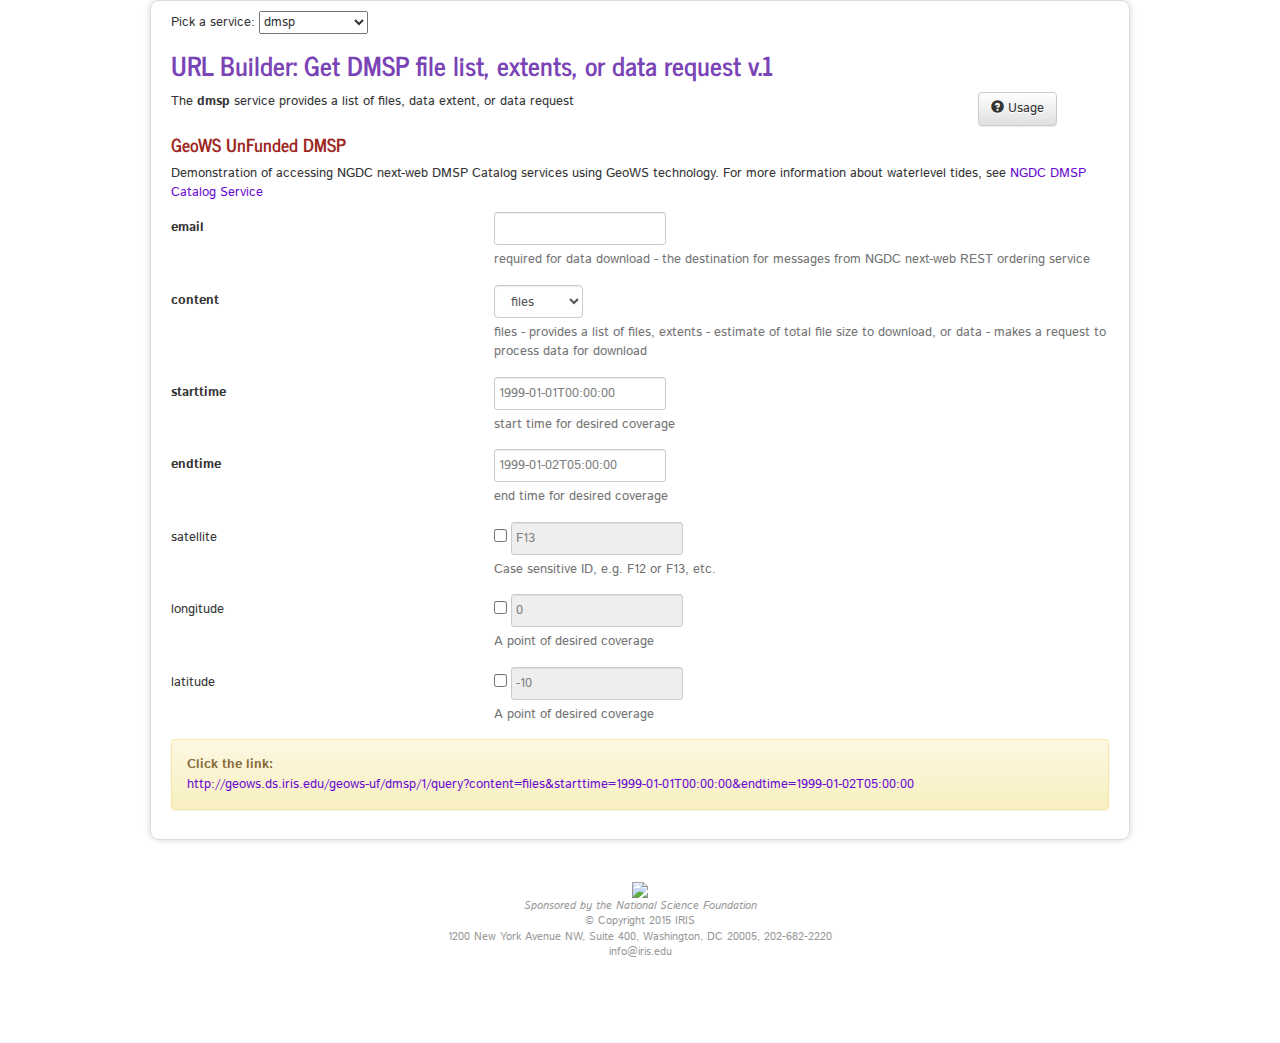
==== commit 38a9b09c: "Allow dynamic selection of service in page. Added basic event service definition. Various UI fixes." ====
--- a/swagger-builder.html
+++ b/swagger-builder.html
@@ -53,6 +53,29 @@
       <div class="row">
   <div class="col-xs-12">
               <div id="page-content">
+
+  <div>
+    <label>Pick a service:</label>
+    <select id="service">
+      <option>dmsp</option>
+      <option>intermagnet</option>
+      <option>rkgravitymag</option>
+      <option>waterleveltides</option>
+      <option>event</option>
+    </select>
+  </div>
+  <script type="text/javascript">
+    $(function() {
+      var service = window.location.search.slice(1);
+      if (service) {
+        $("#service").val(service);
+      }
+      $("#service").change(function() {
+        var service = $(this).val();
+        window.location.search = "?" + service;
+      });
+    });
+  </script>
 
                   <h1>
   URL Builder:
@@ -120,7 +143,10 @@
 
   <script type="text/javascript">
   $(function() {
-    var swaggerBuilder = new Builder();
+    var service = $("#service").val();
+    var swaggerBuilder = new Builder({
+      swaggerURL: "/swagger-" + service + ".json"
+    });
     swaggerBuilder.run().then(function() {
       // Init builder
       $("#builder-form").builder();
--- a/css/iris.css
+++ b/css/iris.css
@@ -6563,7 +6563,6 @@
  * Header
  * ====== */
 #header-container {
-  background-image: url(/static/img/layout/backgrounds/header-gradient.png);
   width: 100%;
   margin-bottom: 1em;
   -webkit-box-shadow: 0 0 7px rgba(0, 0, 0, 0.15);
@@ -6683,7 +6682,6 @@
   max-width: 17em;
 }
 #footer-bottom {
-  background-image: url(/static/img/layout/backgrounds/footer-bottom.png);
   background-position: top center;
   background-repeat: no-repeat;
   text-align: center;
@@ -6756,7 +6754,6 @@
 html,
 body {
   background-color: #ffffff;
-  background-image: url(/static/img/layout/backgrounds/map.png);
   background-repeat: repeat-x;
   background-position: center top;
   color: #333333;
--- a/css/builder.css
+++ b/css/builder.css
@@ -11,12 +11,17 @@
 #builder-form label {
   margin-top: 6px;
 }
+#builder-form input.checkbox {
+  margin-top: 6px;
+}
+/*
 #builder-form label.checkbox, #builder-form label.radio {
   margin-top: 0;
 }
+*/
 /* Allow the query URL to break anywhere */
 a#url {
-  word-break: break-all; 
+  word-break: break-all;
 }
 
 /* For bootstrap Validator js plugin */
